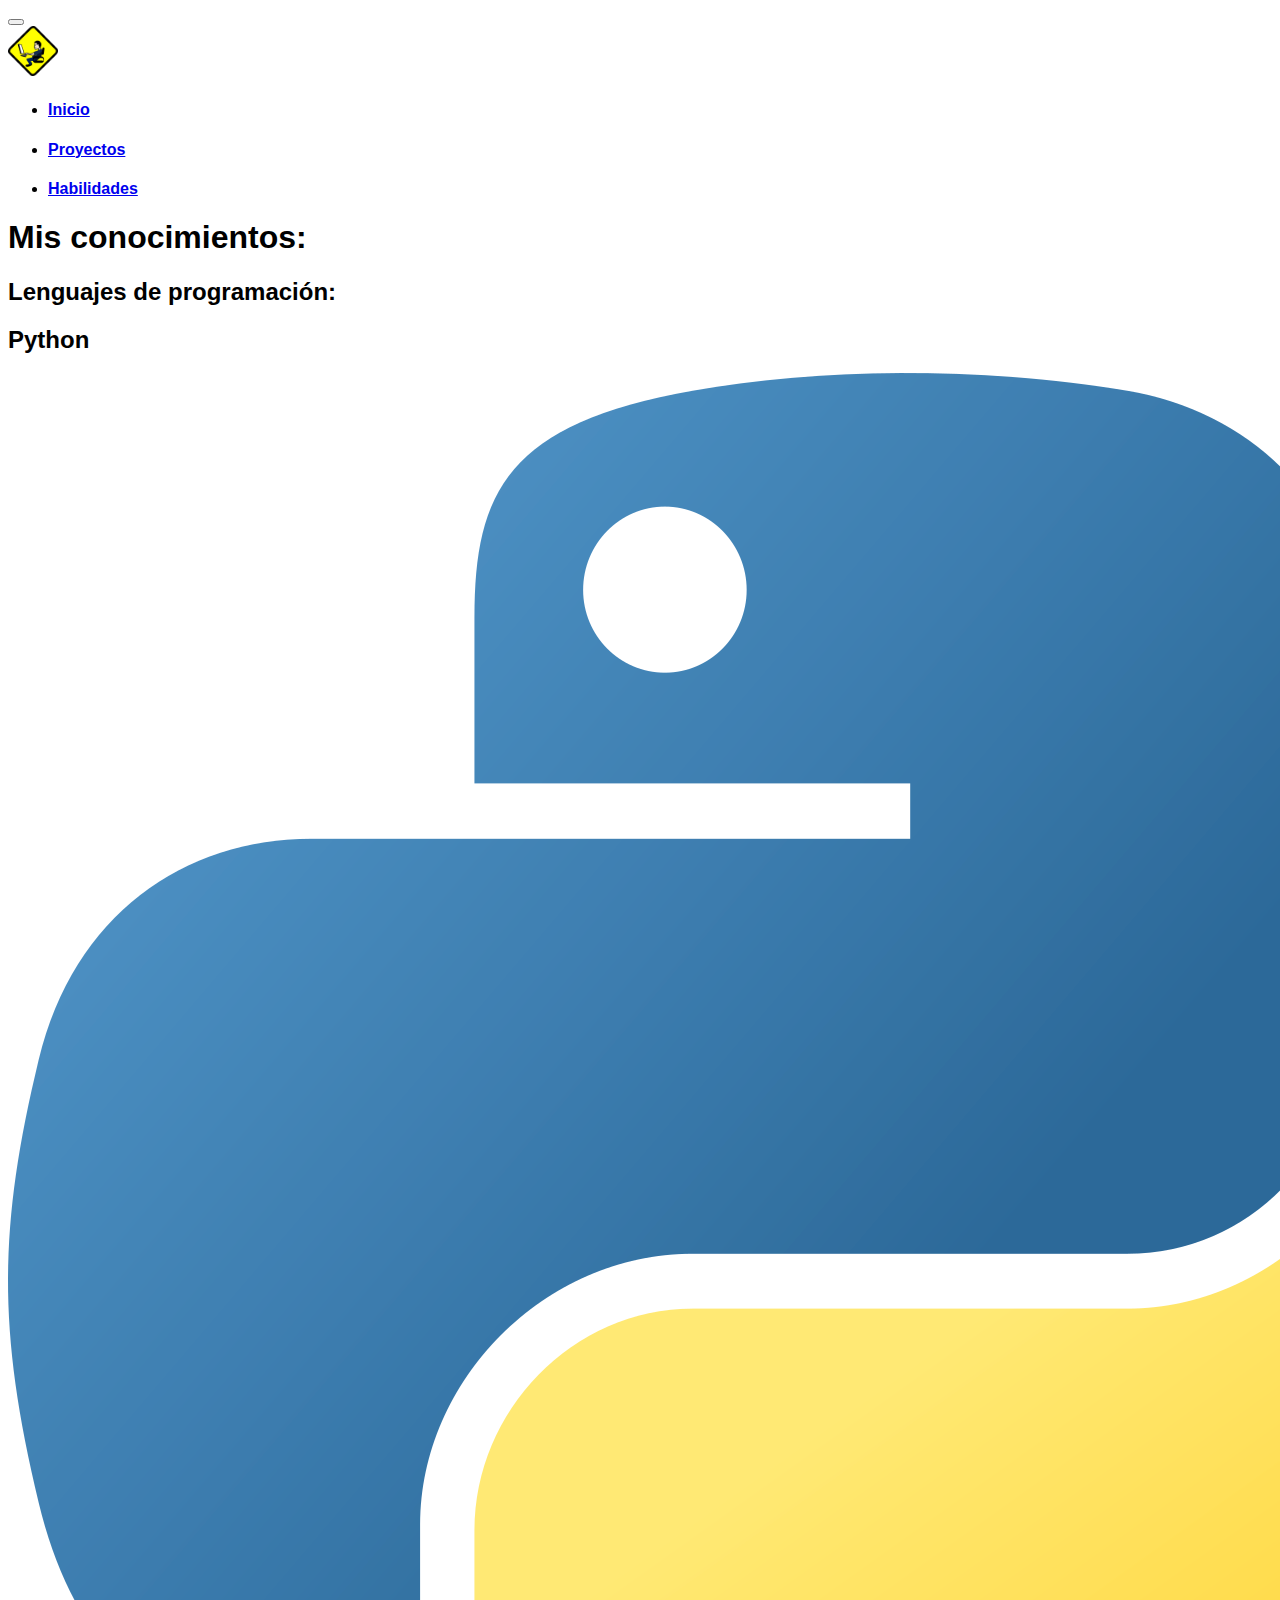
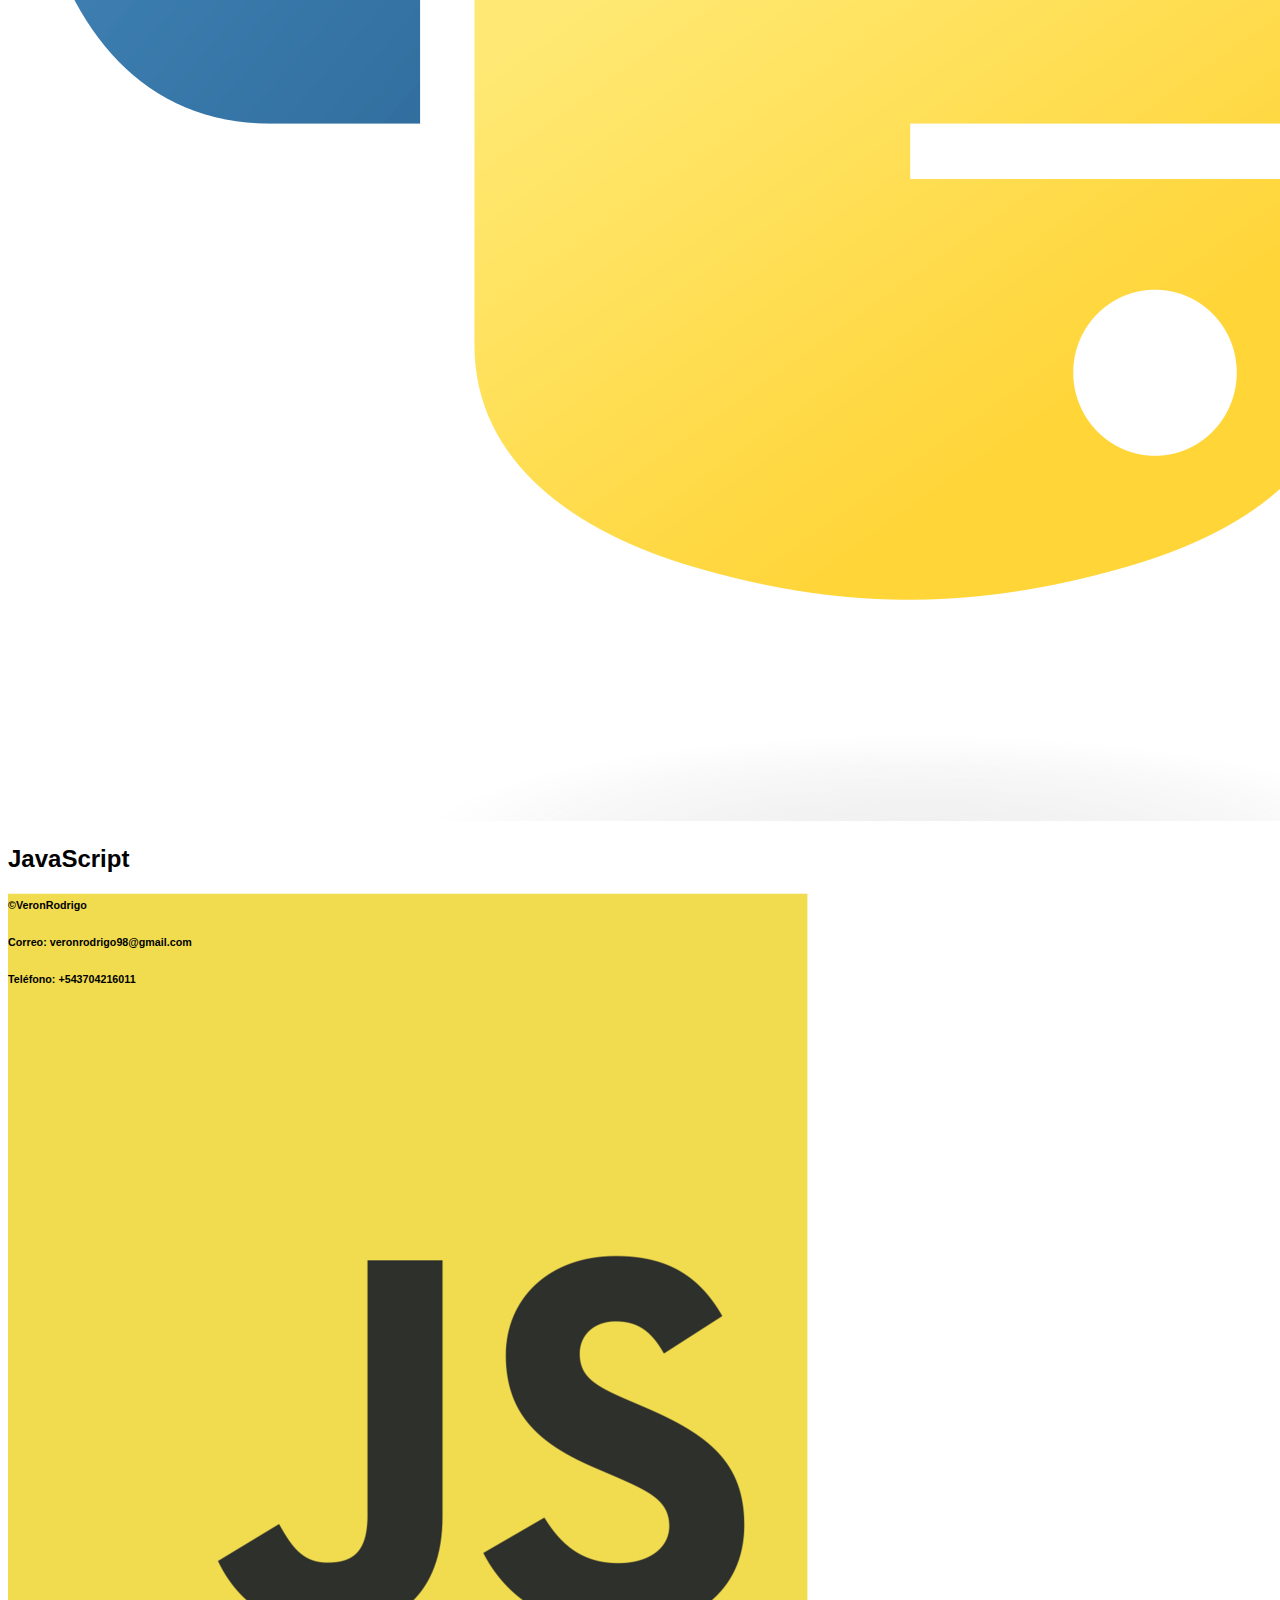
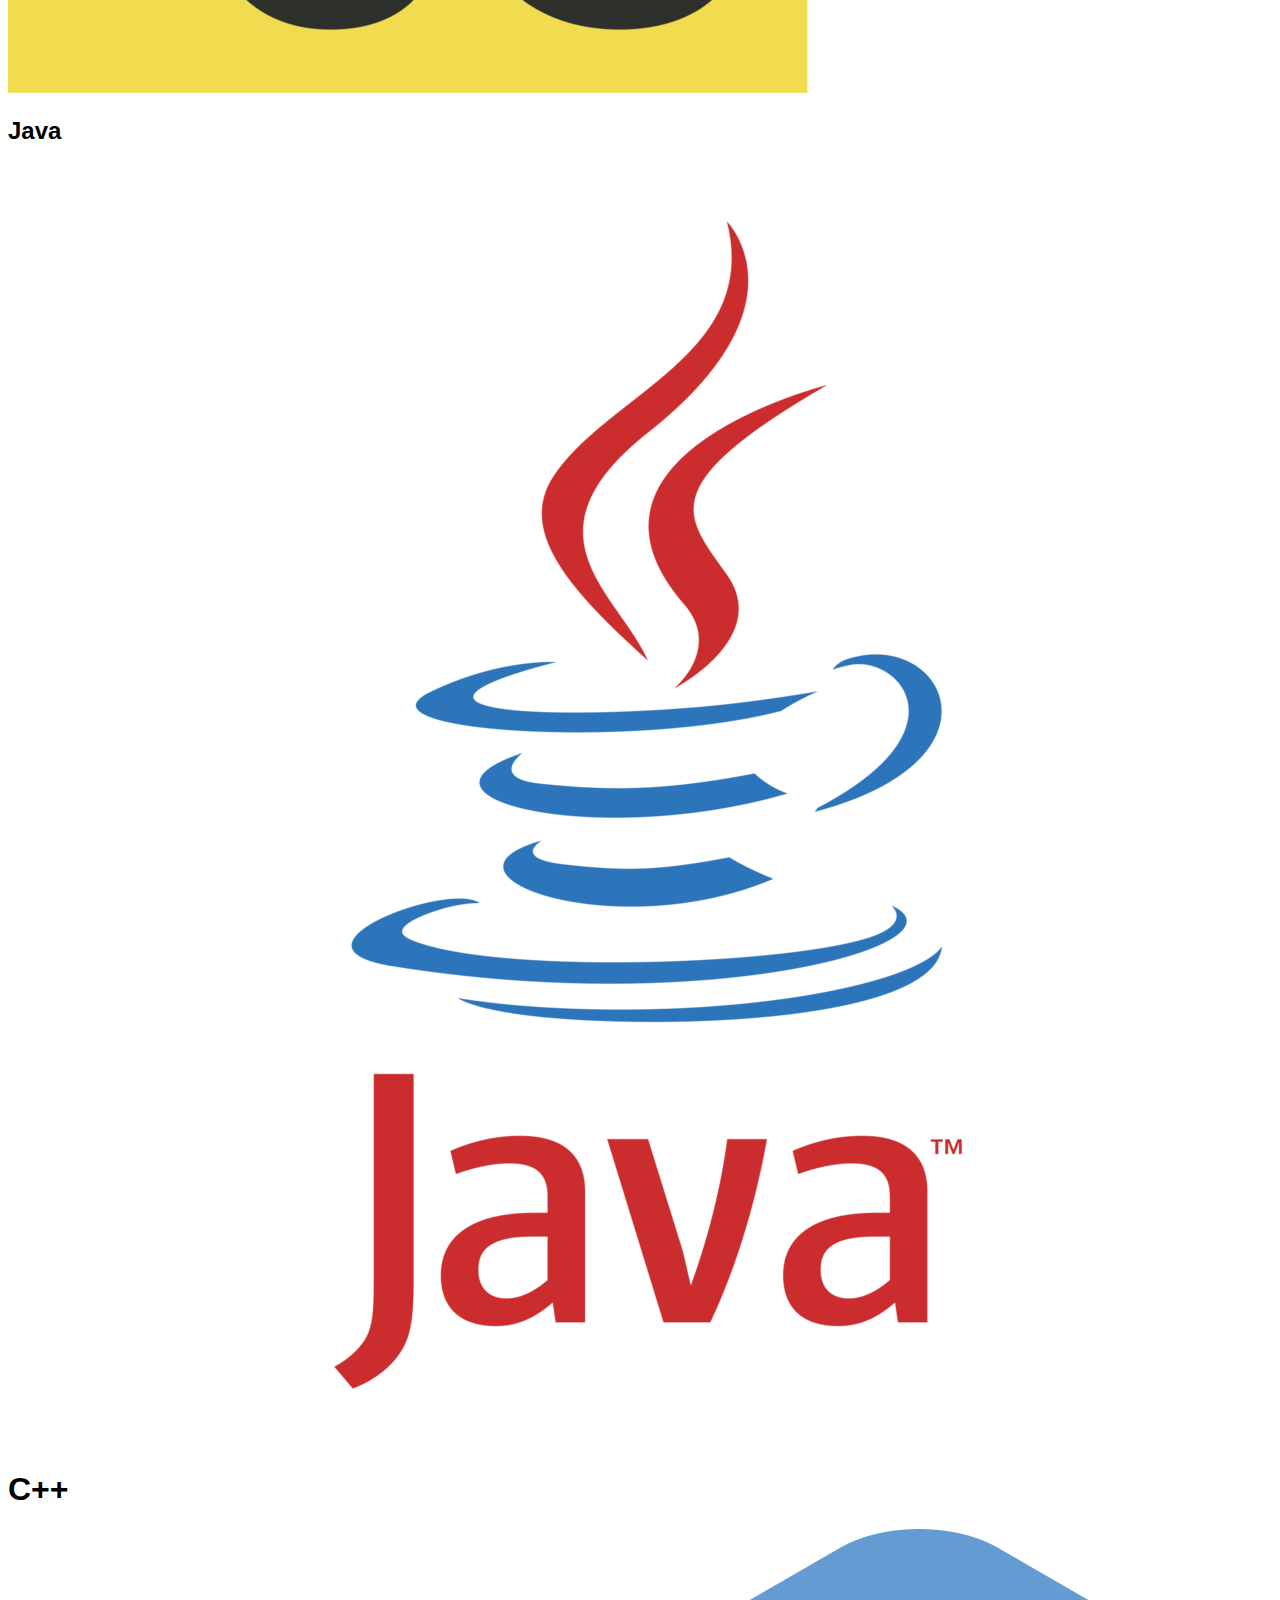
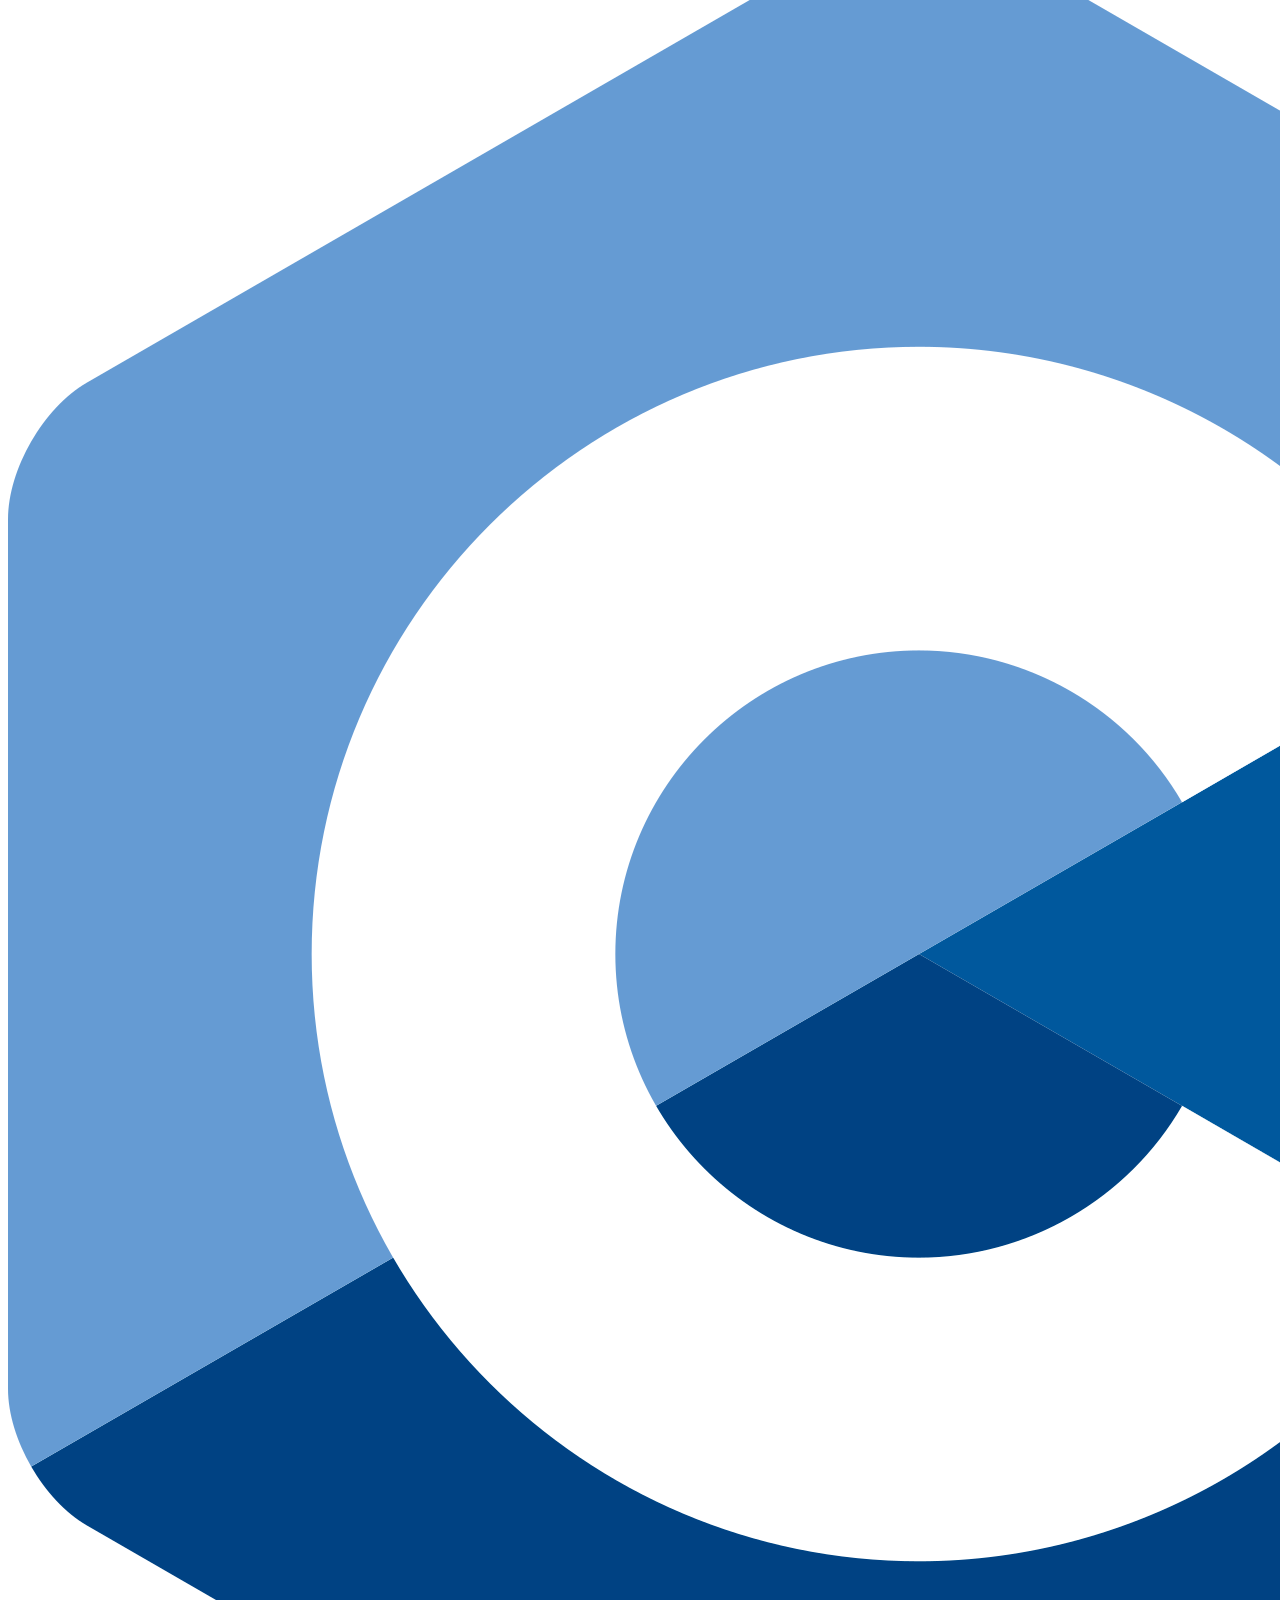
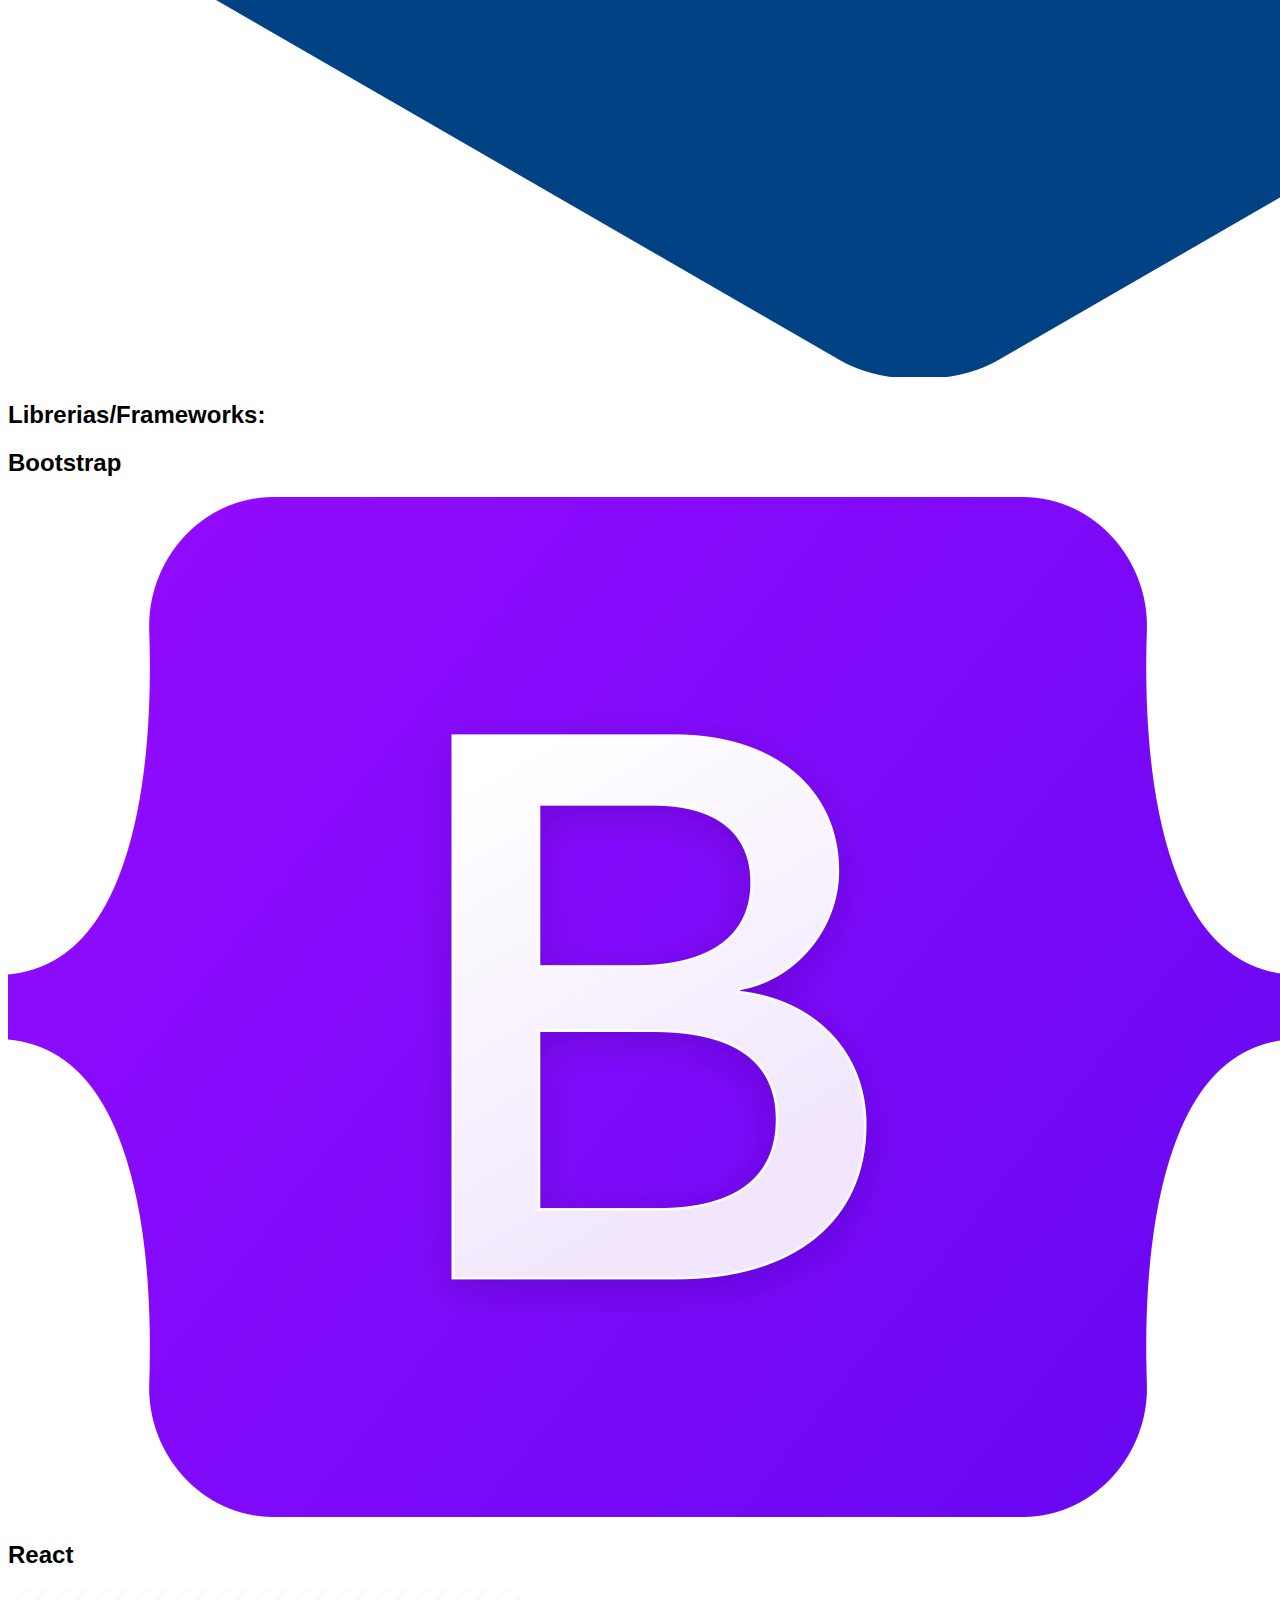
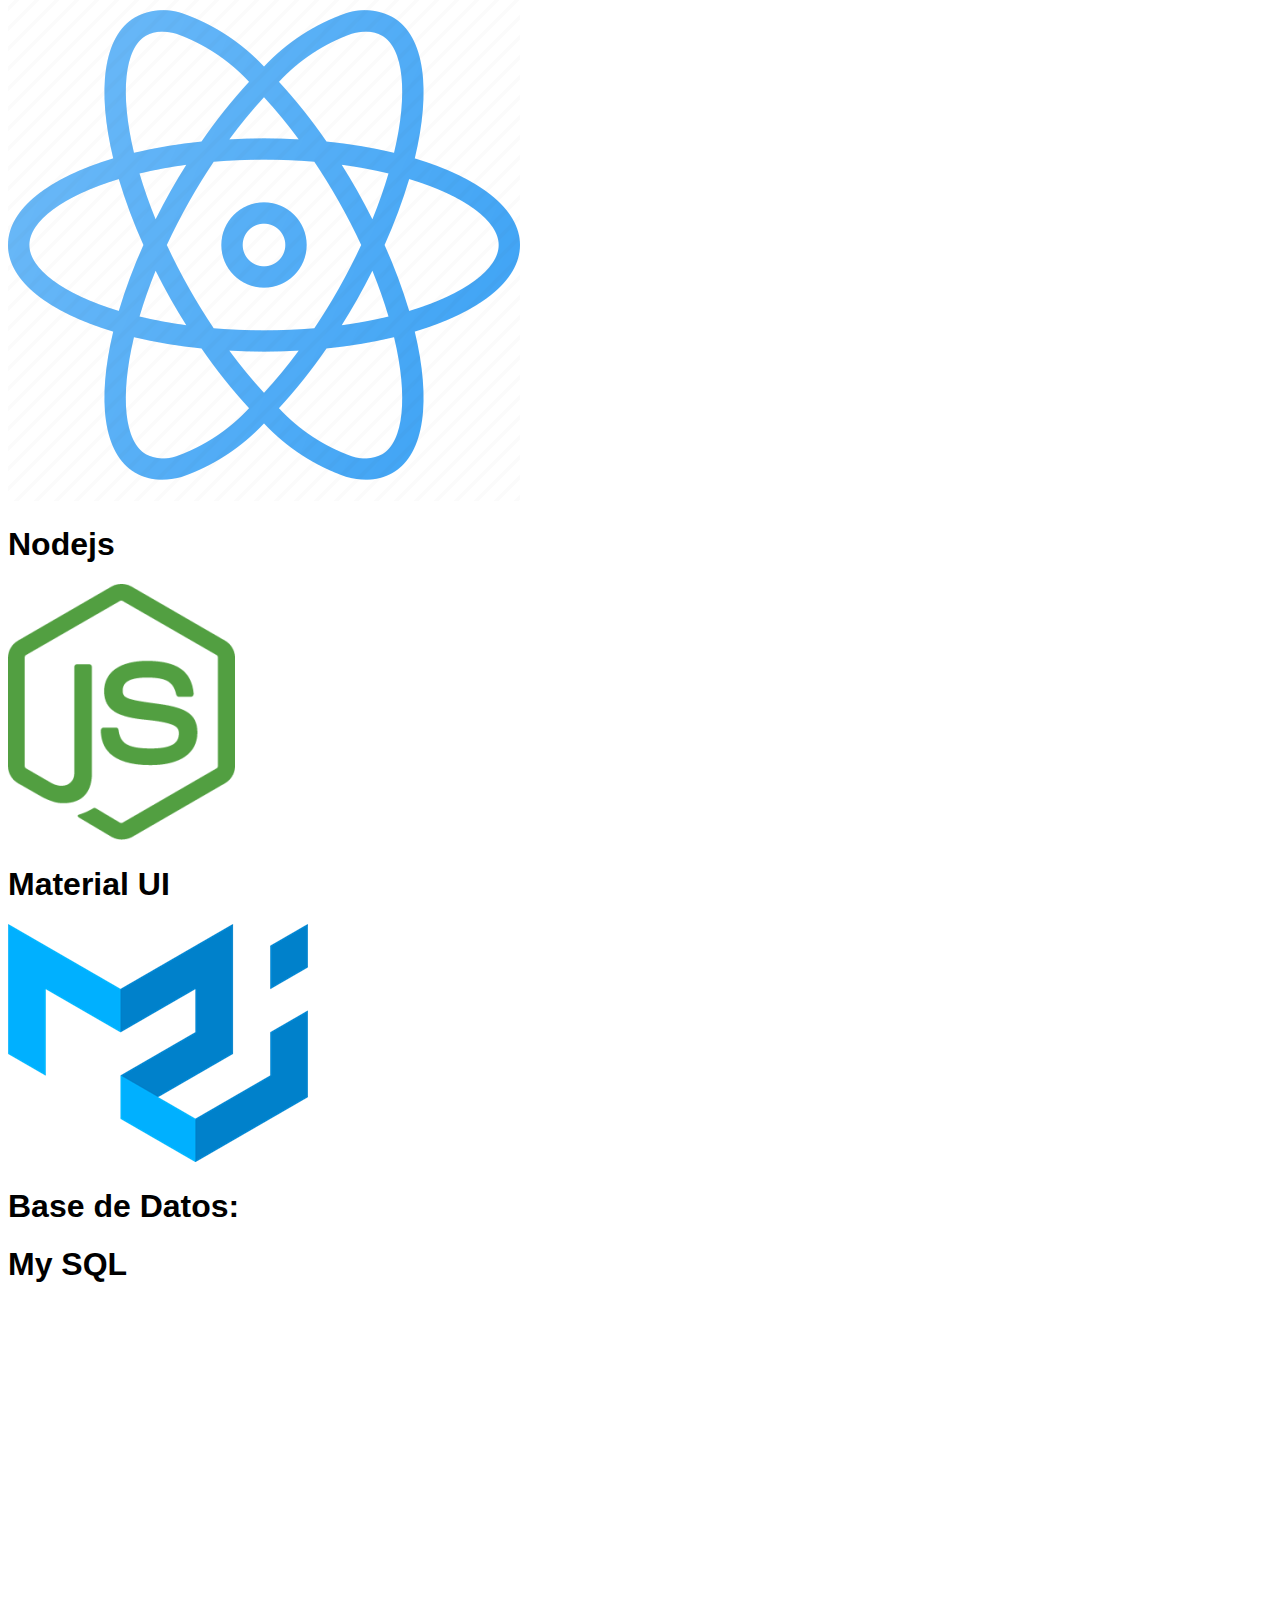
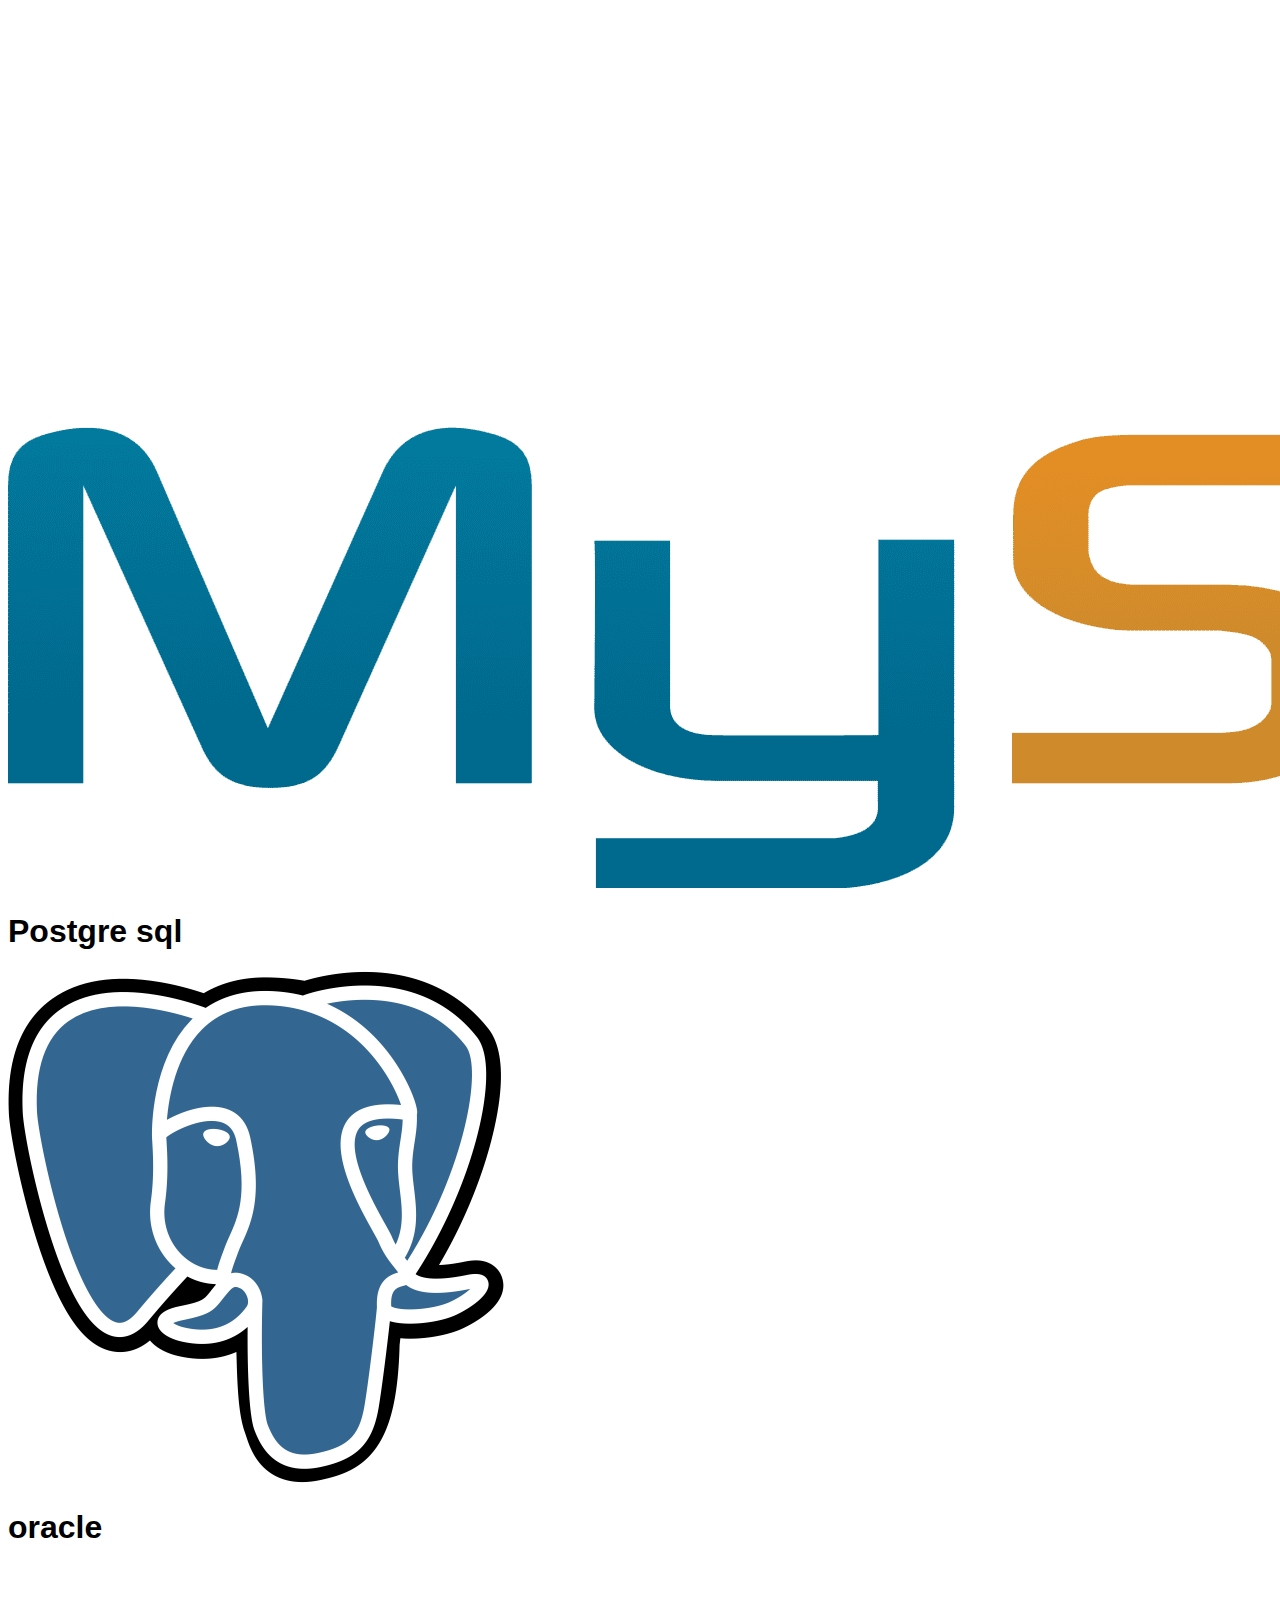
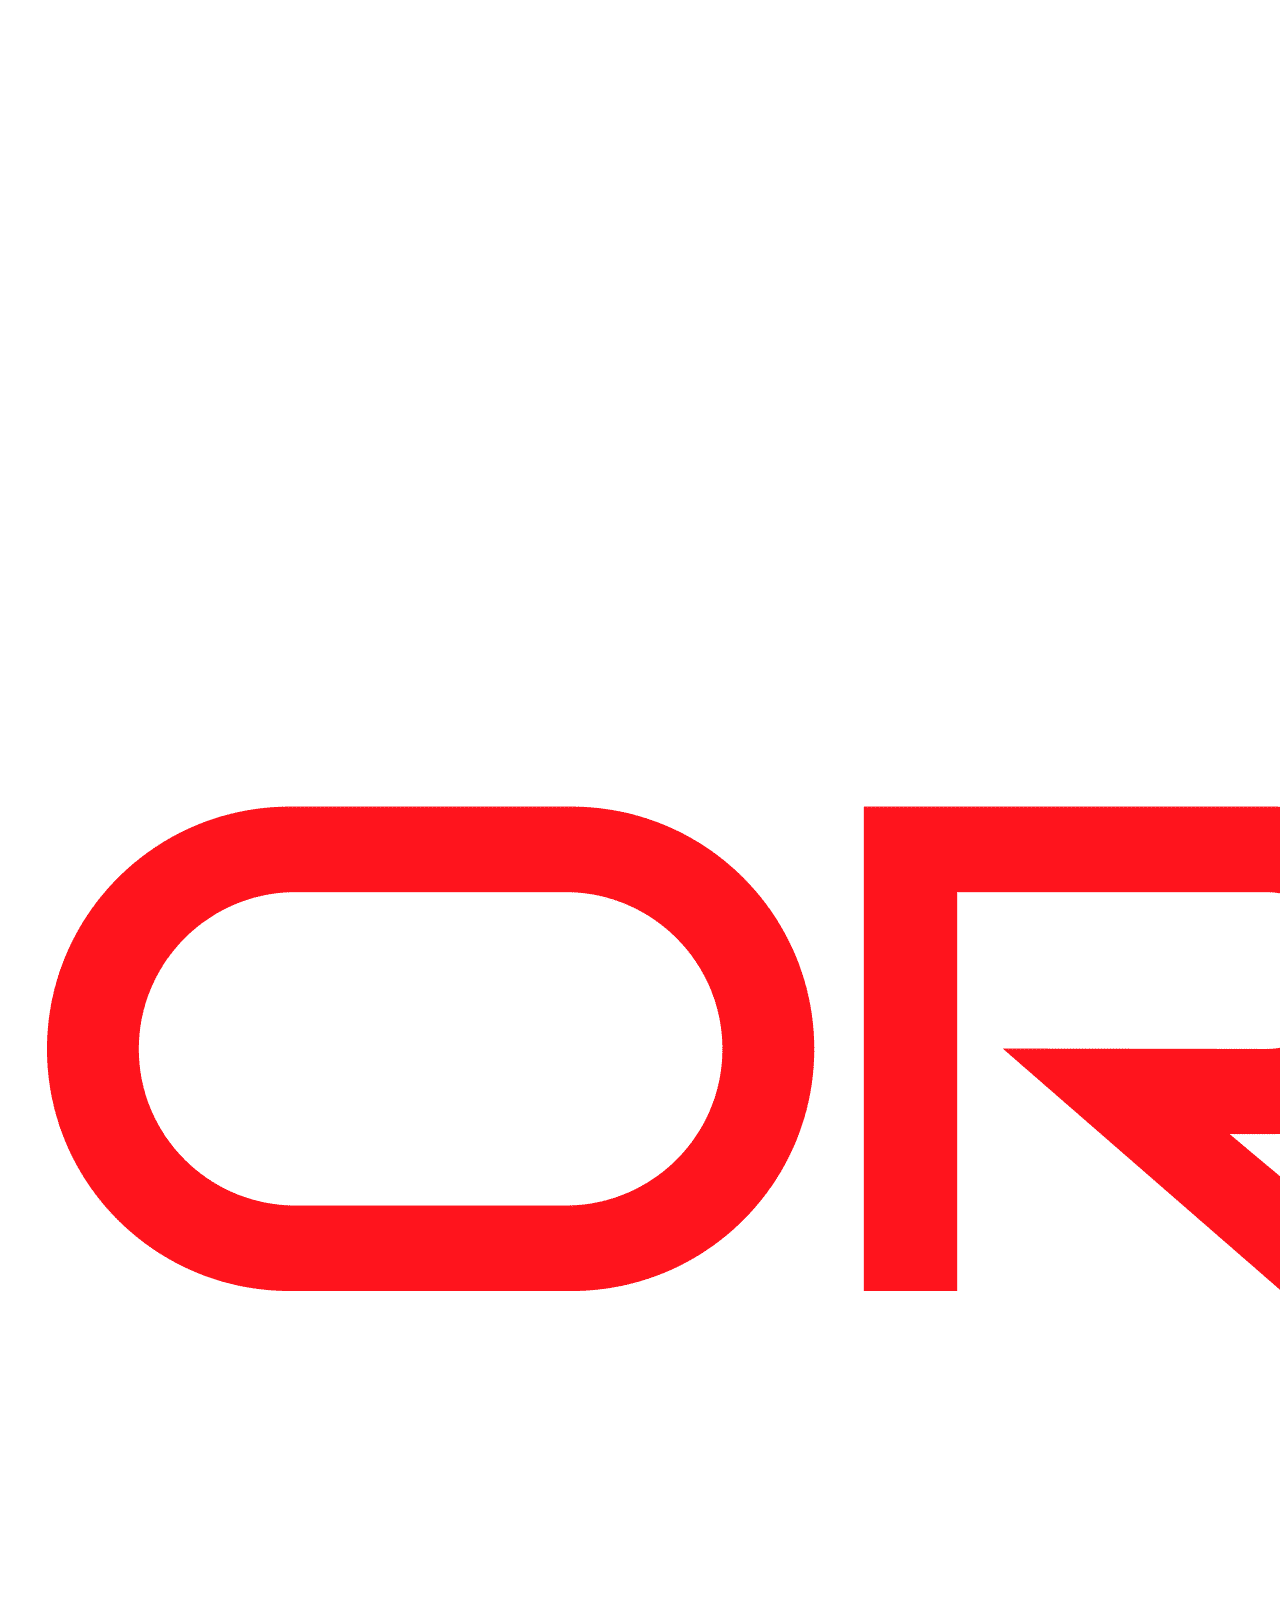
==== habilidades.html @ d745ae85 "Merge branch 'develop-Rodri' of https://github.com/VeronRodrigoGabriel/Parcial into develop-Rodri" ====
<!DOCTYPE html>
<html lang="en">
  <head>
    <meta charset="utf-8" />
    <meta name="viewport" content="width=device-width, initial-scale=1" />
    <title>Portfolio</title>
    <link
      href="https://cdn.jsdelivr.net/npm/bootstrap@5.3.0-alpha3/dist/css/bootstrap.min.css"
      rel="stylesheet"
      integrity="sha384-KK94CHFLLe+nY2dmCWGMq91rCGa5gtU4mk92HdvYe+M/SXH301p5ILy+dN9+nJOZ"
      crossorigin="anonymous"
    />
    <link rel="stylesheet" href="/styles/styleskills.css" />
    <link rel="shortcut icon" href="/img/R.avif" />
  </head>
  <body>
    <header>
      <nav class="navbar navbar-expand-lg bg-primary">
        <div class="container-fluid">
          <button
            class="navbar-toggler position-absolute top-0 start-50 translate-middle-x"
            type="button"
            data-bs-toggle="collapse"
            data-bs-target="#navbarSupportedContent"
            aria-controls="navbarSupportedContent"
            aria-expanded="false"
            aria-label="Toggle navigation"
          >
            <span class="navbar-toggler-icon"></span>
          </button>
          <div class="container">
            <img src="/img/logo.png" alt="" />
          </div>
          <div class="collapse navbar-collapse" id="navbarSupportedContent">
            <ul class="navbar-nav me-auto mb-0 mb-lg-0">
              <li class="nav-item m-1">
                <h4>
                  <a
                    class="nav-link active"
                    aria-current="page"
                    href="index.html"
                    >Inicio</a
                  >
                </h4>
              </li>
              <li class="nav-item m-1">
                <h4>
                  <a class="nav-link active" href="proyectos.html">Proyectos</a>
                </h4>
              </li>
              <li class="nav-item m-1">
                <h4>
                  <a class="nav-link active" href="habilidades.html"
                    >Habilidades</a
                  >
                </h4>
              </li>
            </ul>
          </div>
        </div>
      </nav>
    </header>
    <main>
      <article class="container p-5">
        <section class="bg-white p-2 text-black bg-opacity-75">
          <h1 class="text-center">Mis conocimientos:</h1>
          <h2 class="p-5">Lenguajes de programación:</h2>
          <div class="p-5">
            <div class="container">
              <div class="row">
                <div class="col">
                  <div class="text-center">
                    <h2>Python</h2>
                    <img
                      class="w-50"
                      src="/img/img skills/logopython.png"
                      alt=""
                    />
                  </div>
                </div>
                <div class="col">
                  <div class="text-center">
                    <h2>JavaScript</h2>
                    <img
                      class="w-50"
                      src="/img/img skills/JavaScriptlogo.png"
                      alt=""
                    />
                  </div>
                </div>
                <div class="col">
                  <div class="text-center">
                    <h2>Java</h2>
                    <img
                      class="w-50"
                      src="/img/img skills/javalogo.png"
                      alt=""
                    />
                  </div>
                </div>
                <div class="col">
                  <div class="text-center">
                    <h1>C++</h1>
                    <img
                      class="w-50"
                      src="/img/img skills/c++logo.png"
                      alt=""
                    />
                  </div>
                </div>
              </div>
              <div class="container">
                <div class="row">
                  <h2 class="p-5">Librerias/Frameworks:</h2>
                  <div class="col">
                    <div class="text-center">
                      <h2>Bootstrap</h2>
                      <img
                        class="w-50"
                        src="/img/img skills/logobootstrap.png"
                        alt=""
                      />
                    </div>
                  </div>
                  <div class="col">
                    <div class="text-center">
                      <h2>React</h2>
                      <img
                        class="w-50"
                        src="/img/img skills/reactlogo.png"
                        alt=""
                      />
                    </div>
                  </div>
                  <div class="col">
                    <div class="text-center">
                      <h1>Nodejs</h1>
                      <img
                        class="w-50"
                        src="/img/img skills/nodejslogo.png"
                        alt=""
                      />
                    </div>
                  </div>
                  <div class="col">
                    <div class="text-center">
                      <h1>Material UI</h1>
                      <img
                        class="w-75 p-4"
                        src="/img/img skills/materialuilogo.png"
                        alt=""
                      />
                    </div>
                  </div>
                </div>
              </div>
              <h1 class="p-5">Base de Datos:</h1>
              <div class="container">
                <div class="row">
                    <div class="col">
                        <div class="text-center">
                          <h1>My SQL</h1>
                          <img class="w-25" src="/img/img skills/mysqllogo.png" alt="">
                        </div>
                      </div>
                        <div class="col">
                            <div class="text-center">
                              <h1>Postgre sql</h1>
                              <img class="w-25" src="/img/img skills/postgresql.png" alt="">
                            </div>
                         </div>
                         <div class="col">
                          <div class="text-center">
                            <h1>oracle</h1>
                            <img class="w-50" src="/img/img skills/oraclelogo.png" alt="">
                          </div>
                         </div>
                </div>
              </div>
            </div>
          </div>
        </section>
      </article>
    </main>
    <footer class="position-relative bg-primary h-100">
      <div class="top-50 end-50 d-flex justify-content-around">
        <h6 class="text-center">©VeronRodrigo</h6>
        <div class="d-flex justify-content-around">
          <div>
            <h6>Correo: veronrodrigo98@gmail.com</h6>
            <h6>Teléfono: +543704216011</h6>
          </div>
        </div>
      </div>
    </footer>
    <script
      src="https://cdn.jsdelivr.net/npm/bootstrap@5.3.0-alpha3/dist/js/bootstrap.bundle.min.js"
      integrity="sha384-ENjdO4Dr2bkBIFxQpeoTz1HIcje39Wm4jDKdf19U8gI4ddQ3GYNS7NTKfAdVQSZe"
      crossorigin="anonymous"
    ></script>
  </body>
</html>
---- styles/styleskills.css ----
body{
    font-family: Arial, Helvetica, sans-serif;
}
main{
    background-image: url(/img/fondoskills.jpg);
    background-position: center;
    height: 250vh;
    background-repeat: no-repeat;
    background-size: cover;
}
nav img{
    width: 50px;
}
footer{
    padding: 5px 0;
    color: black;
}
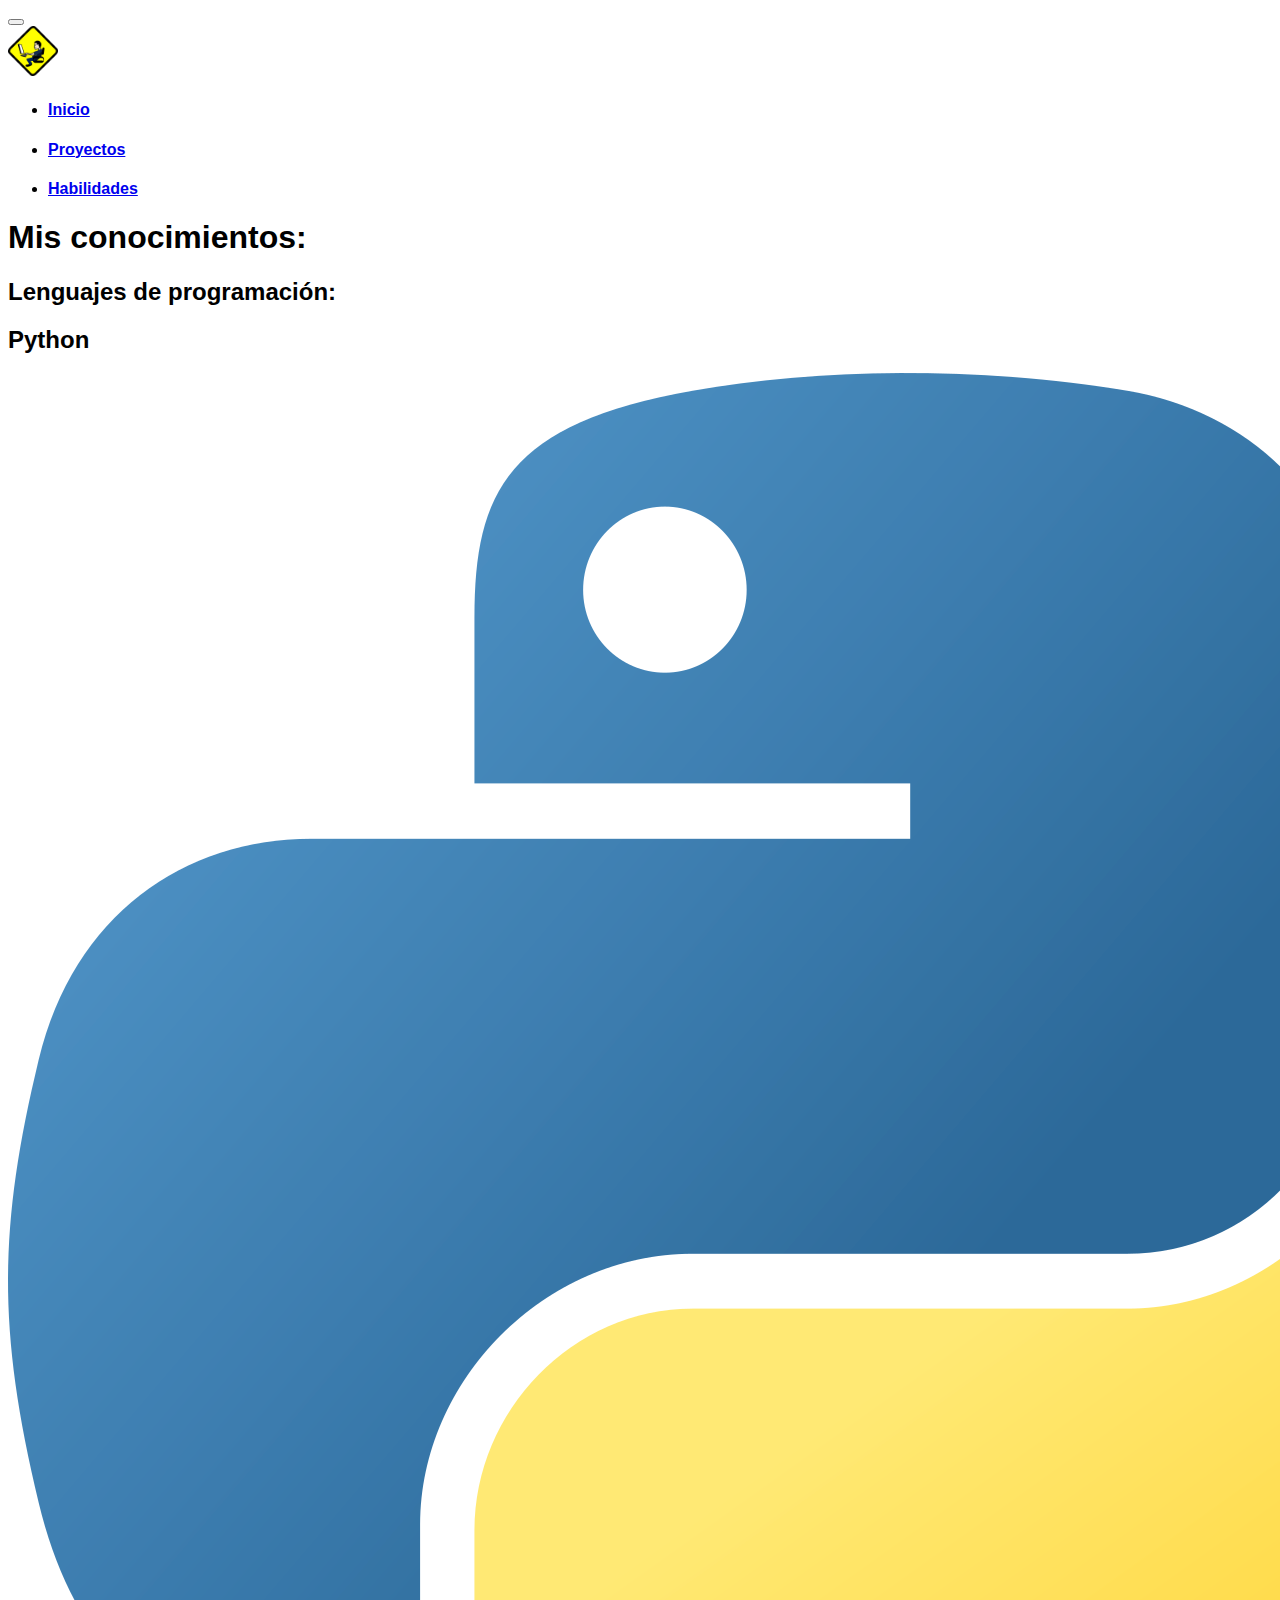
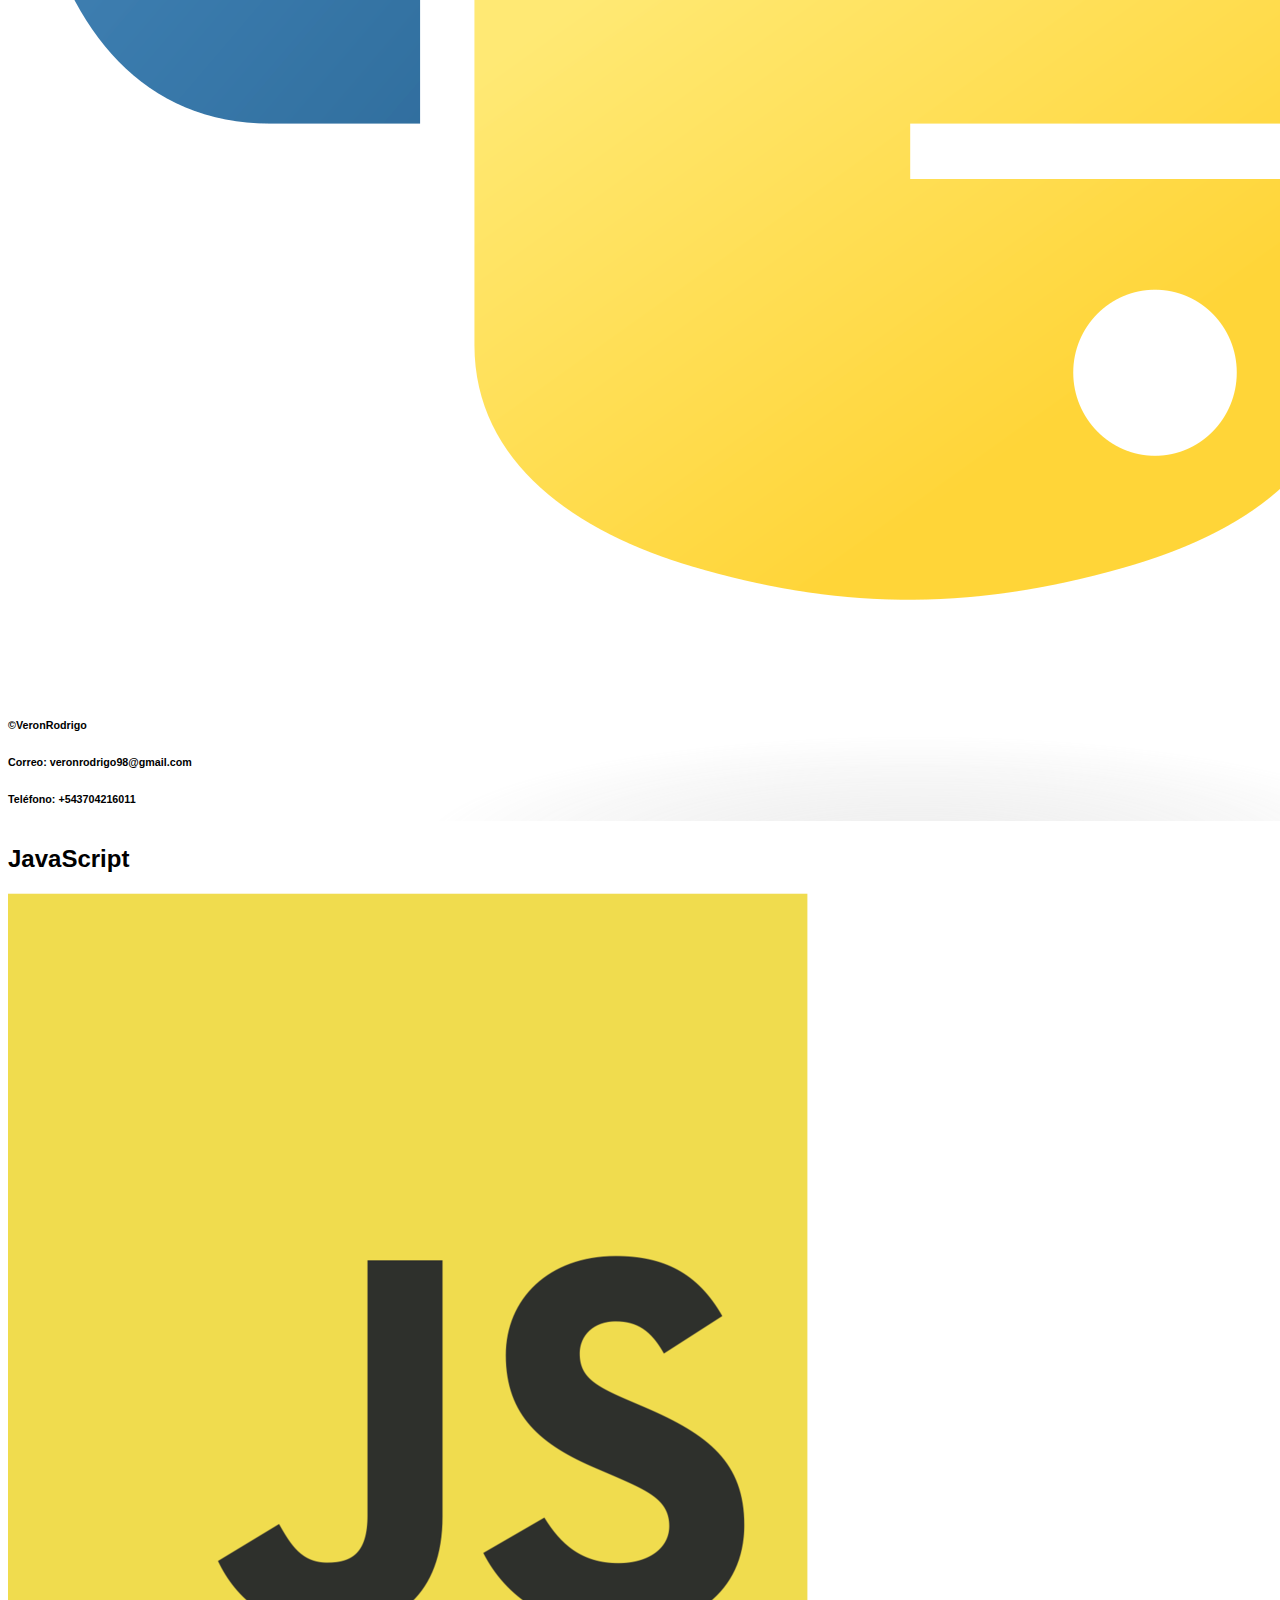
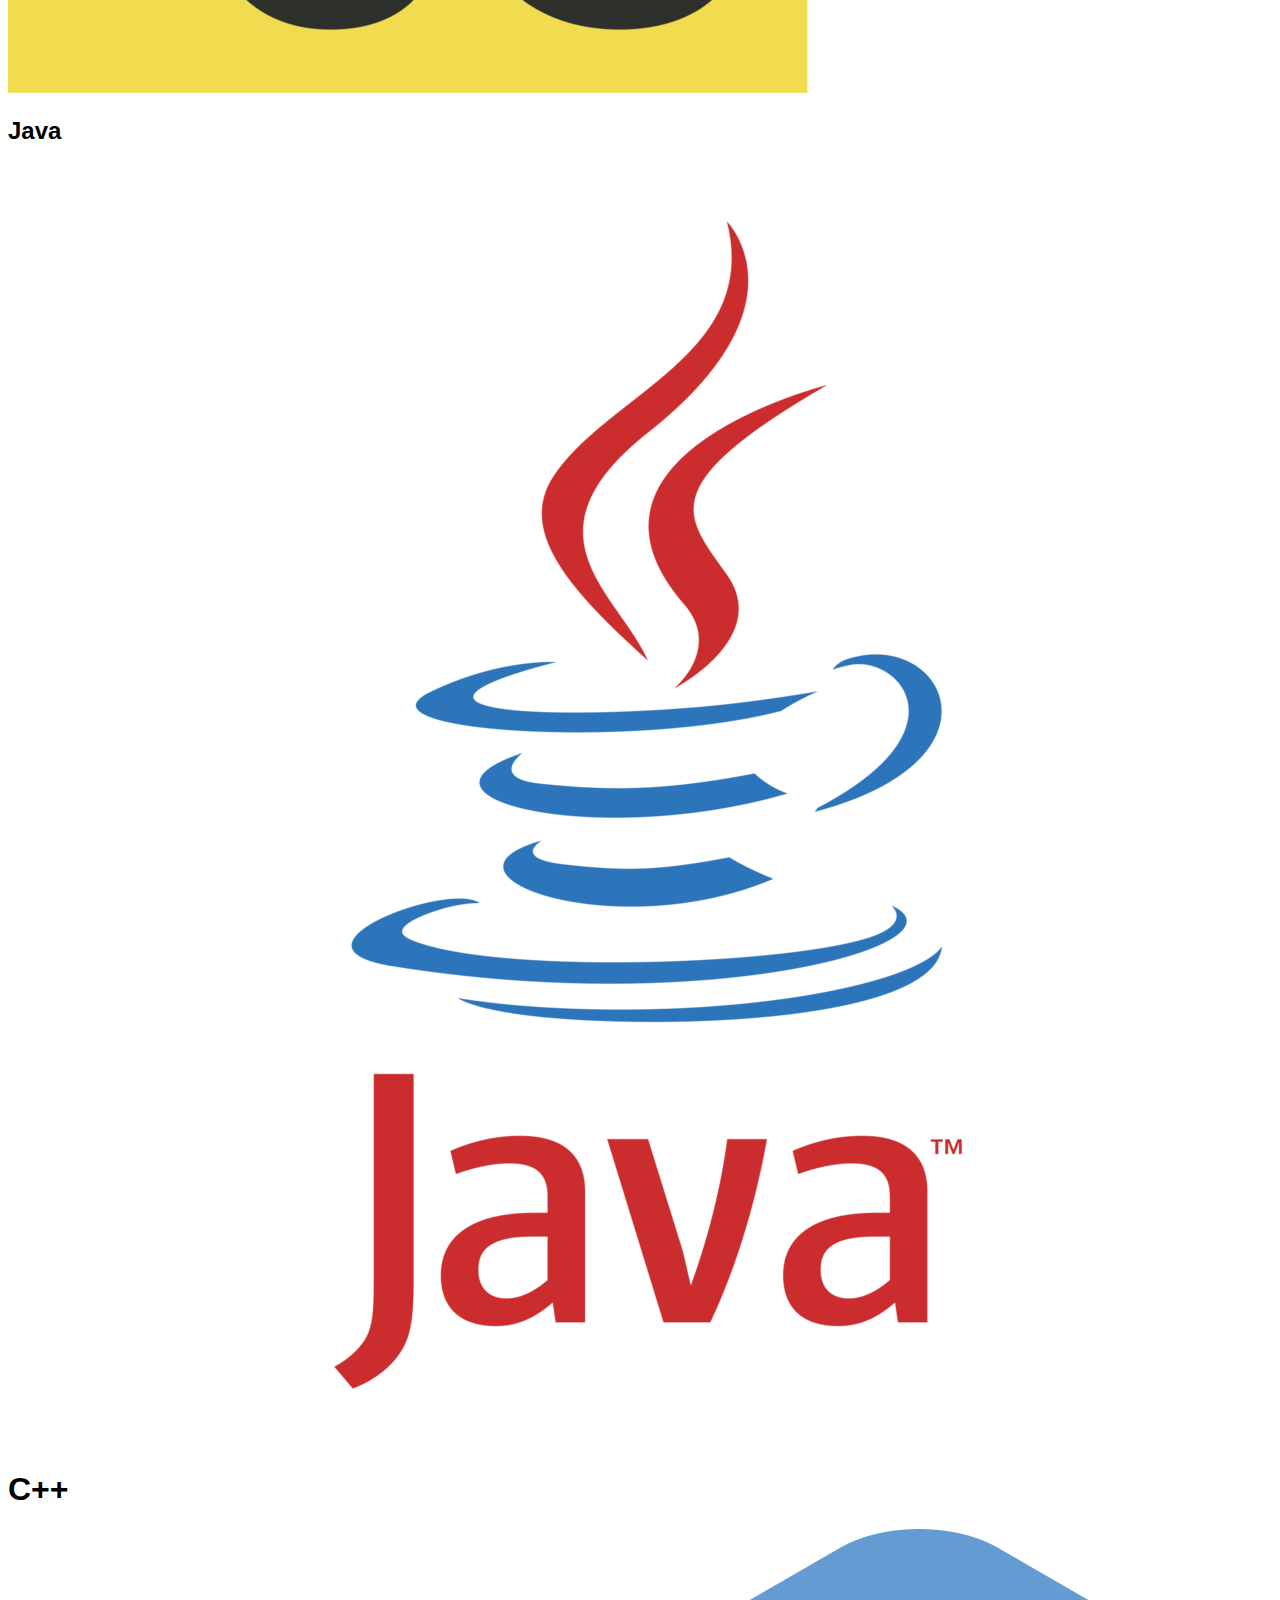
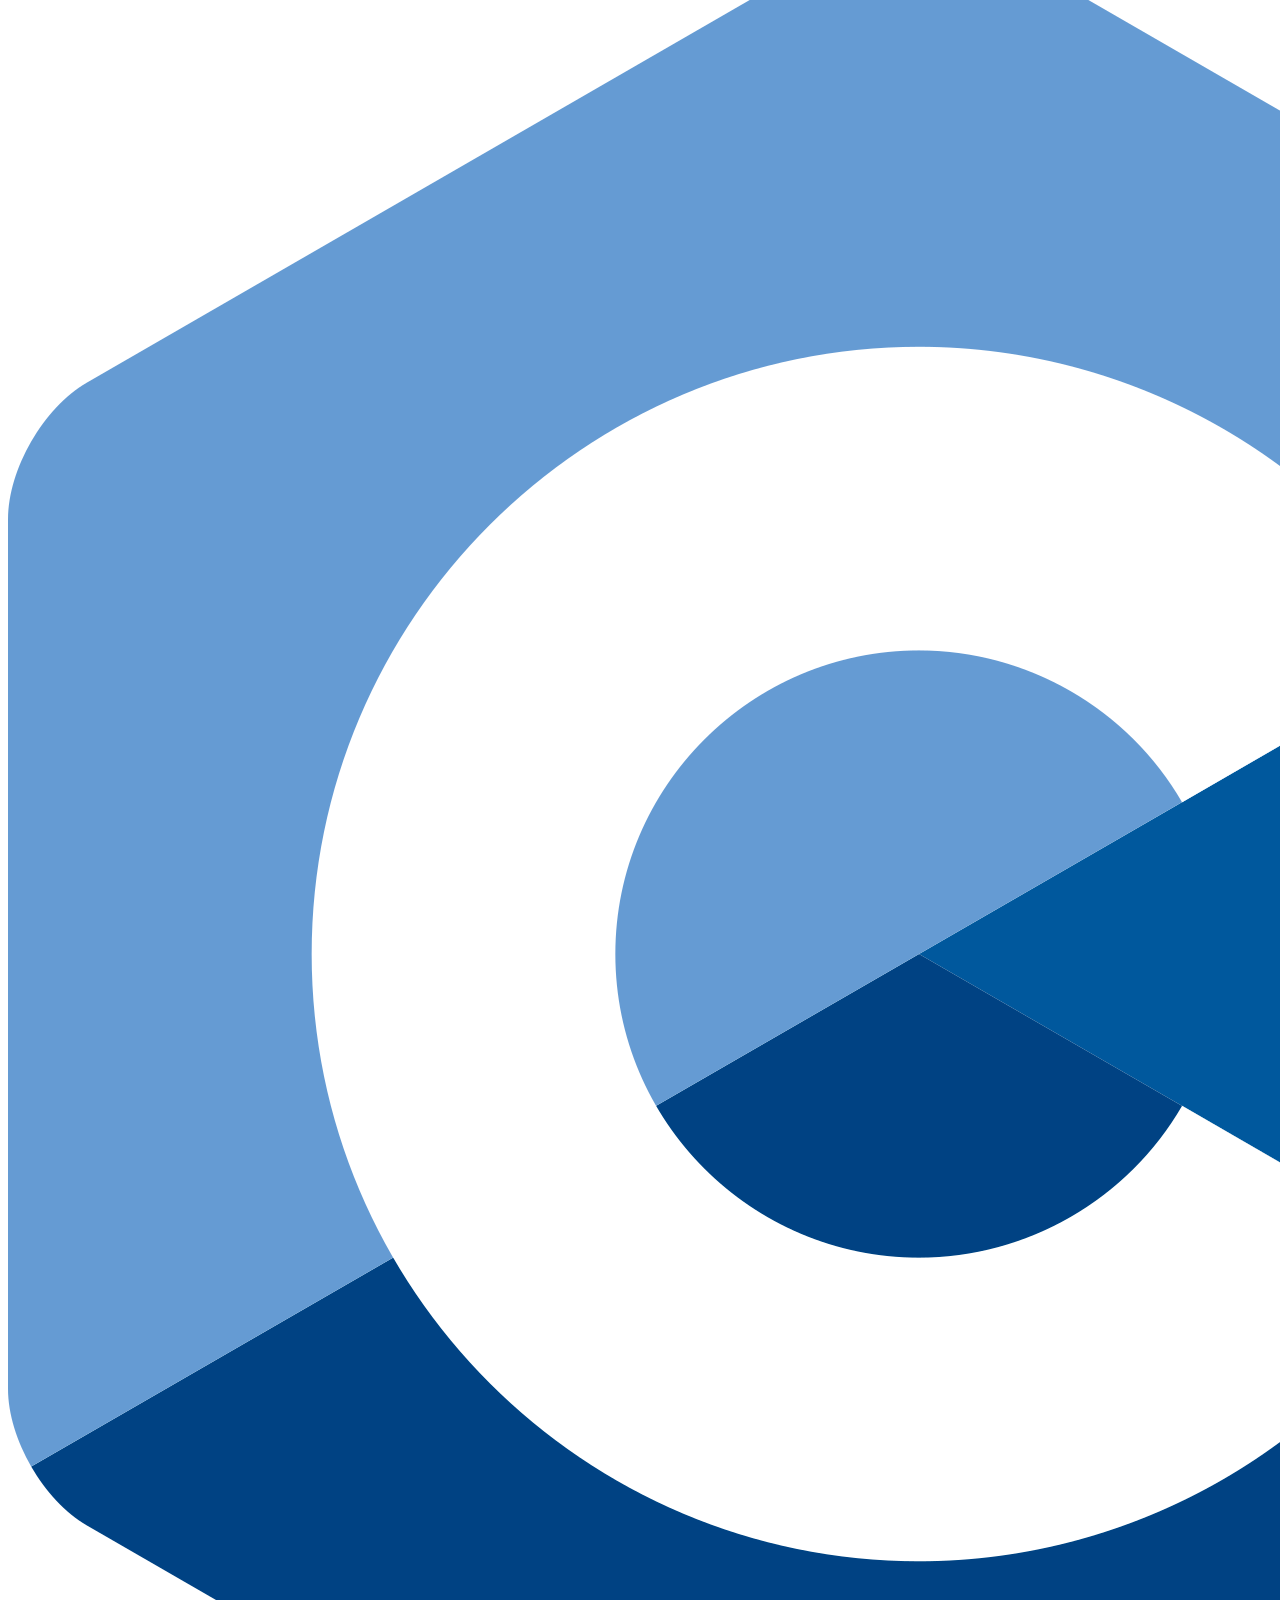
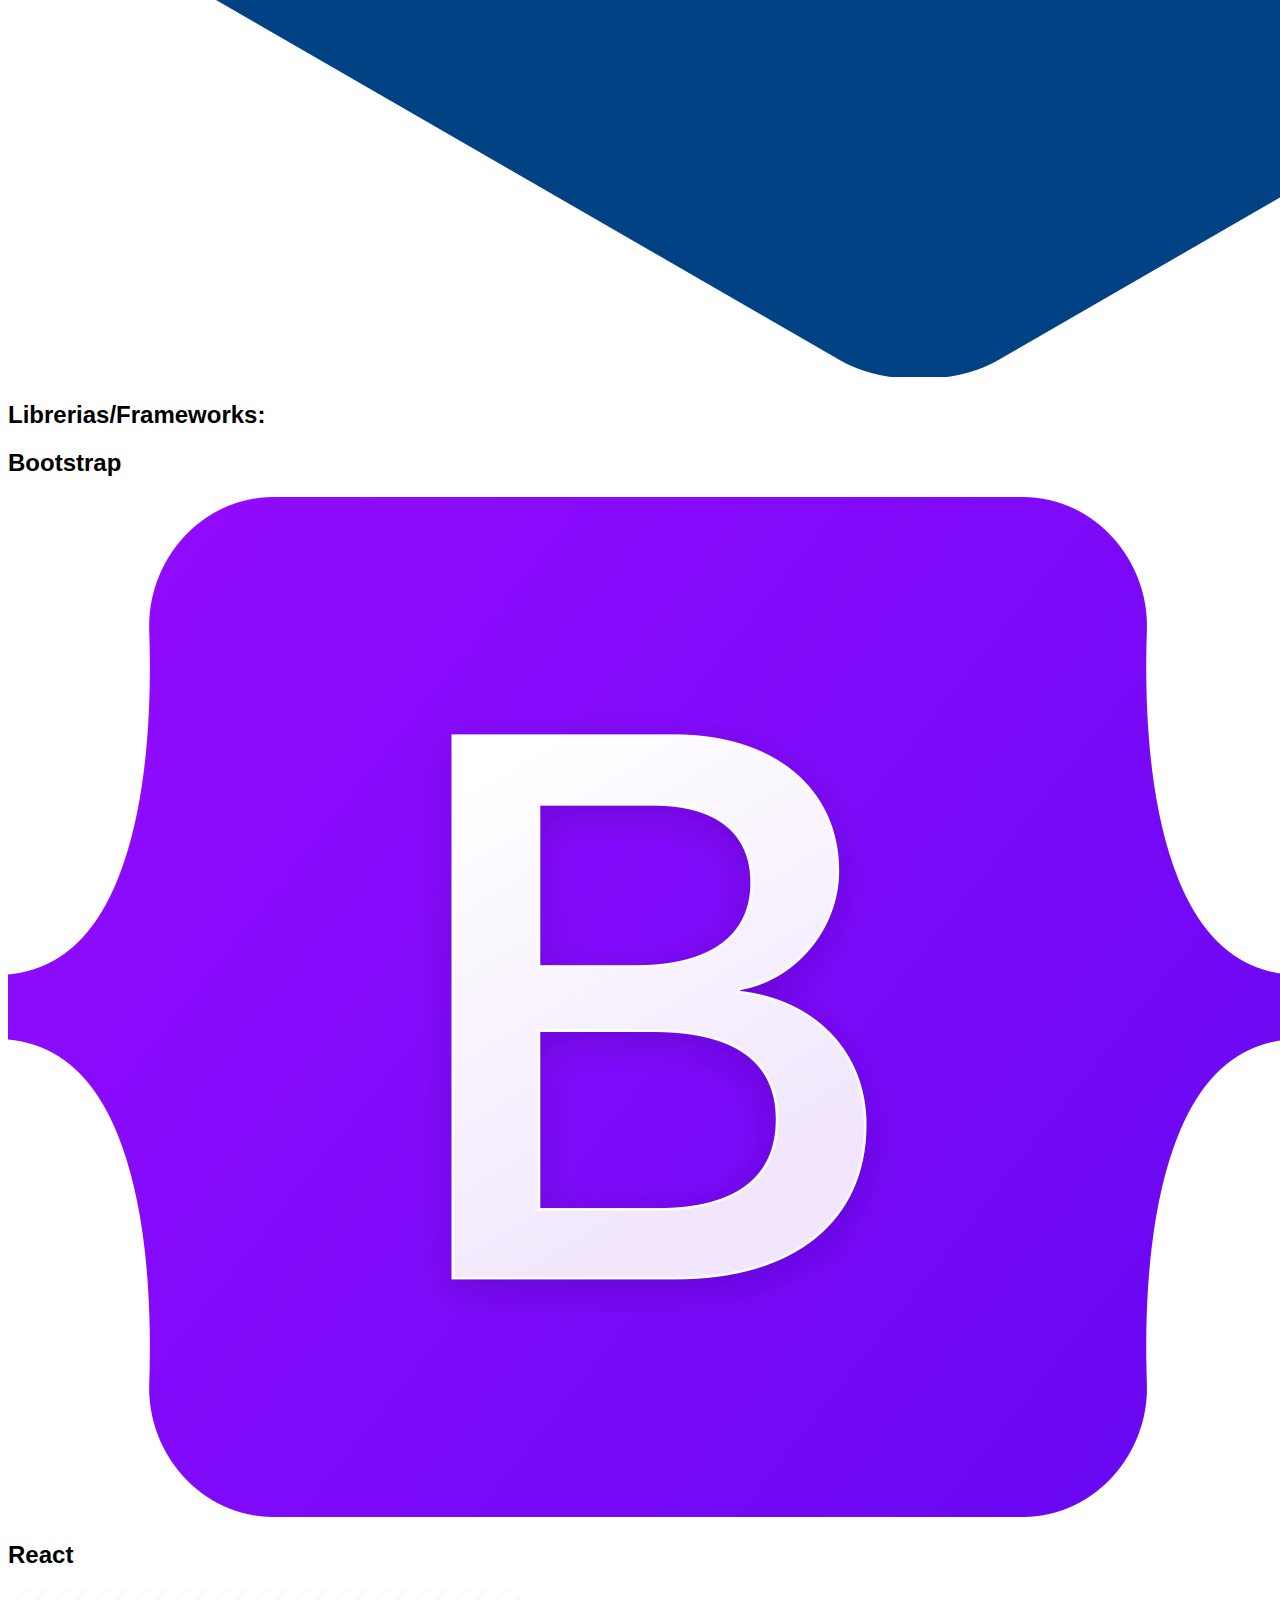
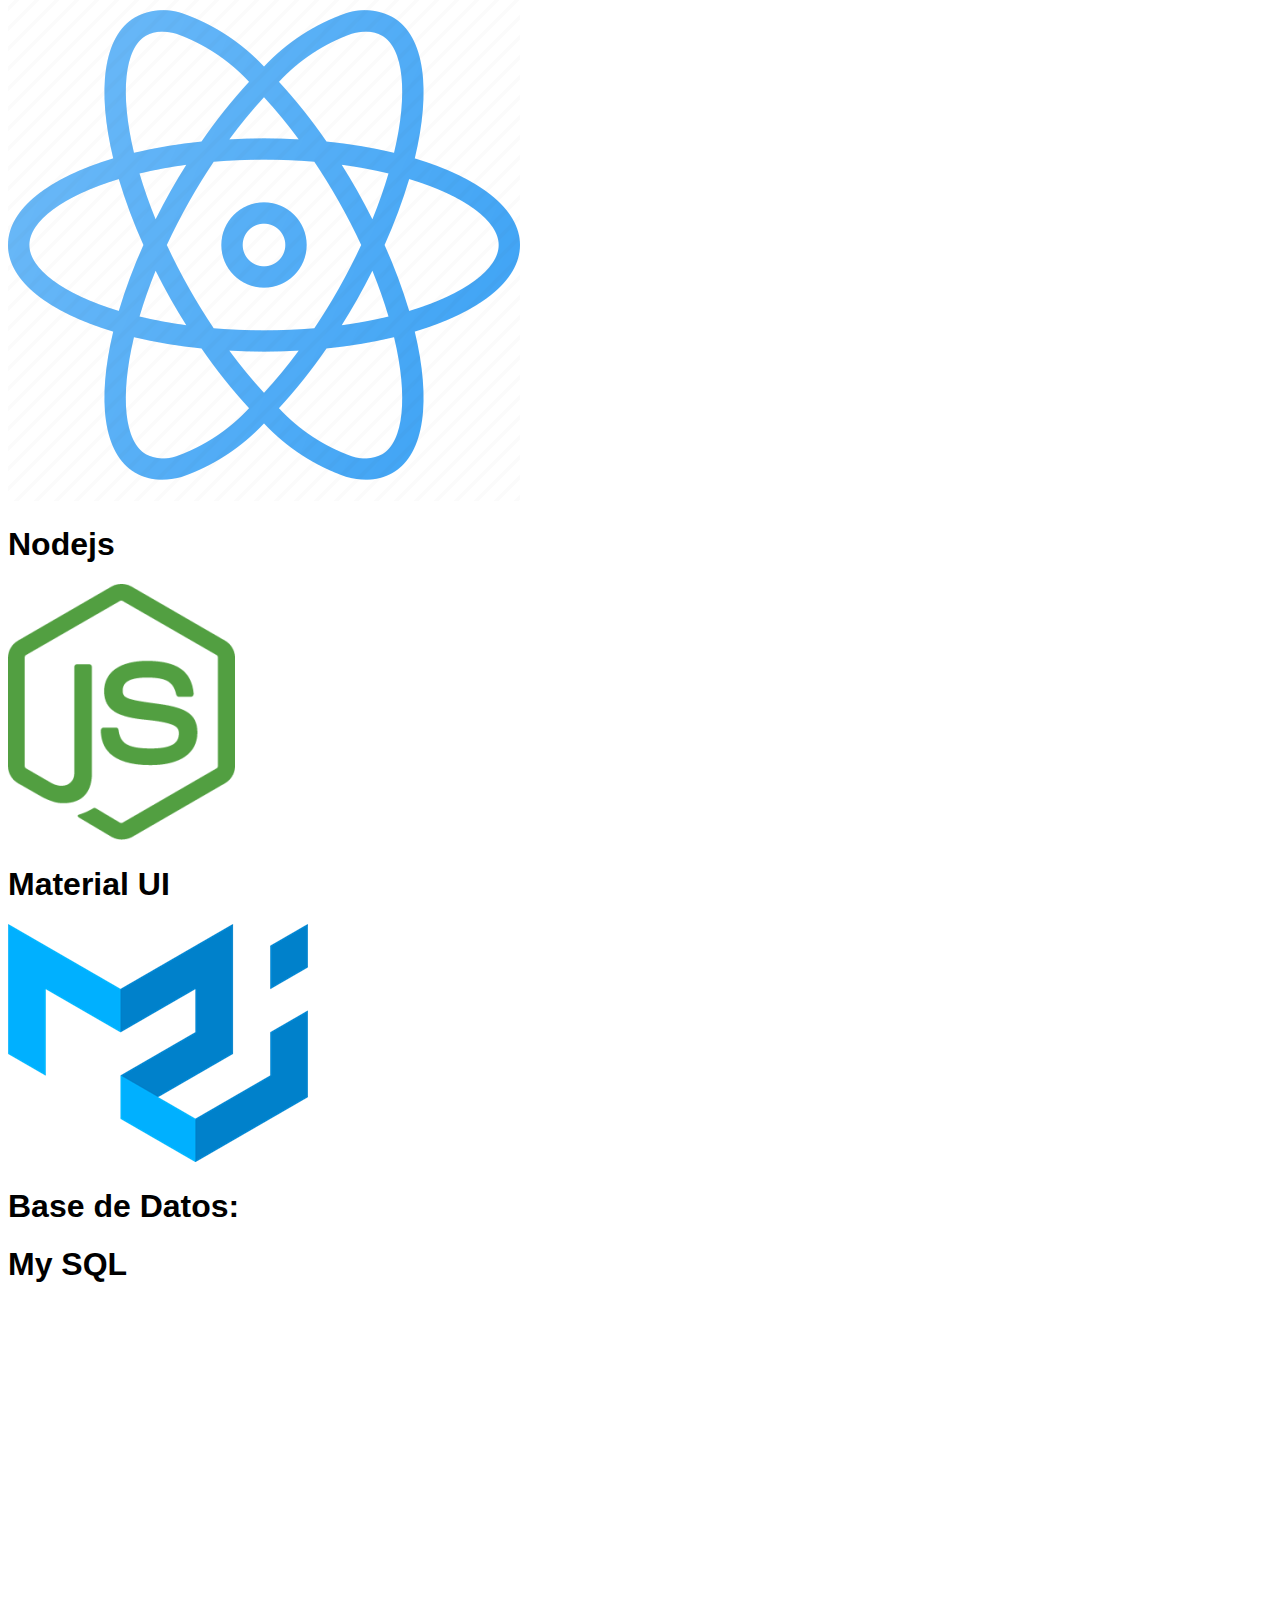
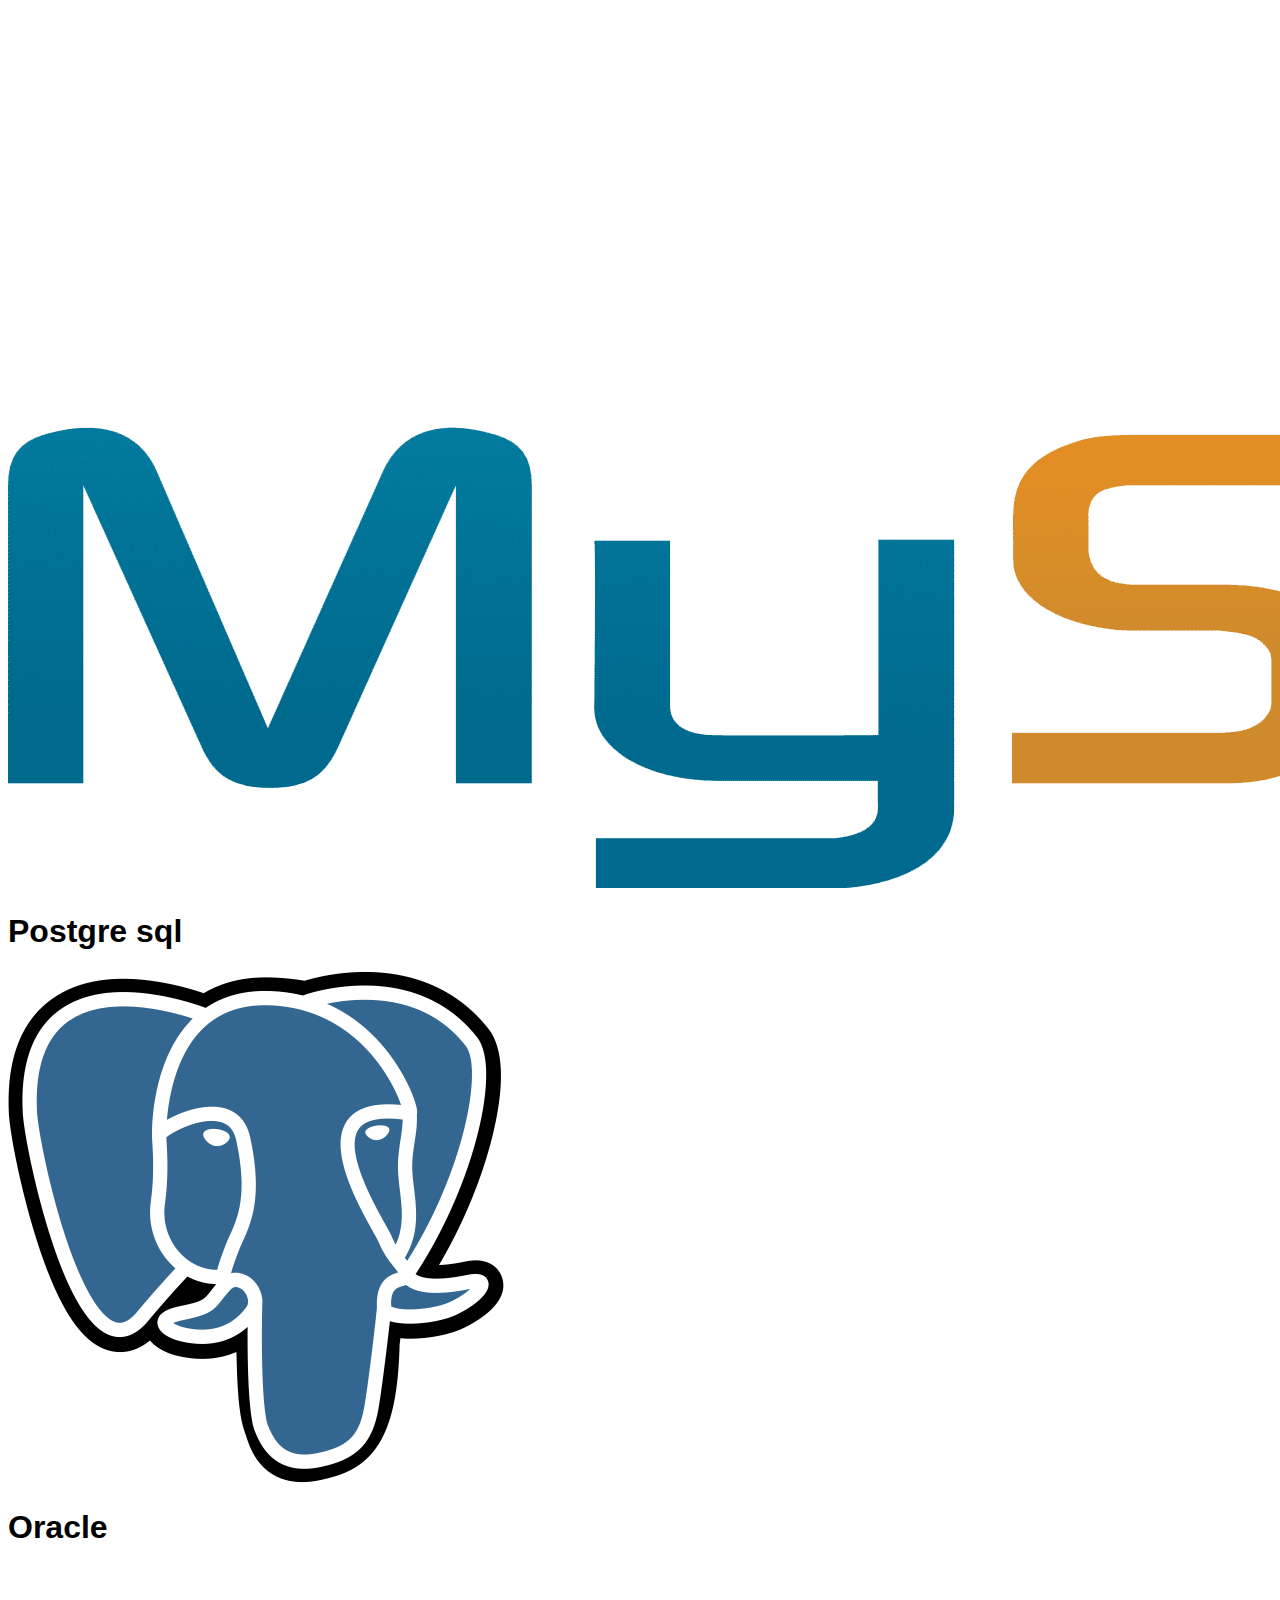
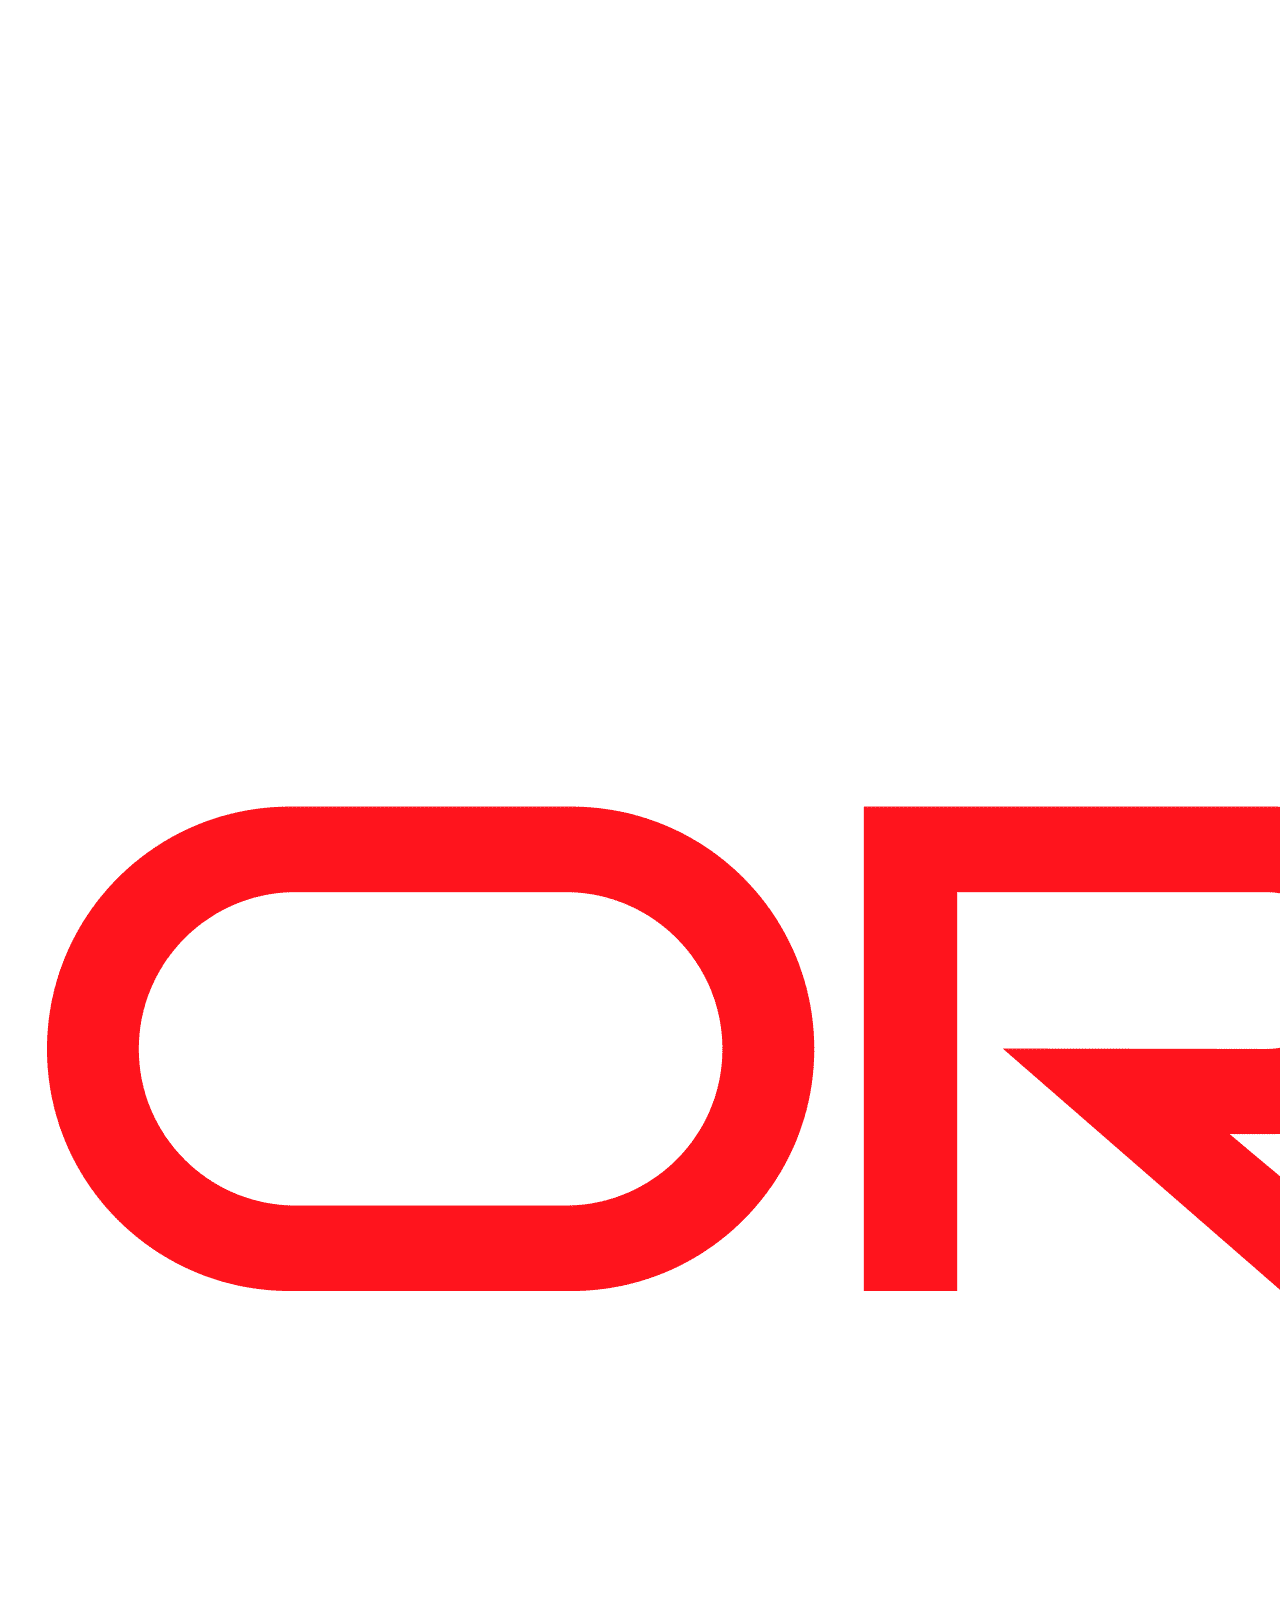
==== commit 21b318e0: "Se modifico proyectos.html" ====
--- a/habilidades.html
+++ b/habilidades.html
@@ -50,7 +50,9 @@
               </li>
               <li class="nav-item m-1">
                 <h4>
-                  <a class="nav-link active" href="habilidades.html"
+                  <a
+                    class="nav-link active bg-dark rounded text-white"
+                    href="habilidades.html"
                     >Habilidades</a
                   >
                 </h4>
@@ -63,11 +65,13 @@
     <main>
       <article class="container p-5">
         <section class="bg-white p-2 text-black bg-opacity-75">
-          <h1 class="text-center">Mis conocimientos:</h1>
-          <h2 class="p-5">Lenguajes de programación:</h2>
+          <div class="d-flex justify-content-center">
+            <h1>Mis conocimientos:</h1>
+          </div>
           <div class="p-5">
             <div class="container">
               <div class="row">
+                <h2 class="p-5">Lenguajes de programación:</h2>
                 <div class="col">
                   <div class="text-center">
                     <h2>Python</h2>
@@ -146,7 +150,7 @@
                     <div class="text-center">
                       <h1>Material UI</h1>
                       <img
-                        class="w-75 p-4"
+                        class="p-3 w-75"
                         src="/img/img skills/materialuilogo.png"
                         alt=""
                       />
@@ -157,24 +161,36 @@
               <h1 class="p-5">Base de Datos:</h1>
               <div class="container">
                 <div class="row">
-                    <div class="col">
-                        <div class="text-center">
-                          <h1>My SQL</h1>
-                          <img class="w-25" src="/img/img skills/mysqllogo.png" alt="">
-                        </div>
-                      </div>
-                        <div class="col">
-                            <div class="text-center">
-                              <h1>Postgre sql</h1>
-                              <img class="w-25" src="/img/img skills/postgresql.png" alt="">
-                            </div>
-                         </div>
-                         <div class="col">
-                          <div class="text-center">
-                            <h1>oracle</h1>
-                            <img class="w-50" src="/img/img skills/oraclelogo.png" alt="">
-                          </div>
-                         </div>
+                  <div class="col">
+                    <div class="text-center">
+                      <h1>My SQL</h1>
+                      <img
+                        class="w-25"
+                        src="/img/img skills/mysqllogo.png"
+                        alt=""
+                      />
+                    </div>
+                  </div>
+                  <div class="col">
+                    <div class="text-center">
+                      <h1>Postgre sql</h1>
+                      <img
+                        class="w-25"
+                        src="/img/img skills/postgresql.png"
+                        alt=""
+                      />
+                    </div>
+                  </div>
+                  <div class="col">
+                    <div class="text-center">
+                      <h1>Oracle</h1>
+                      <img
+                        class="w-50"
+                        src="/img/img skills/oraclelogo.png"
+                        alt=""
+                      />
+                    </div>
+                  </div>
                 </div>
               </div>
             </div>
--- a/styles/styleskills.css
+++ b/styles/styleskills.css
@@ -4,7 +4,7 @@
 main{
     background-image: url(/img/fondoskills.jpg);
     background-position: center;
-    height: 250vh;
+    height: 230vh;
     background-repeat: no-repeat;
     background-size: cover;
 }
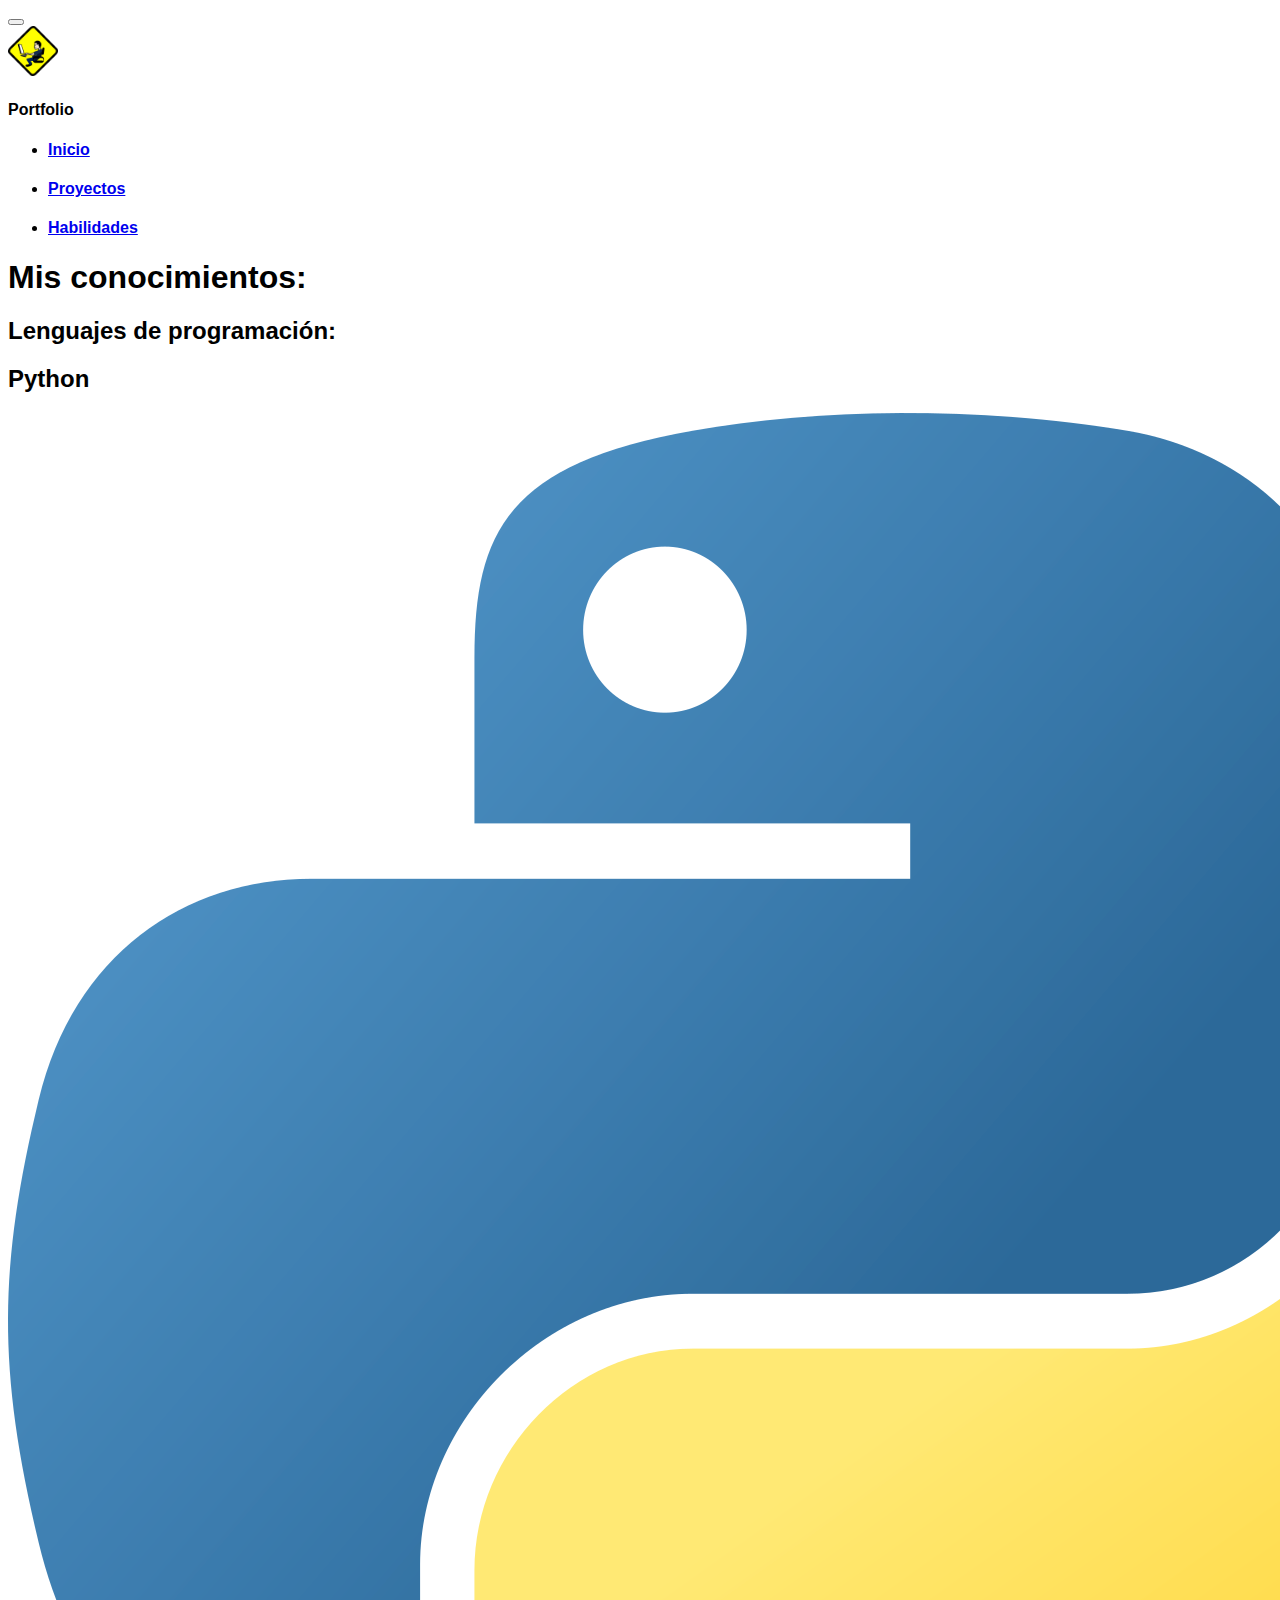
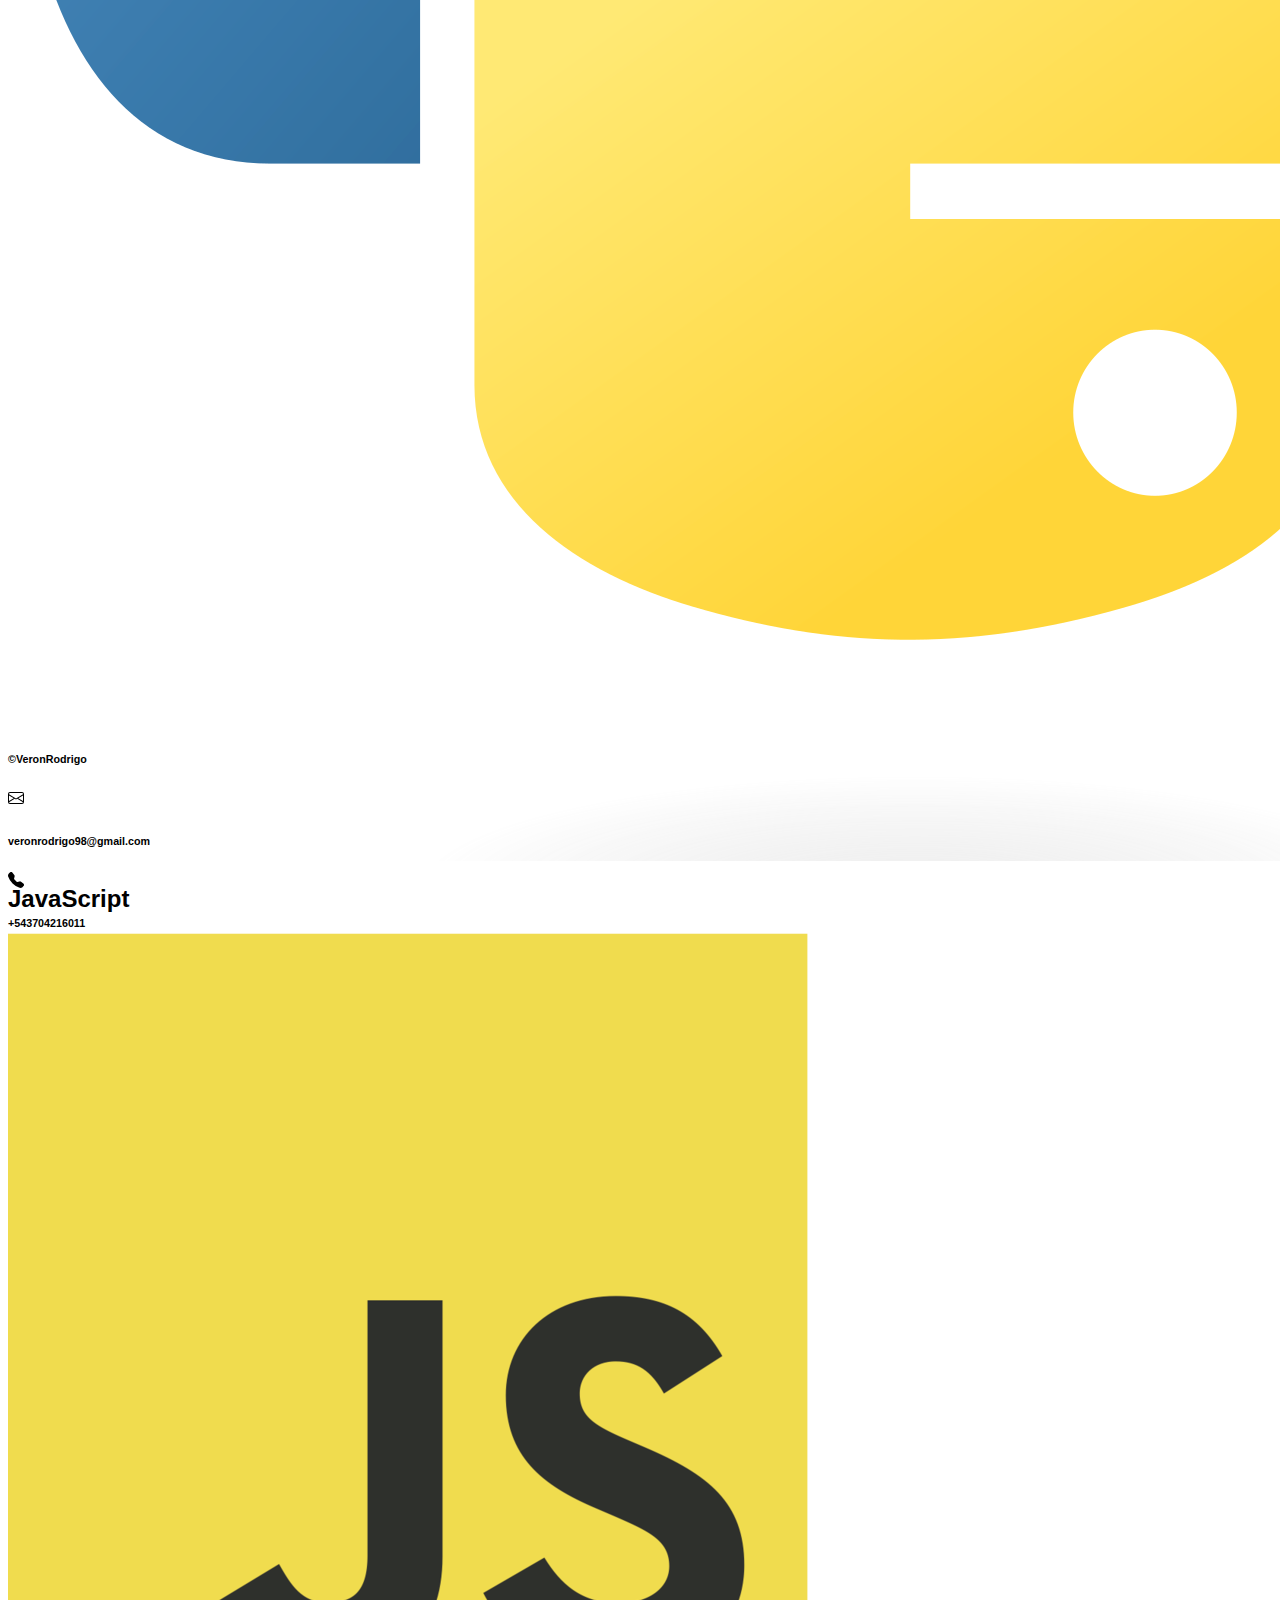
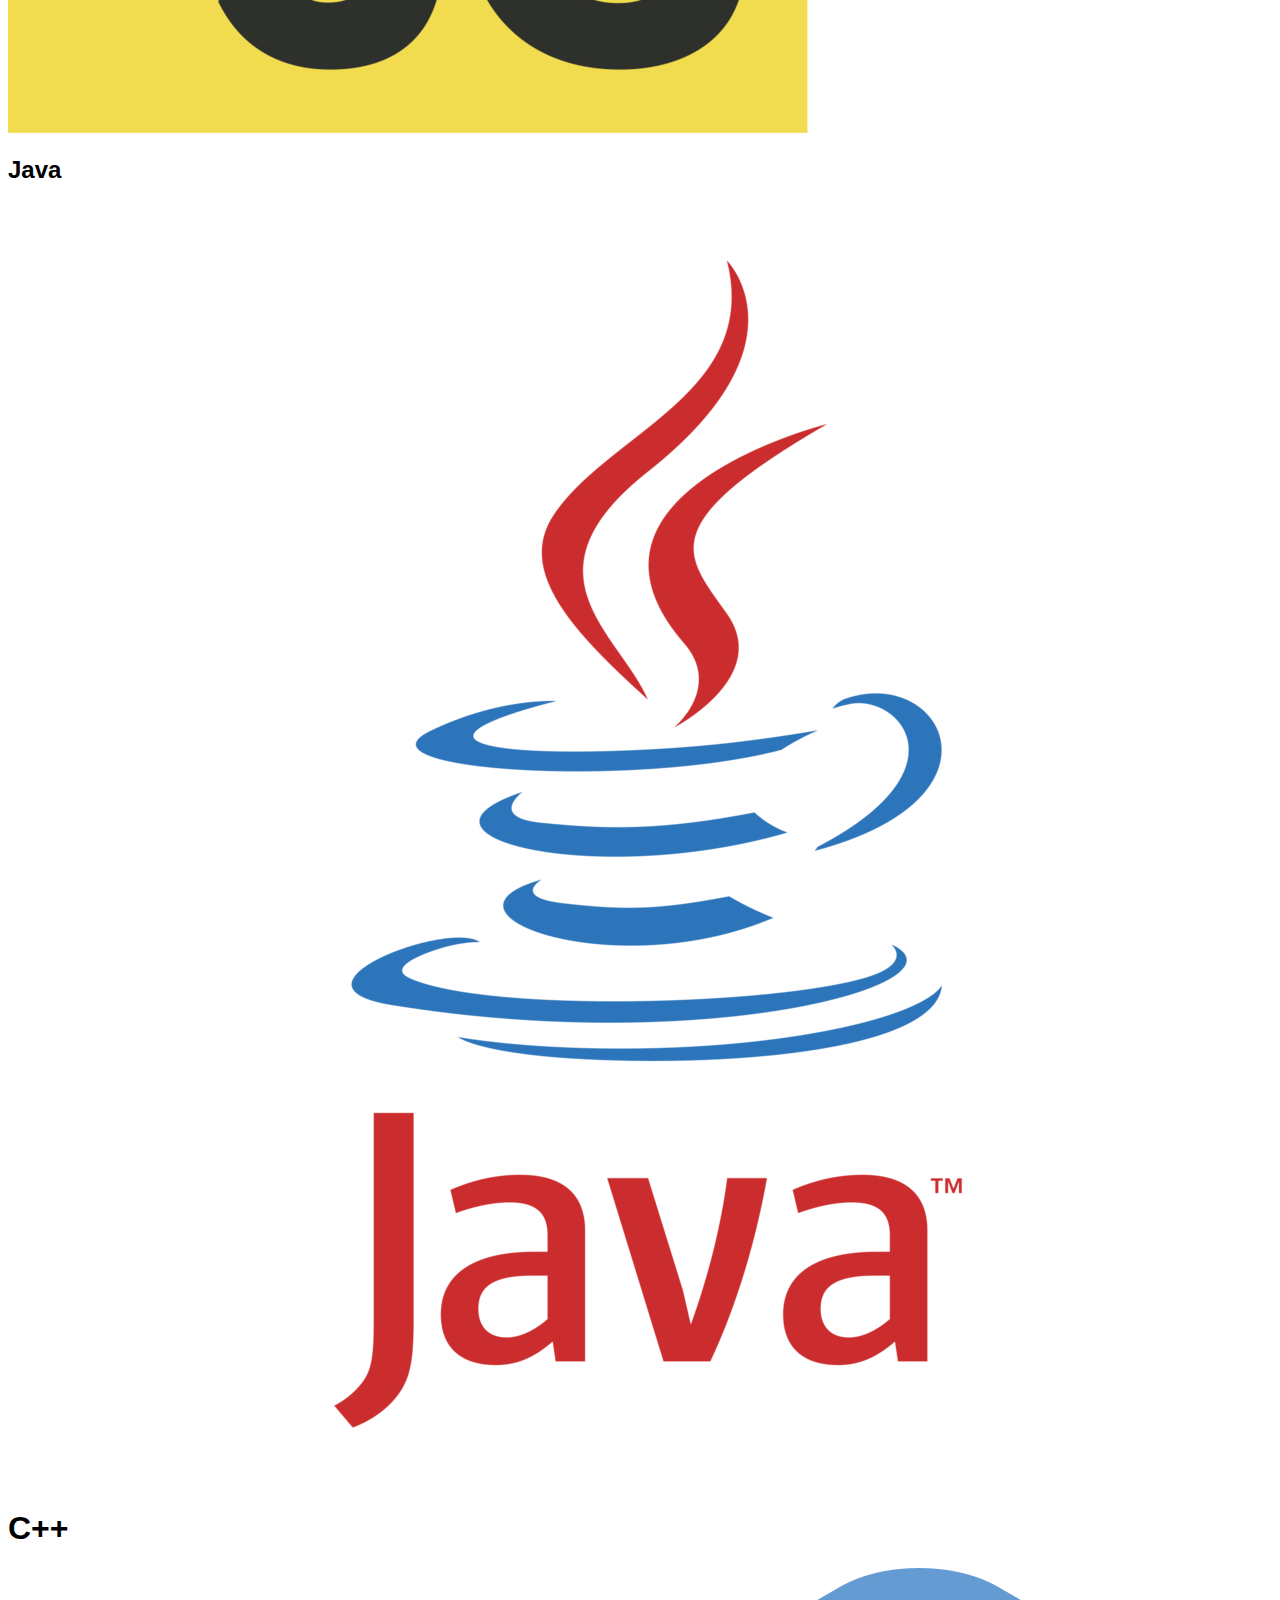
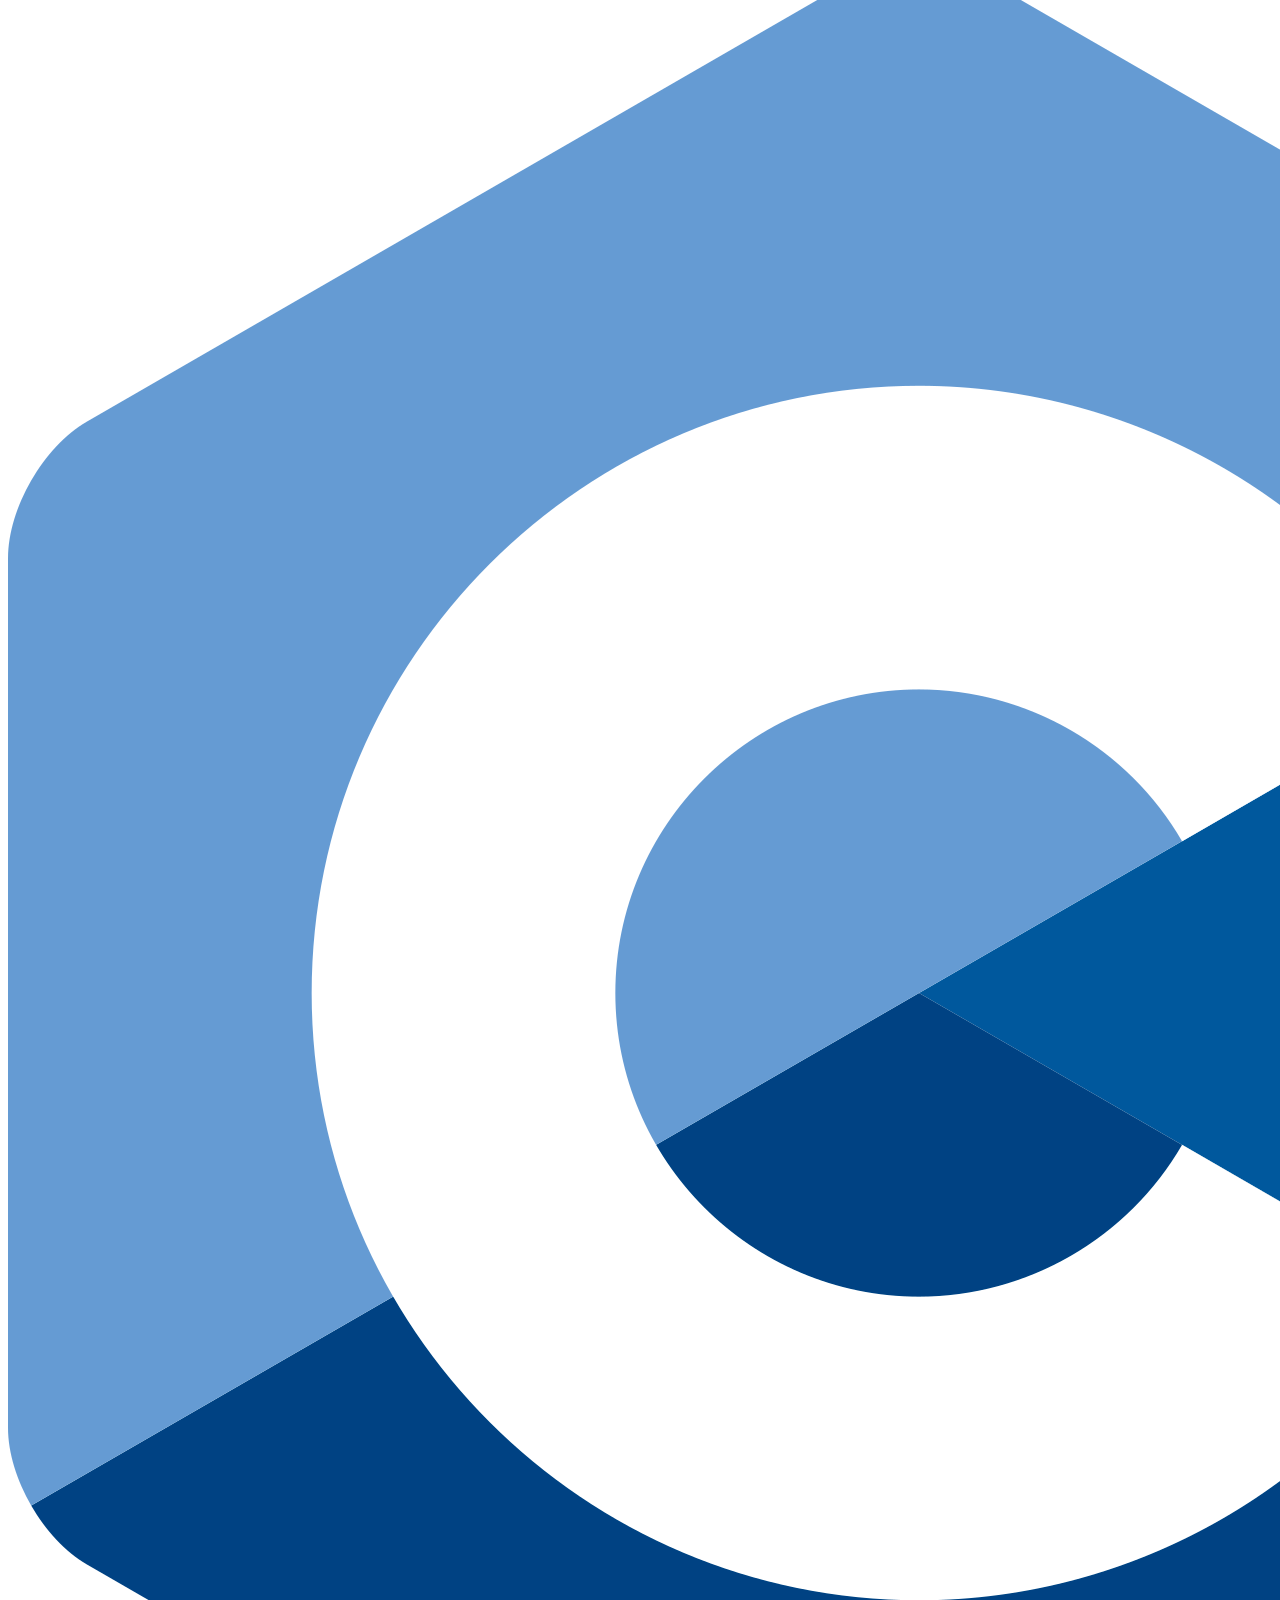
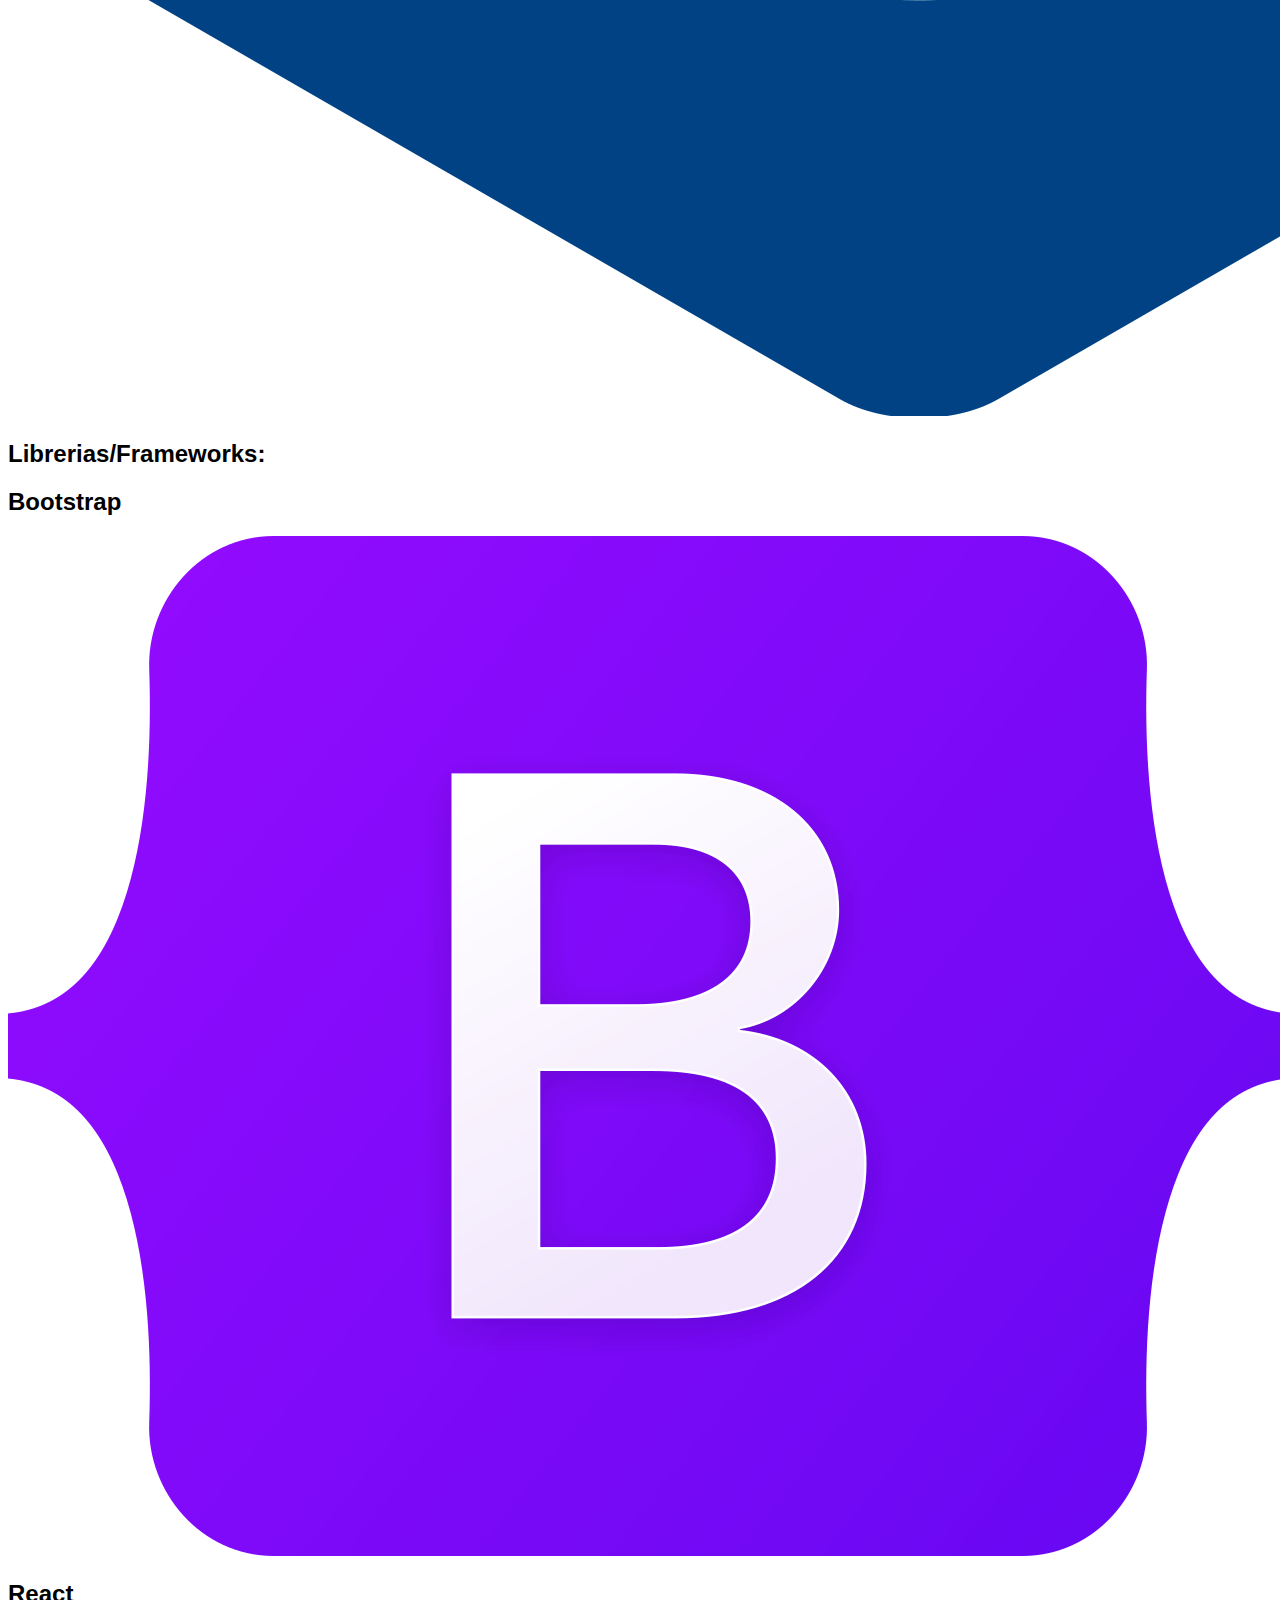
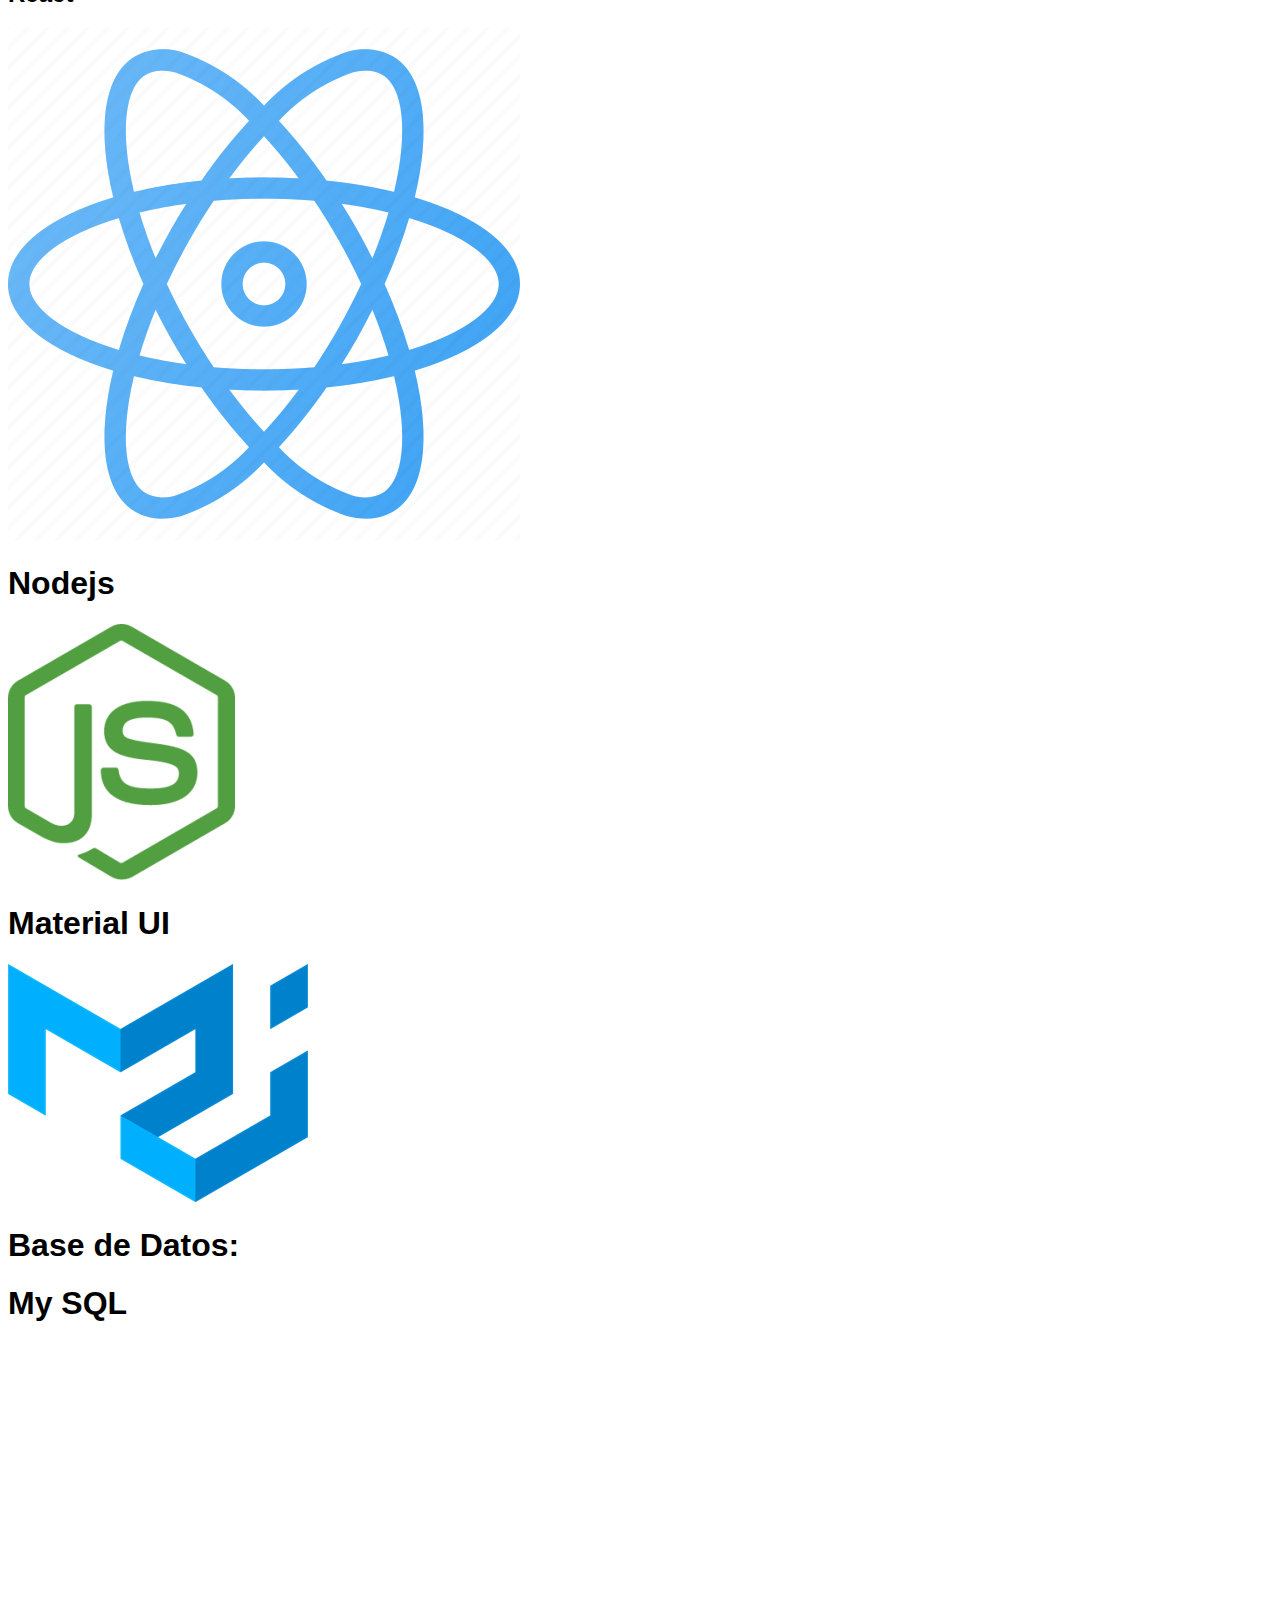
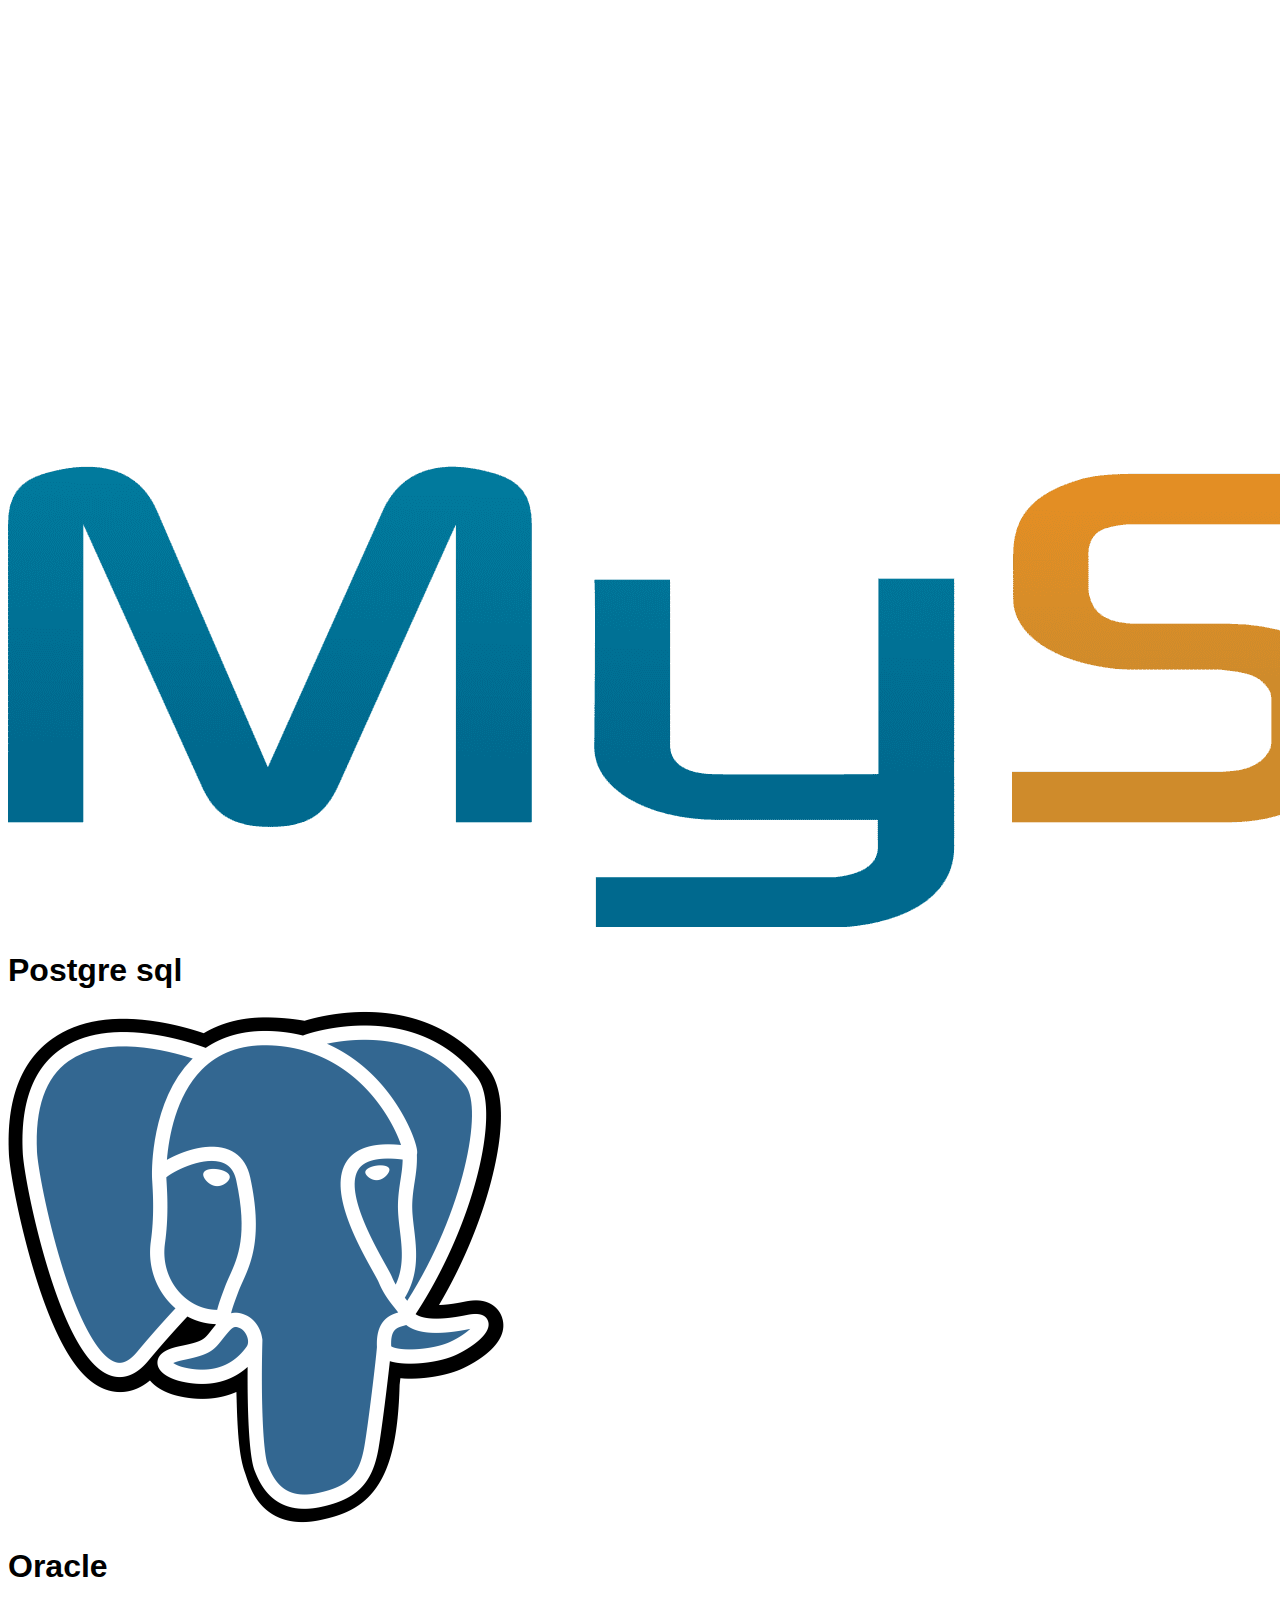
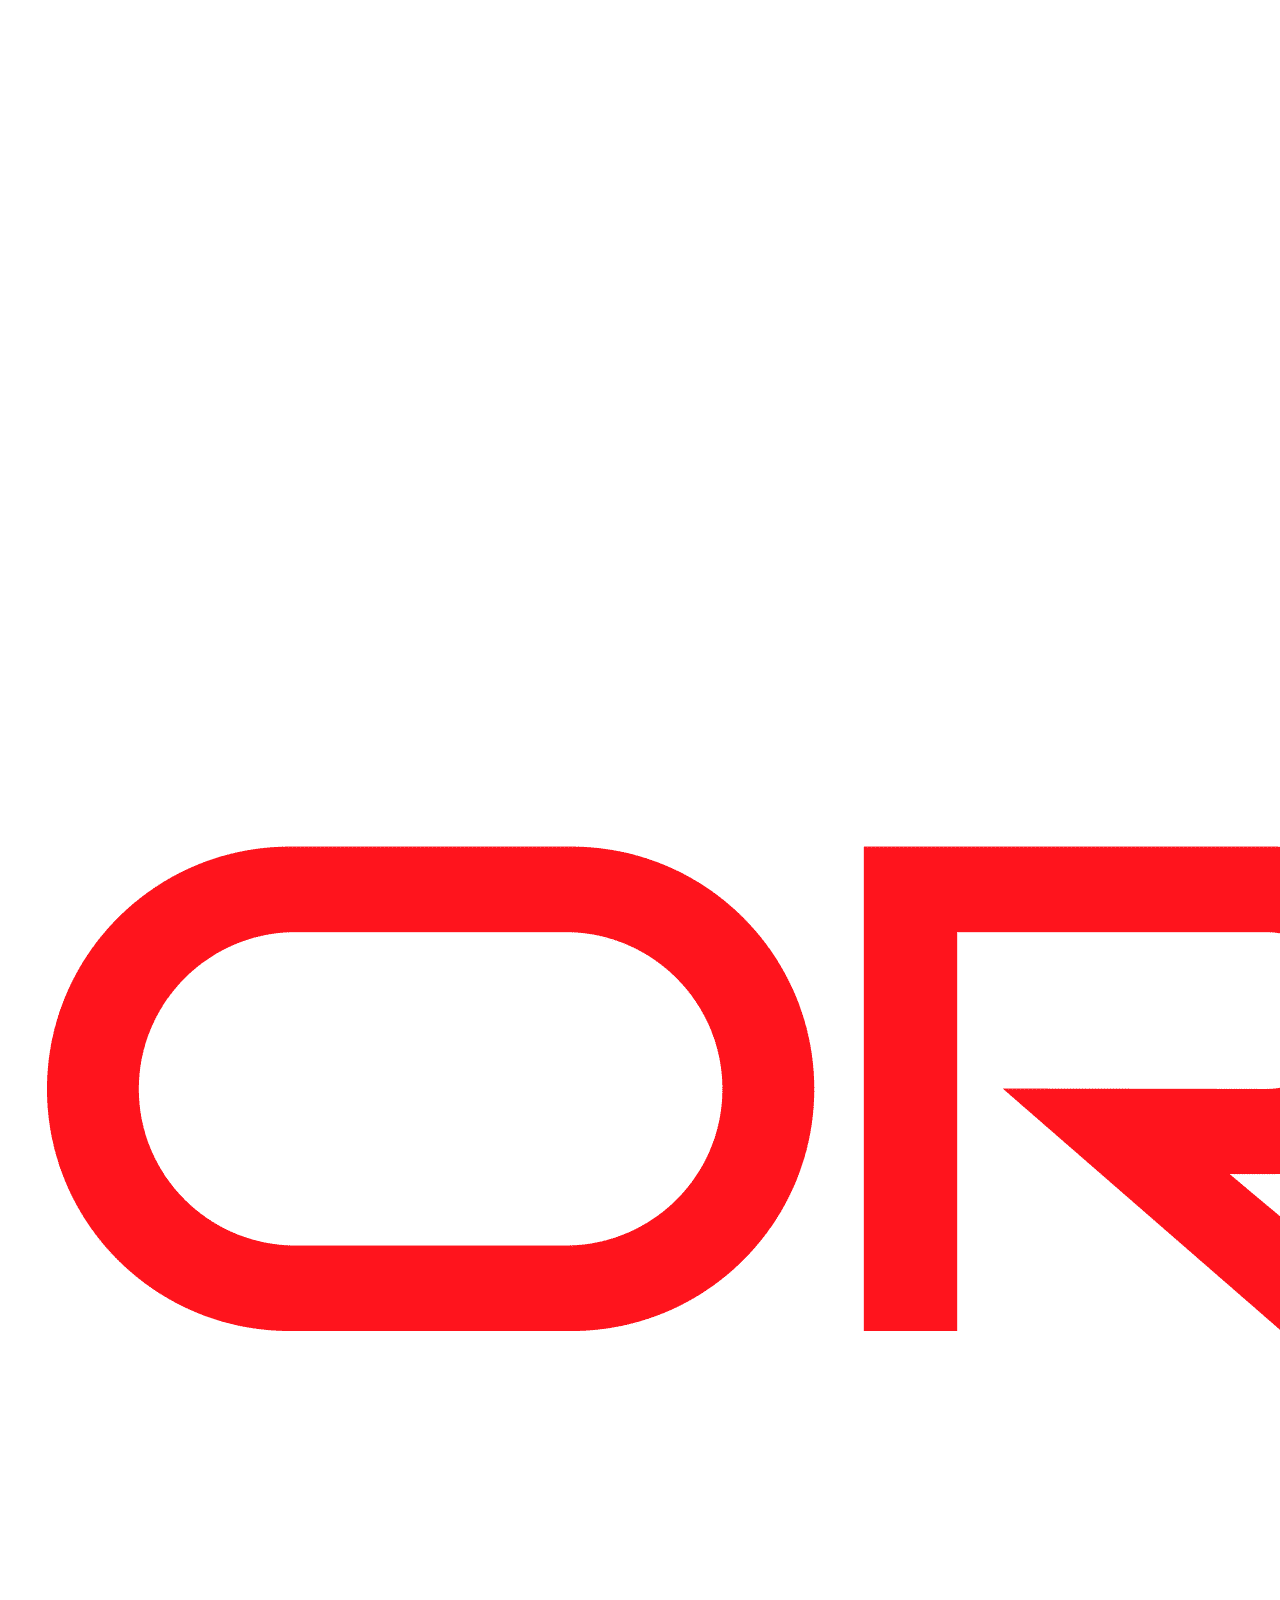
==== commit 936d6f38: "Se modifico el nav y footer" ====
--- a/habilidades.html
+++ b/habilidades.html
@@ -29,7 +29,10 @@
             <span class="navbar-toggler-icon"></span>
           </button>
           <div class="container">
-            <img src="/img/logo.png" alt="" />
+            <div class="d-flex">
+              <img src="/img/logo.png" alt="" />
+              <h4 class="rounded bg-dark text-white p-1 m-1">Portfolio</h4>
+            </div>
           </div>
           <div class="collapse navbar-collapse" id="navbarSupportedContent">
             <ul class="navbar-nav me-auto mb-0 mb-lg-0">
@@ -200,11 +203,17 @@
     </main>
     <footer class="position-relative bg-primary h-100">
       <div class="top-50 end-50 d-flex justify-content-around">
-        <h6 class="text-center">©VeronRodrigo</h6>
+        <h6 class="text-center p-3 text-black">©VeronRodrigo</h6>
         <div class="d-flex justify-content-around">
           <div>
-            <h6>Correo: veronrodrigo98@gmail.com</h6>
-            <h6>Teléfono: +543704216011</h6>
+            <div class="d-flex">
+              <img src="/icon/envelope.svg" alt="" />
+              <h6 class="m-1 p-1 text-black">veronrodrigo98@gmail.com</h6>
+            </div>
+            <div class="d-flex">
+              <img src="/icon/telephone-fill.svg" alt="" />
+              <h6 class="m-1 text-black">+543704216011</h6>
+            </div>
           </div>
         </div>
       </div>
--- a/styles/styleskills.css
+++ b/styles/styleskills.css
@@ -11,7 +11,3 @@
 nav img{
     width: 50px;
 }
-footer{
-    padding: 5px 0;
-    color: black;
-}
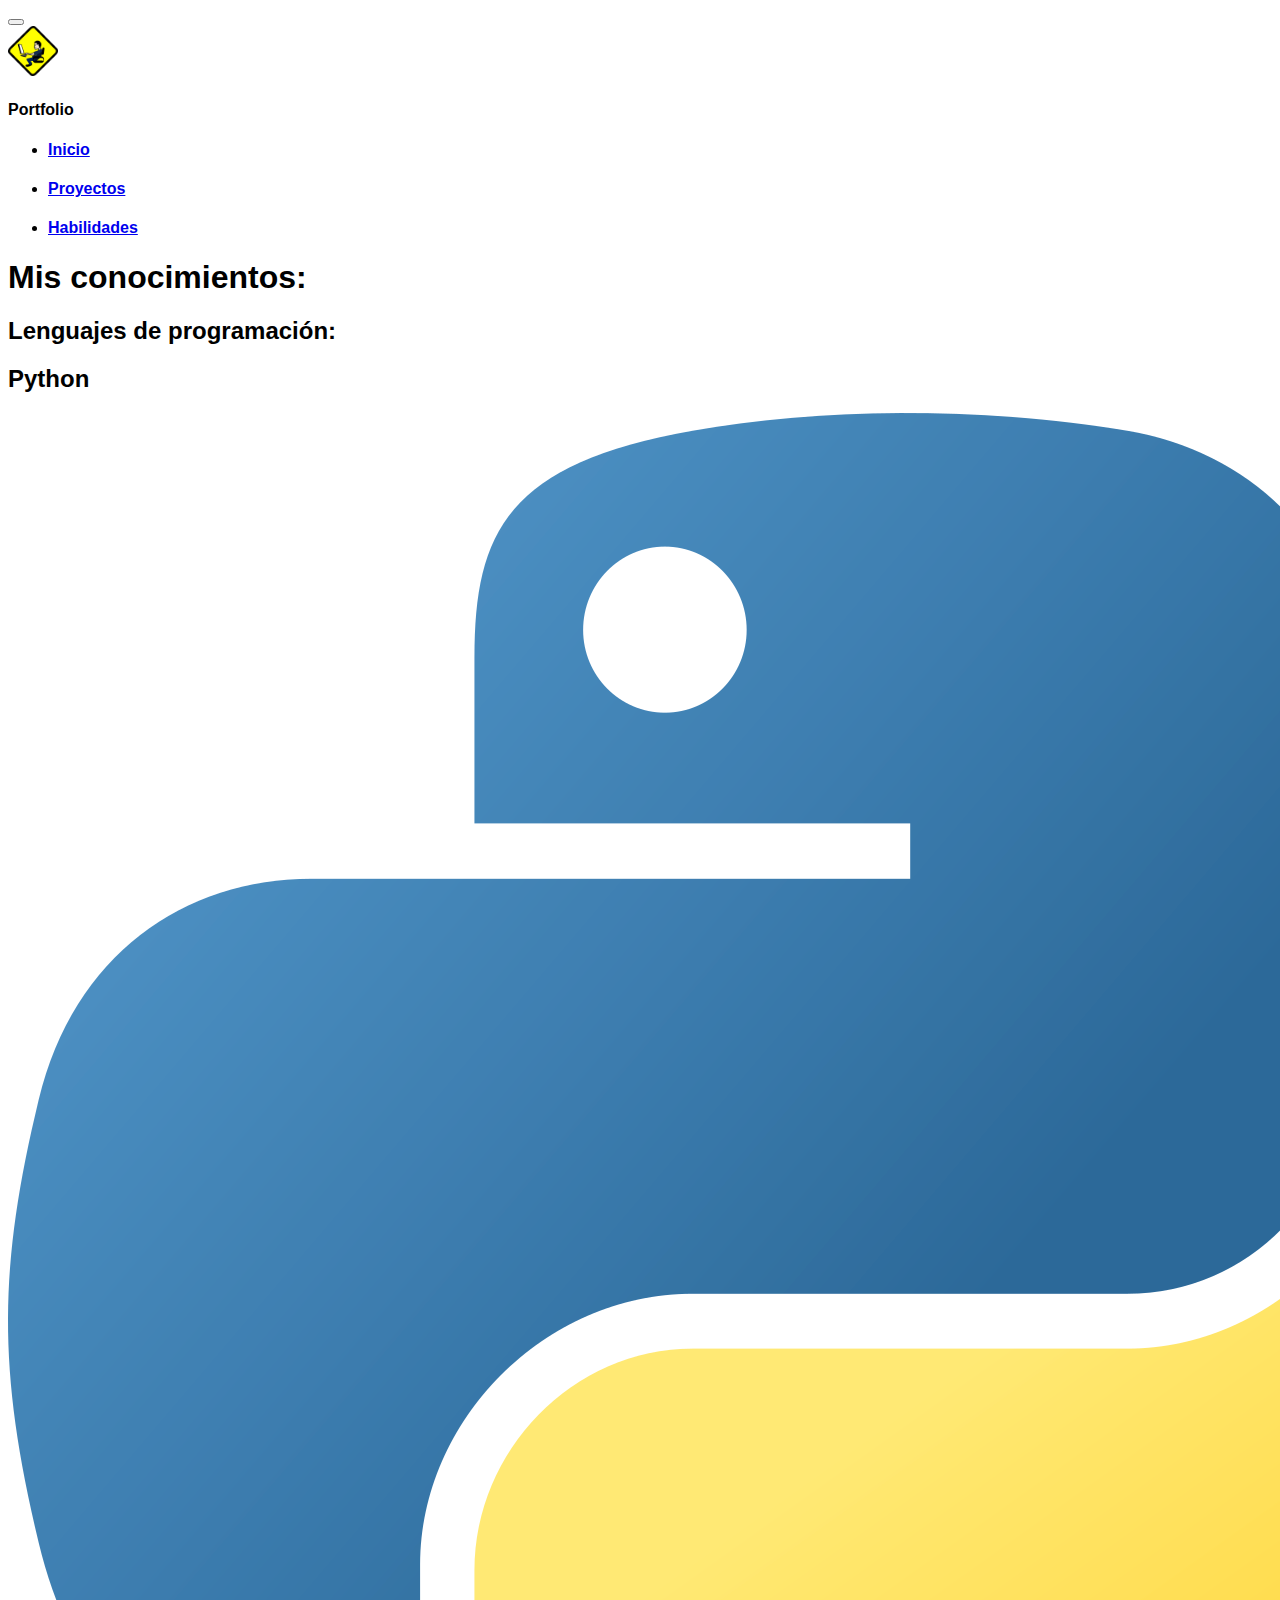
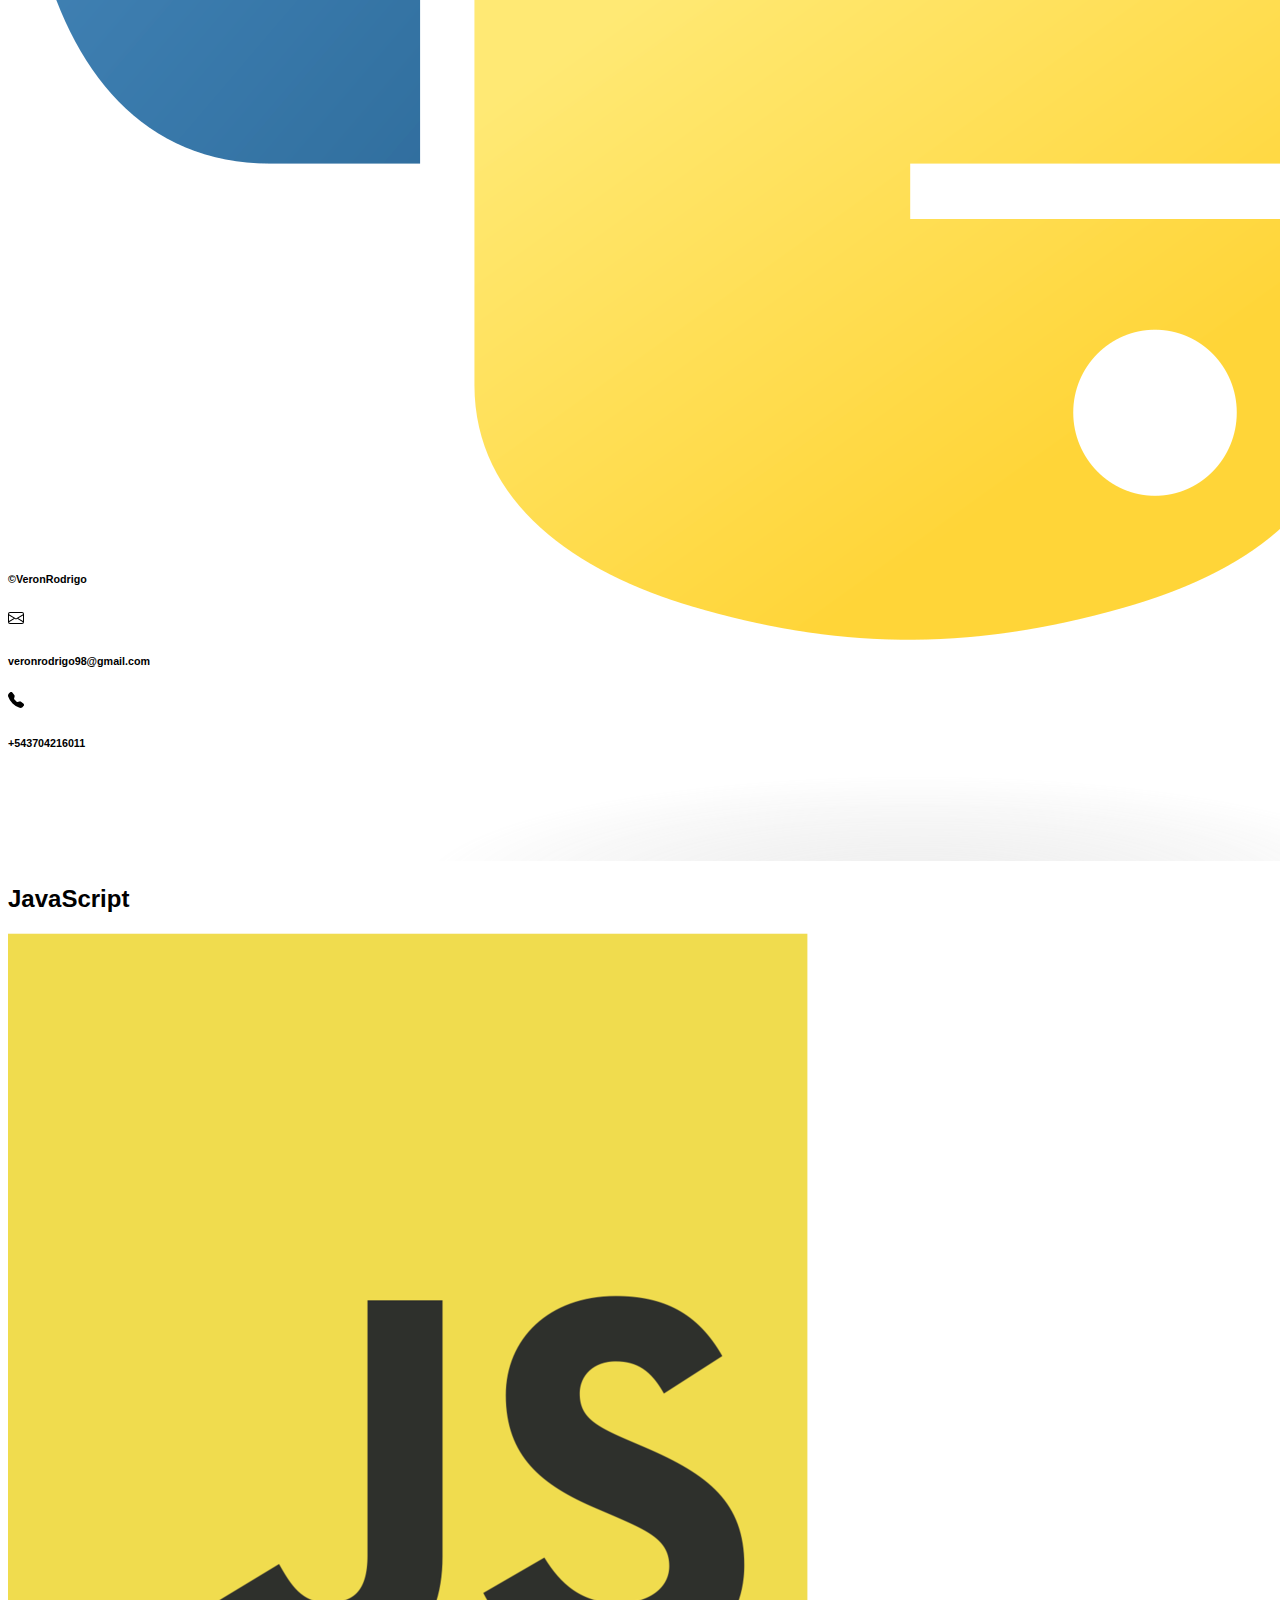
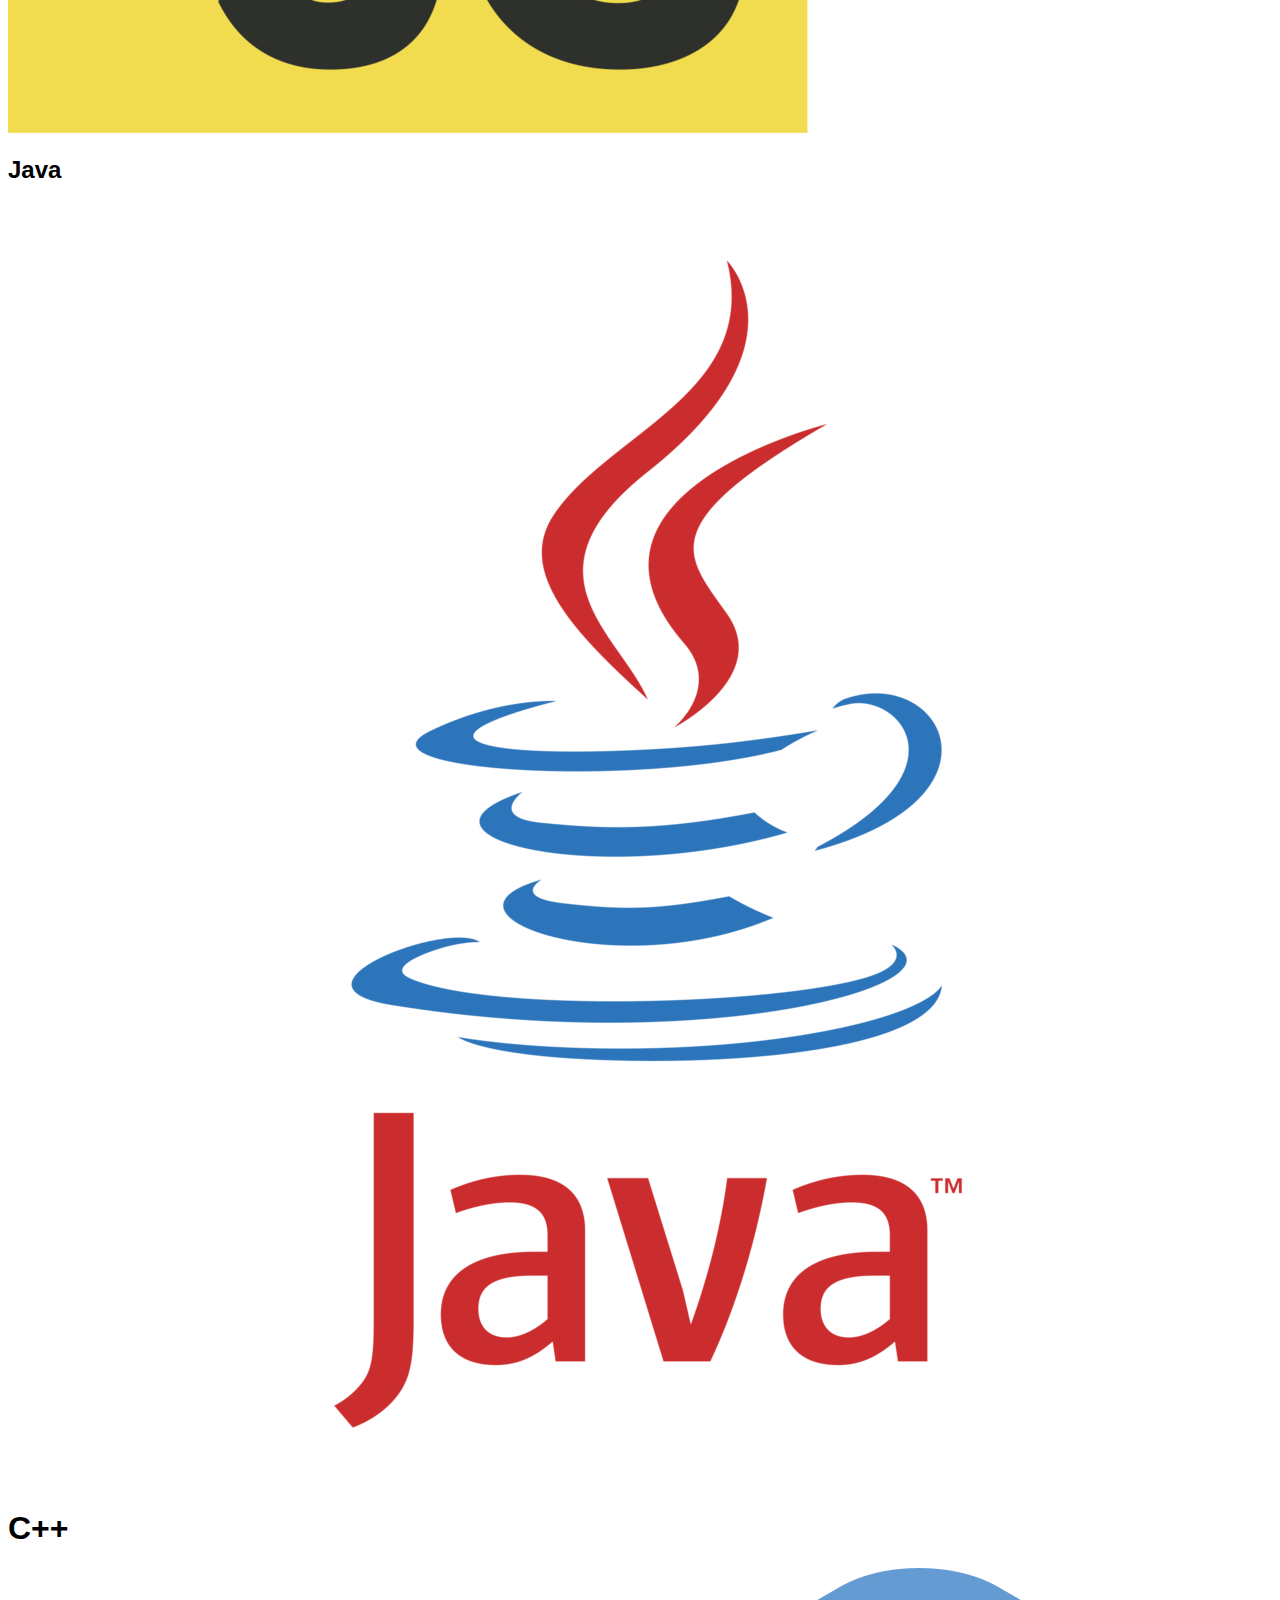
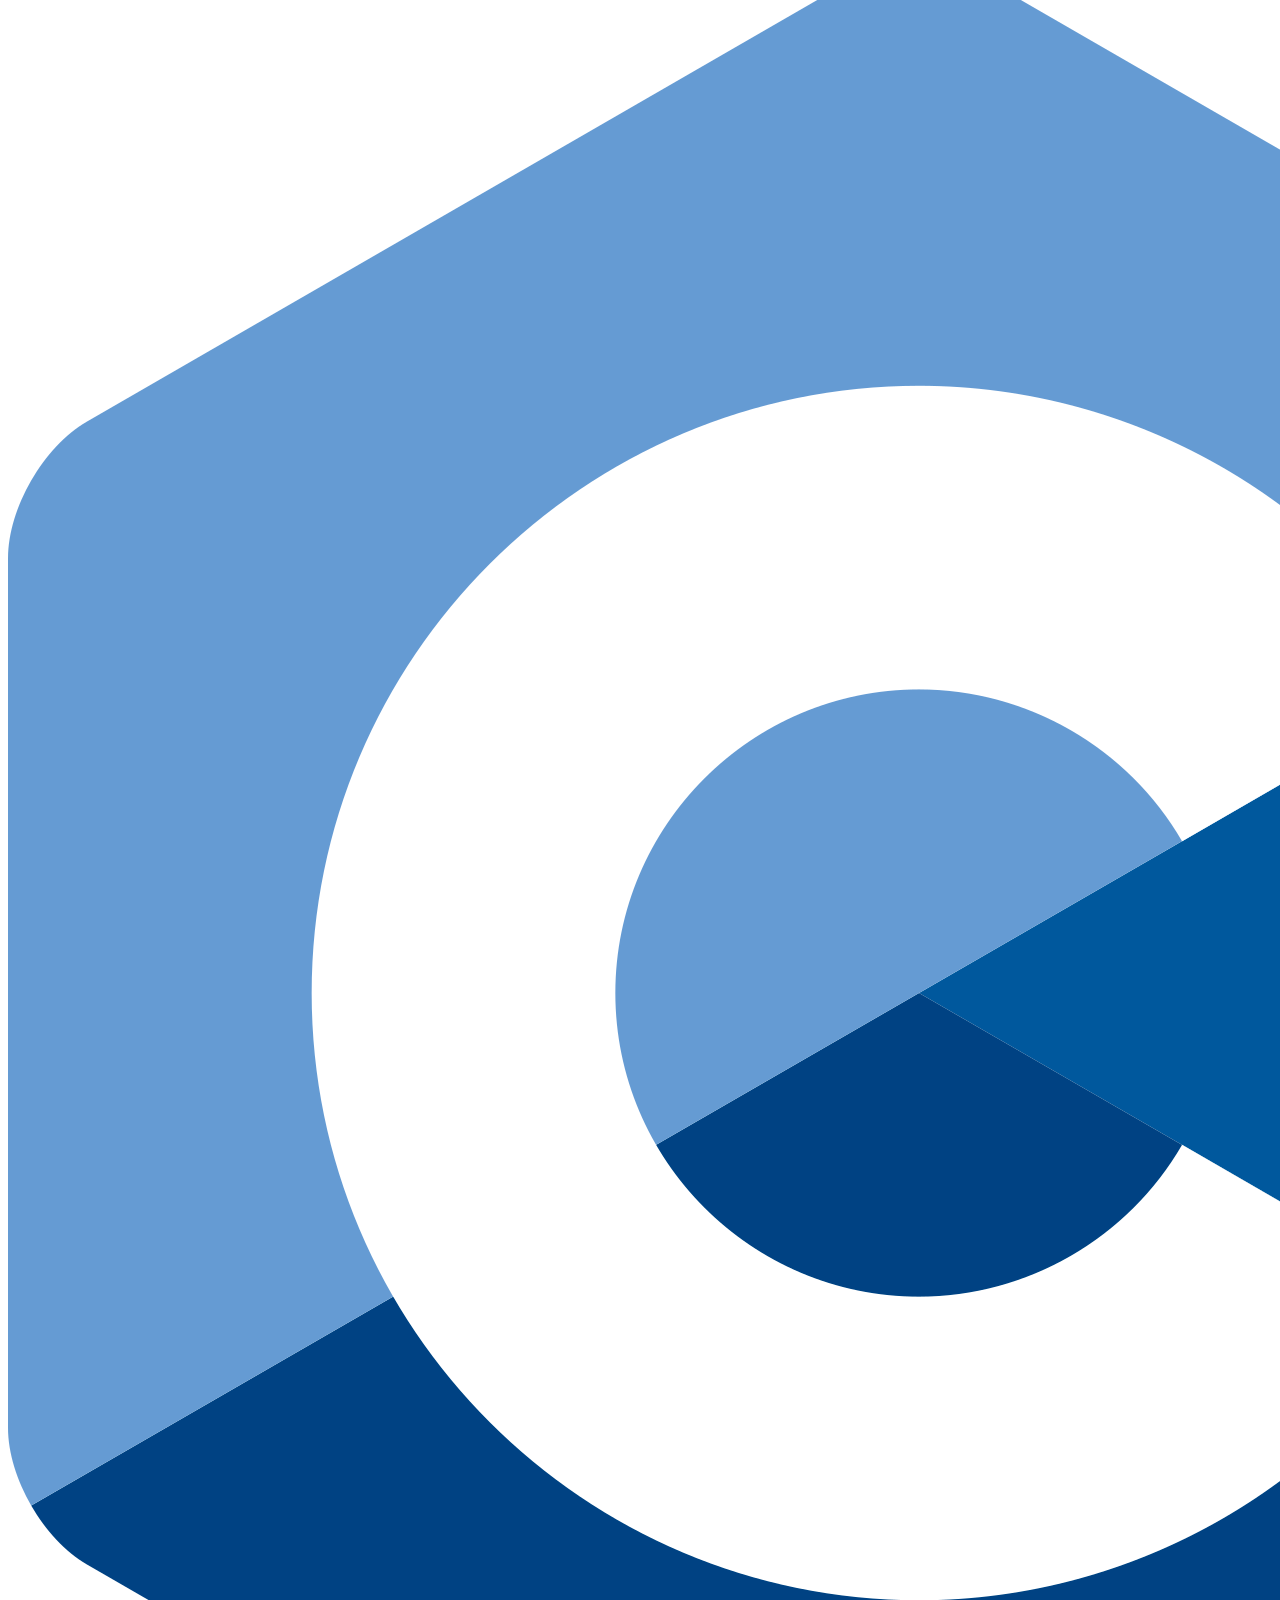
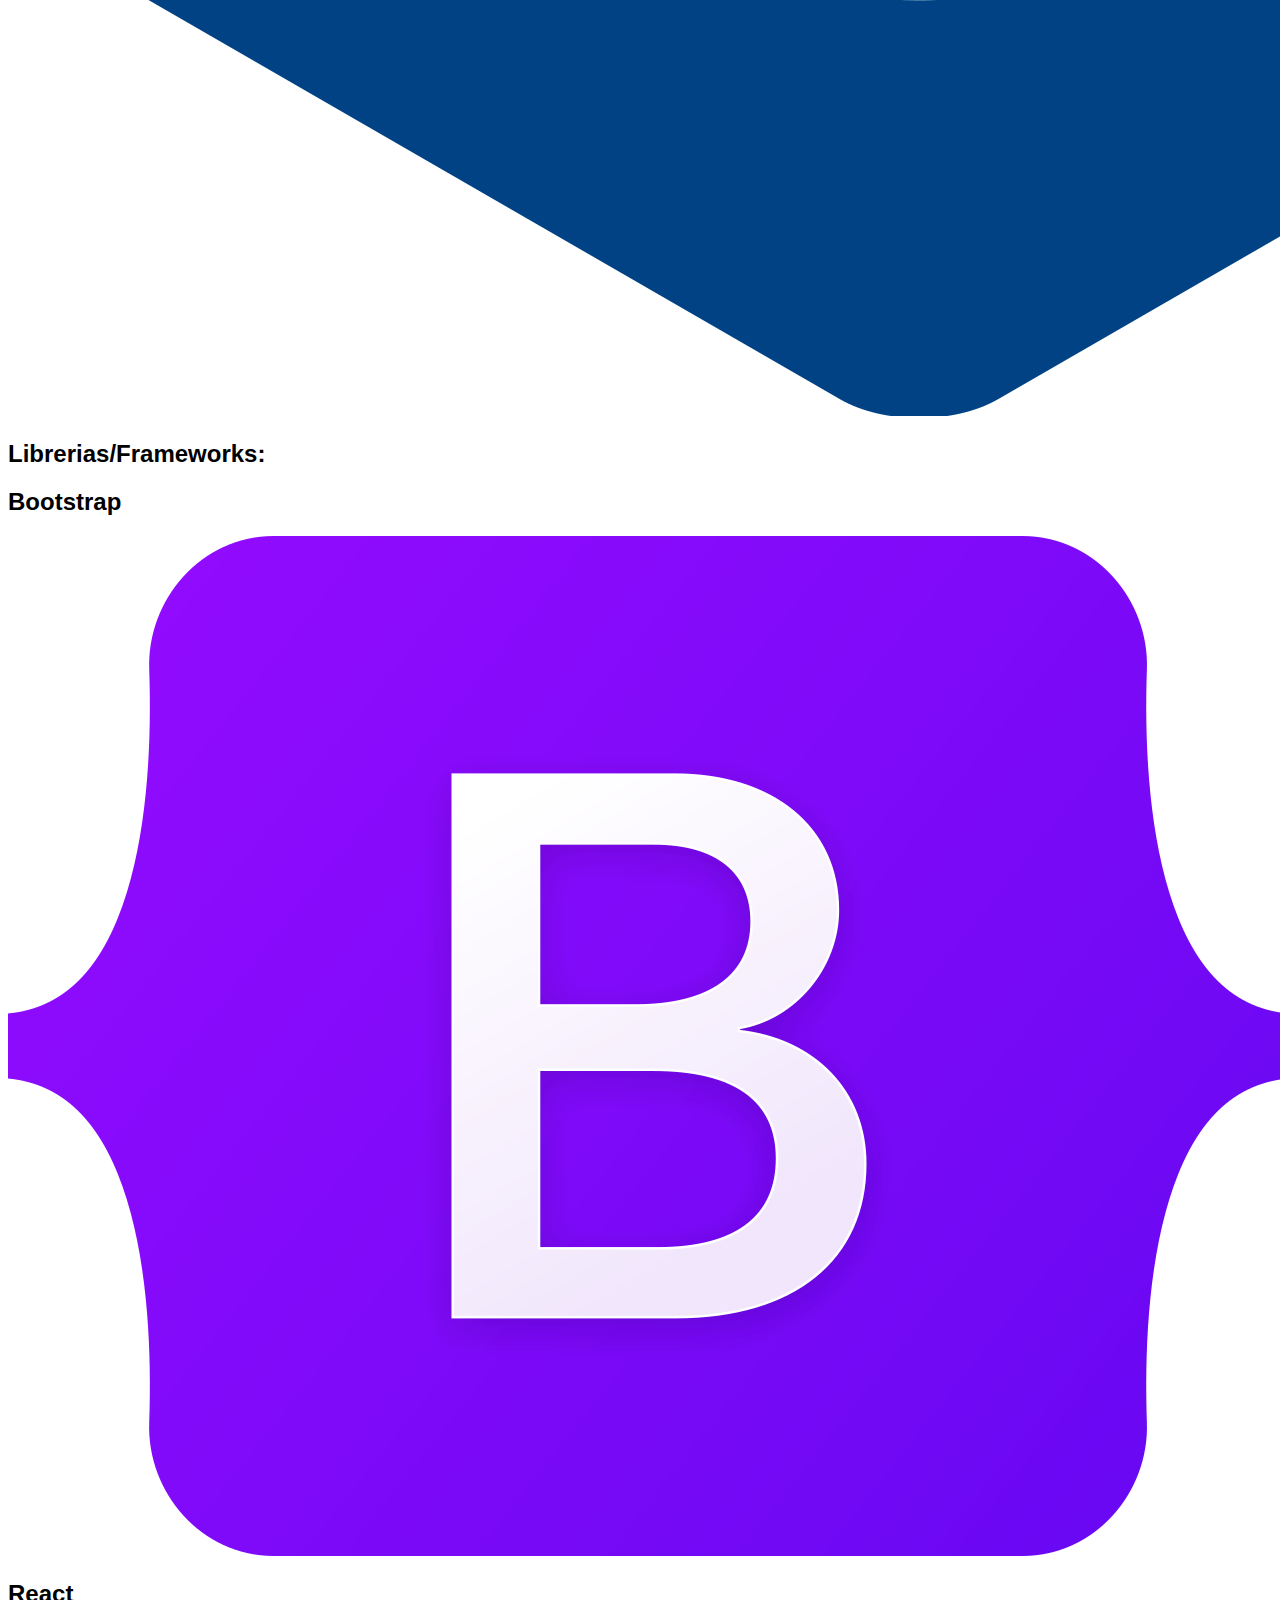
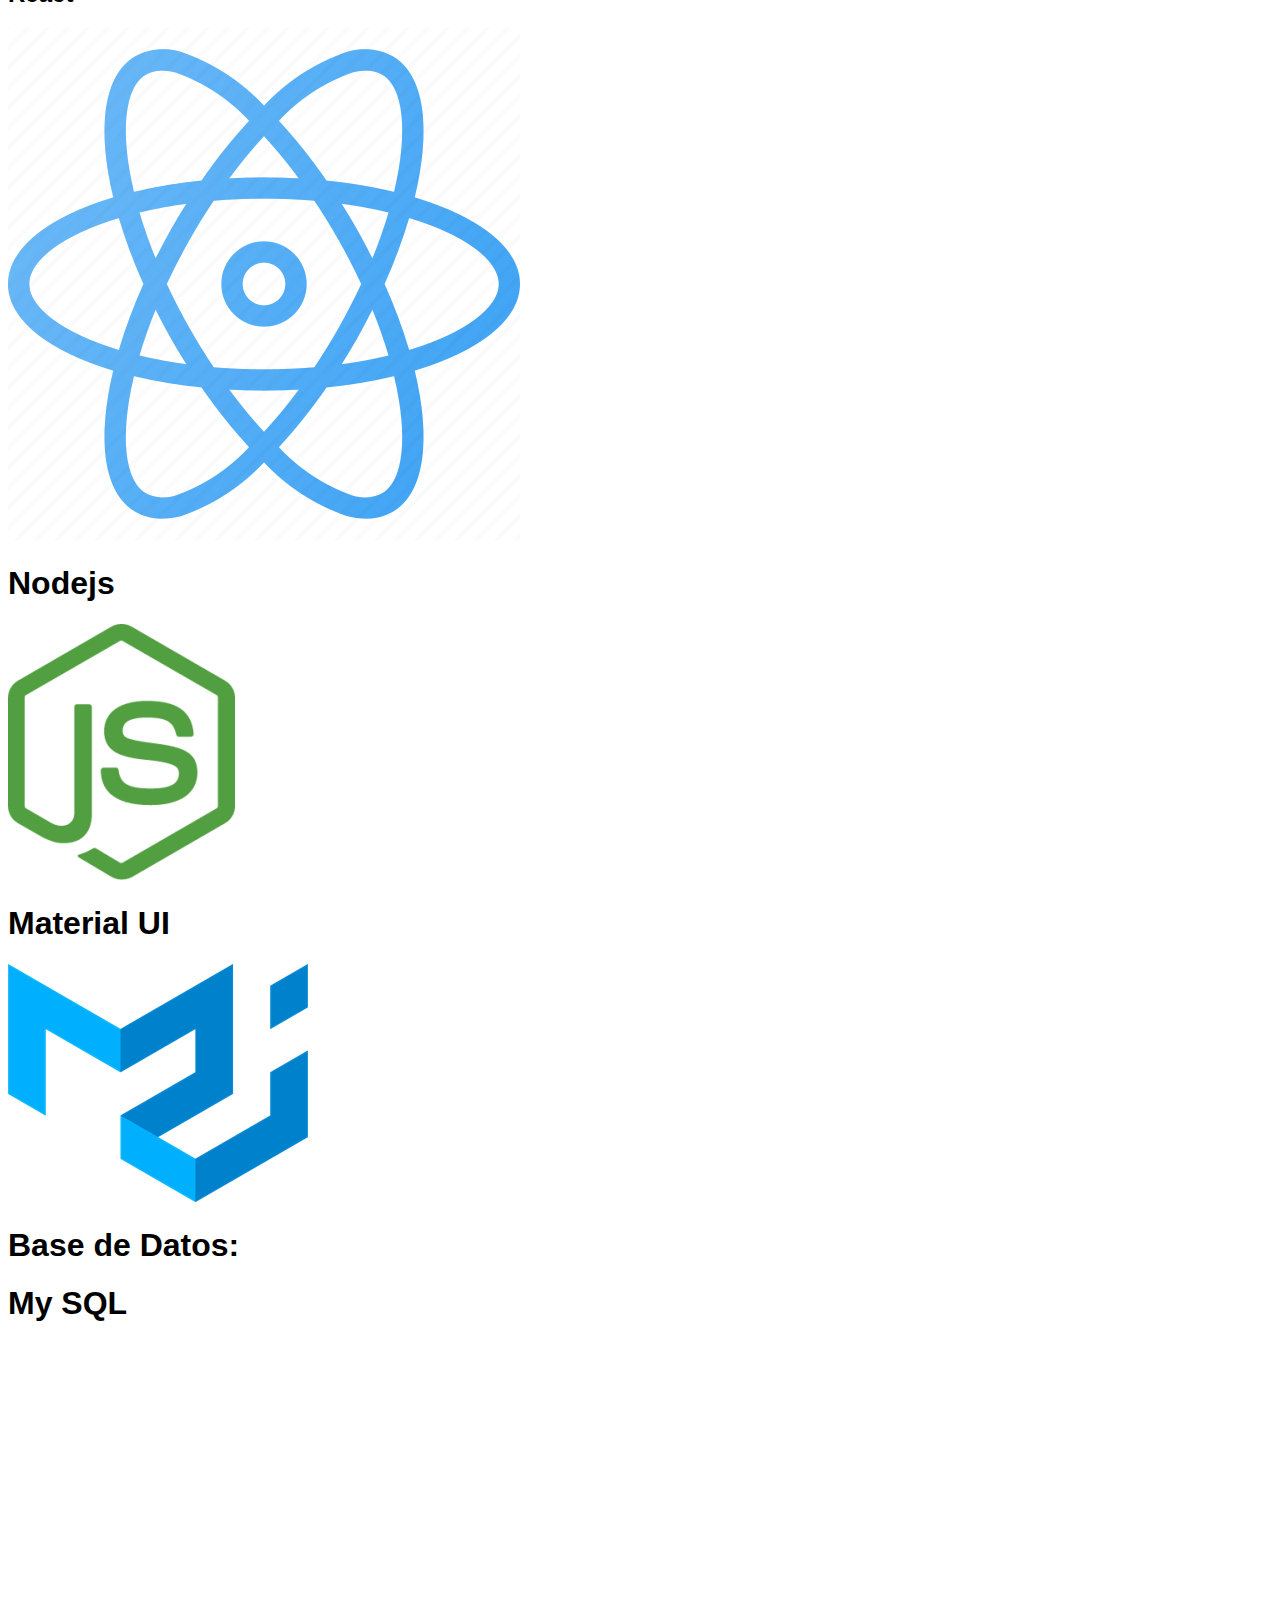
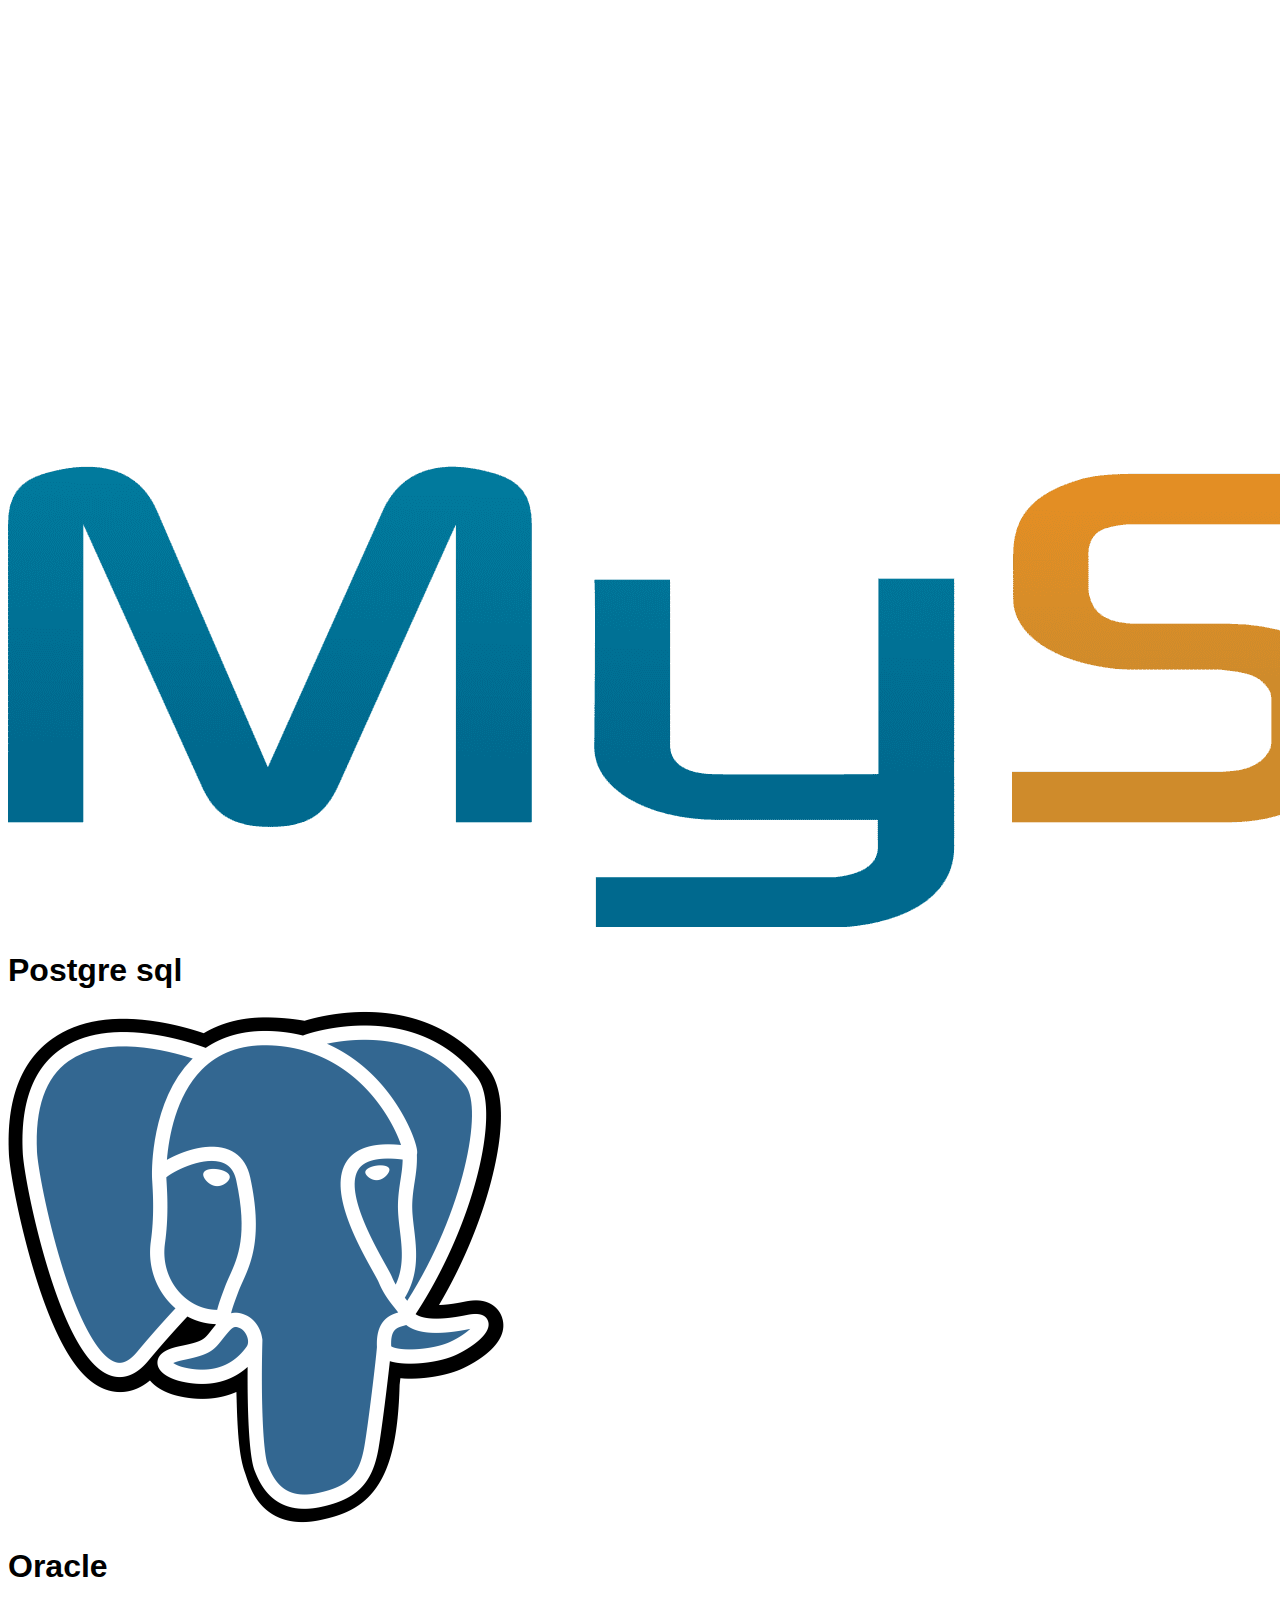
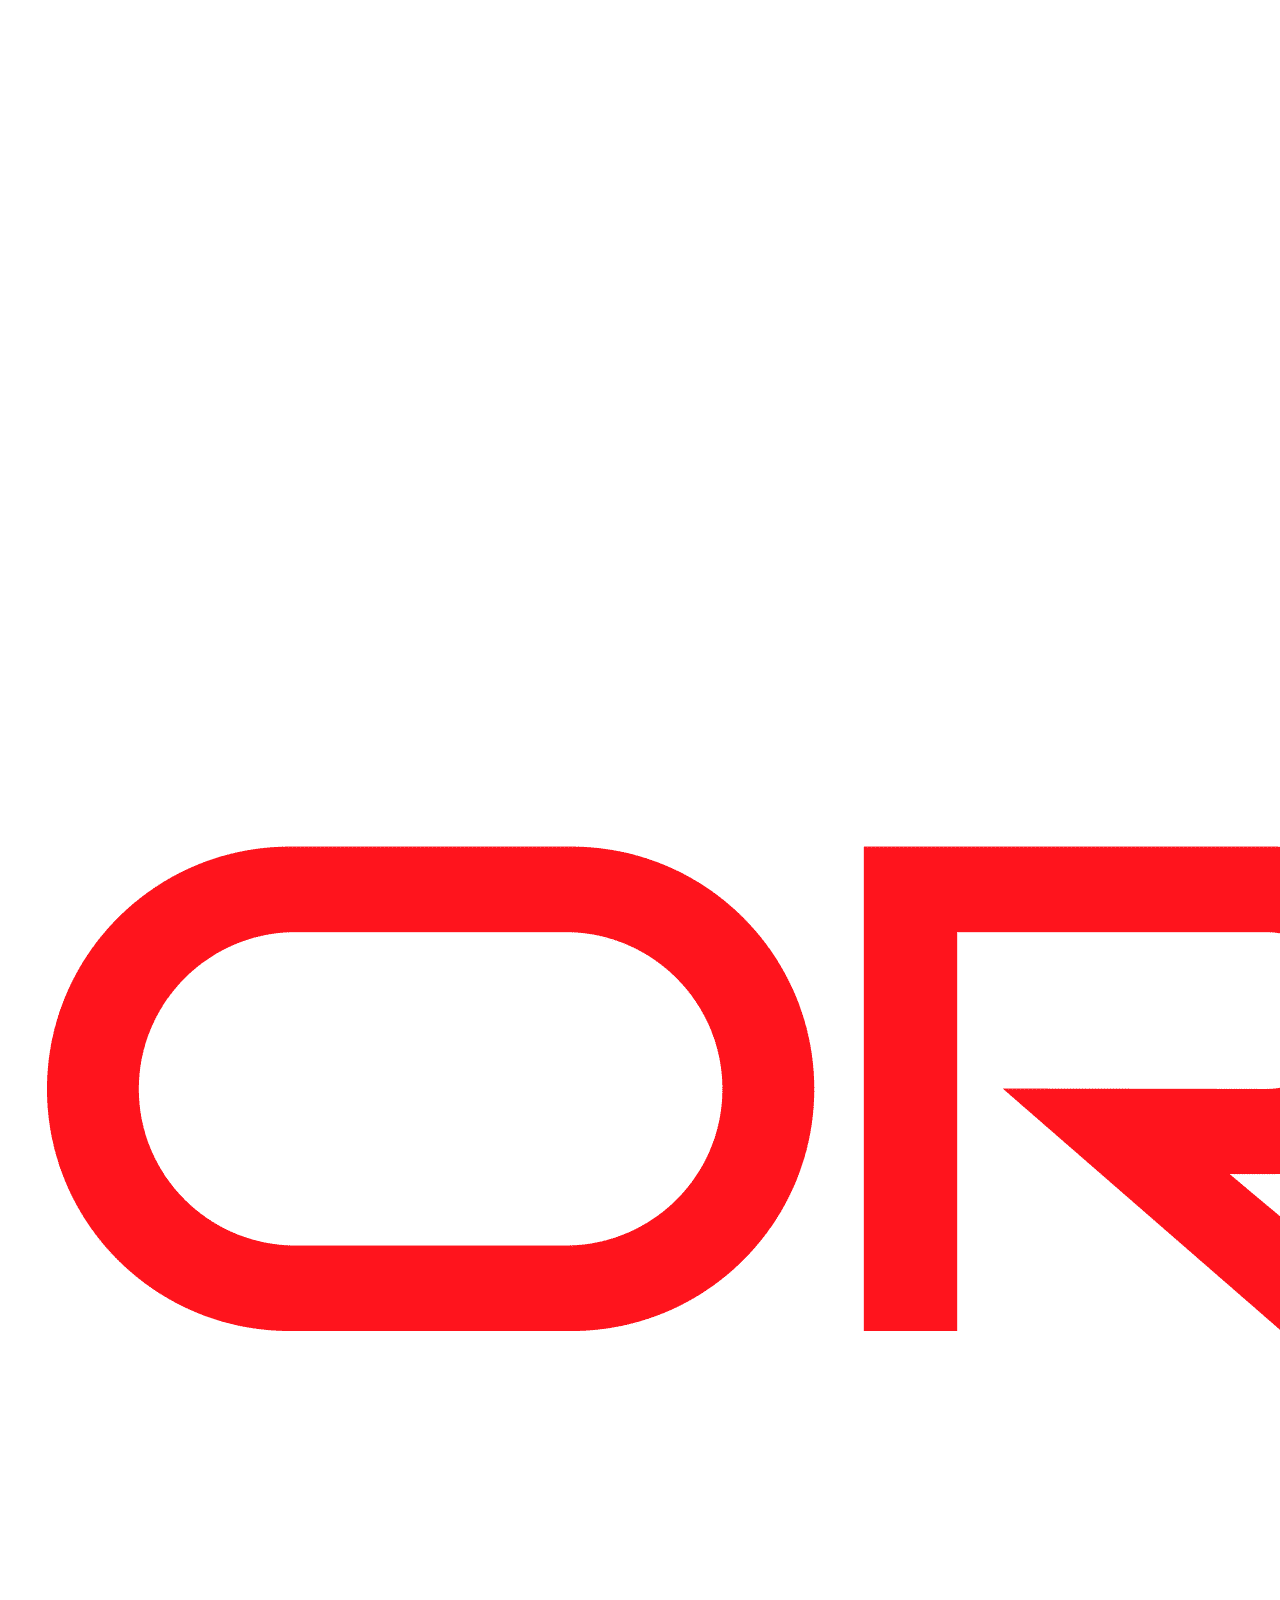
==== commit bf82c8e5: "Se agrego un img en proyectos.html y se modifico el titulo y los subtitulos de habilidades.html" ====
--- a/habilidades.html
+++ b/habilidades.html
@@ -1,227 +1,165 @@
 <!DOCTYPE html>
 <html lang="en">
-  <head>
-    <meta charset="utf-8" />
-    <meta name="viewport" content="width=device-width, initial-scale=1" />
-    <title>Portfolio</title>
-    <link
-      href="https://cdn.jsdelivr.net/npm/bootstrap@5.3.0-alpha3/dist/css/bootstrap.min.css"
-      rel="stylesheet"
-      integrity="sha384-KK94CHFLLe+nY2dmCWGMq91rCGa5gtU4mk92HdvYe+M/SXH301p5ILy+dN9+nJOZ"
-      crossorigin="anonymous"
-    />
-    <link rel="stylesheet" href="/styles/styleskills.css" />
-    <link rel="shortcut icon" href="/img/R.avif" />
-  </head>
-  <body>
-    <header>
-      <nav class="navbar navbar-expand-lg bg-primary">
-        <div class="container-fluid">
-          <button
-            class="navbar-toggler position-absolute top-0 start-50 translate-middle-x"
-            type="button"
-            data-bs-toggle="collapse"
-            data-bs-target="#navbarSupportedContent"
-            aria-controls="navbarSupportedContent"
-            aria-expanded="false"
-            aria-label="Toggle navigation"
-          >
-            <span class="navbar-toggler-icon"></span>
-          </button>
-          <div class="container">
-            <div class="d-flex">
-              <img src="/img/logo.png" alt="" />
-              <h4 class="rounded bg-dark text-white p-1 m-1">Portfolio</h4>
-            </div>
-          </div>
-          <div class="collapse navbar-collapse" id="navbarSupportedContent">
-            <ul class="navbar-nav me-auto mb-0 mb-lg-0">
-              <li class="nav-item m-1">
-                <h4>
-                  <a
-                    class="nav-link active"
-                    aria-current="page"
-                    href="index.html"
-                    >Inicio</a
-                  >
-                </h4>
-              </li>
-              <li class="nav-item m-1">
-                <h4>
-                  <a class="nav-link active" href="proyectos.html">Proyectos</a>
-                </h4>
-              </li>
-              <li class="nav-item m-1">
-                <h4>
-                  <a
-                    class="nav-link active bg-dark rounded text-white"
-                    href="habilidades.html"
-                    >Habilidades</a
-                  >
-                </h4>
-              </li>
-            </ul>
+
+<head>
+  <meta charset="utf-8" />
+  <meta name="viewport" content="width=device-width, initial-scale=1" />
+  <title>Portfolio</title>
+  <link href="https://cdn.jsdelivr.net/npm/bootstrap@5.3.0-alpha3/dist/css/bootstrap.min.css" rel="stylesheet"
+    integrity="sha384-KK94CHFLLe+nY2dmCWGMq91rCGa5gtU4mk92HdvYe+M/SXH301p5ILy+dN9+nJOZ" crossorigin="anonymous" />
+  <link rel="stylesheet" href="/styles/styleskills.css" />
+  <link rel="shortcut icon" href="/img/R.avif" />
+</head>
+
+<body>
+  <header>
+    <nav class="navbar navbar-expand-lg bg-primary">
+      <div class="container-fluid">
+        <button class="navbar-toggler position-absolute top-0 start-50 translate-middle-x" type="button"
+          data-bs-toggle="collapse" data-bs-target="#navbarSupportedContent" aria-controls="navbarSupportedContent"
+          aria-expanded="false" aria-label="Toggle navigation">
+          <span class="navbar-toggler-icon"></span>
+        </button>
+        <div class="container">
+          <div class="d-flex">
+            <img src="/img/logo.png" alt="" />
+            <h4 class="rounded bg-dark text-white p-1 m-1">Portfolio</h4>
           </div>
         </div>
-      </nav>
-    </header>
-    <main>
-      <article class="container p-5">
-        <section class="bg-white p-2 text-black bg-opacity-75">
-          <div class="d-flex justify-content-center">
-            <h1>Mis conocimientos:</h1>
-          </div>
-          <div class="p-5">
+        <div class="collapse navbar-collapse" id="navbarSupportedContent">
+          <ul class="navbar-nav me-auto mb-0 mb-lg-0">
+            <li class="nav-item m-1">
+              <h4>
+                <a class="nav-link active" aria-current="page" href="index.html">Inicio</a>
+              </h4>
+            </li>
+            <li class="nav-item m-1">
+              <h4>
+                <a class="nav-link active" href="proyectos.html">Proyectos</a>
+              </h4>
+            </li>
+            <li class="nav-item m-1">
+              <h4>
+                <a class="nav-link active bg-dark rounded text-white" href="habilidades.html">Habilidades</a>
+              </h4>
+            </li>
+          </ul>
+        </div>
+      </div>
+    </nav>
+  </header>
+  <main>
+    <article class="container p-5">
+      <section class="bg-white p-2 text-black bg-opacity-75">
+        <div class="d-flex justify-content-center">
+          <h1>Mis conocimientos:</h1>
+        </div>
+        <div class="p-5">
+          <div class="container">
+            <div class="row">
+              <h2 class="p-5">Lenguajes de programación:</h2>
+              <div class="col">
+                <div class="text-center">
+                  <h2>Python</h2>
+                  <img class="w-50" src="/img/img skills/logopython.png" alt="" />
+                </div>
+              </div>
+              <div class="col">
+                <div class="text-center">
+                  <h2>JavaScript</h2>
+                  <img class="w-50" src="/img/img skills/JavaScriptlogo.png" alt="" />
+                </div>
+              </div>
+              <div class="col">
+                <div class="text-center">
+                  <h2>Java</h2>
+                  <img class="w-50" src="/img/img skills/javalogo.png" alt="" />
+                </div>
+              </div>
+              <div class="col">
+                <div class="text-center">
+                  <h1>C++</h1>
+                  <img class="w-50" src="/img/img skills/c++logo.png" alt="" />
+                </div>
+              </div>
+            </div>
             <div class="container">
               <div class="row">
-                <h2 class="p-5">Lenguajes de programación:</h2>
+                <h2 class="p-5">Librerias/Frameworks:</h2>
                 <div class="col">
                   <div class="text-center">
-                    <h2>Python</h2>
-                    <img
-                      class="w-50"
-                      src="/img/img skills/logopython.png"
-                      alt=""
-                    />
+                    <h2>Bootstrap</h2>
+                    <img class="w-50" src="/img/img skills/logobootstrap.png" alt="" />
                   </div>
                 </div>
                 <div class="col">
                   <div class="text-center">
-                    <h2>JavaScript</h2>
-                    <img
-                      class="w-50"
-                      src="/img/img skills/JavaScriptlogo.png"
-                      alt=""
-                    />
+                    <h2>React</h2>
+                    <img class="w-50" src="/img/img skills/reactlogo.png" alt="" />
                   </div>
                 </div>
                 <div class="col">
                   <div class="text-center">
-                    <h2>Java</h2>
-                    <img
-                      class="w-50"
-                      src="/img/img skills/javalogo.png"
-                      alt=""
-                    />
+                    <h1>Nodejs</h1>
+                    <img class="w-50" src="/img/img skills/nodejslogo.png" alt="" />
                   </div>
                 </div>
                 <div class="col">
                   <div class="text-center">
-                    <h1>C++</h1>
-                    <img
-                      class="w-50"
-                      src="/img/img skills/c++logo.png"
-                      alt=""
-                    />
+                    <h1>Material UI</h1>
+                    <img class="p-3 w-75" src="/img/img skills/materialuilogo.png" alt="" />
                   </div>
                 </div>
               </div>
-              <div class="container">
-                <div class="row">
-                  <h2 class="p-5">Librerias/Frameworks:</h2>
-                  <div class="col">
-                    <div class="text-center">
-                      <h2>Bootstrap</h2>
-                      <img
-                        class="w-50"
-                        src="/img/img skills/logobootstrap.png"
-                        alt=""
-                      />
-                    </div>
-                  </div>
-                  <div class="col">
-                    <div class="text-center">
-                      <h2>React</h2>
-                      <img
-                        class="w-50"
-                        src="/img/img skills/reactlogo.png"
-                        alt=""
-                      />
-                    </div>
-                  </div>
-                  <div class="col">
-                    <div class="text-center">
-                      <h1>Nodejs</h1>
-                      <img
-                        class="w-50"
-                        src="/img/img skills/nodejslogo.png"
-                        alt=""
-                      />
-                    </div>
-                  </div>
-                  <div class="col">
-                    <div class="text-center">
-                      <h1>Material UI</h1>
-                      <img
-                        class="p-3 w-75"
-                        src="/img/img skills/materialuilogo.png"
-                        alt=""
-                      />
-                    </div>
+            </div>
+            <h1 class="p-5">Base de Datos:</h1>
+            <div class="container">
+              <div class="row">
+                <div class="col">
+                  <div class="text-center">
+                    <h1>My SQL</h1>
+                    <img class="w-25" src="/img/img skills/mysqllogo.png" alt="" />
                   </div>
                 </div>
-              </div>
-              <h1 class="p-5">Base de Datos:</h1>
-              <div class="container">
-                <div class="row">
-                  <div class="col">
-                    <div class="text-center">
-                      <h1>My SQL</h1>
-                      <img
-                        class="w-25"
-                        src="/img/img skills/mysqllogo.png"
-                        alt=""
-                      />
-                    </div>
+                <div class="col">
+                  <div class="text-center">
+                    <h1>Postgre sql</h1>
+                    <img class="w-25" src="/img/img skills/postgresql.png" alt="" />
                   </div>
-                  <div class="col">
-                    <div class="text-center">
-                      <h1>Postgre sql</h1>
-                      <img
-                        class="w-25"
-                        src="/img/img skills/postgresql.png"
-                        alt=""
-                      />
-                    </div>
-                  </div>
-                  <div class="col">
-                    <div class="text-center">
-                      <h1>Oracle</h1>
-                      <img
-                        class="w-50"
-                        src="/img/img skills/oraclelogo.png"
-                        alt=""
-                      />
-                    </div>
+                </div>
+                <div class="col">
+                  <div class="text-center">
+                    <h1>Oracle</h1>
+                    <img class="w-50" src="/img/img skills/oraclelogo.png" alt="" />
                   </div>
                 </div>
               </div>
             </div>
           </div>
-        </section>
-      </article>
-    </main>
-    <footer class="position-relative bg-primary h-100">
-      <div class="top-50 end-50 d-flex justify-content-around">
-        <h6 class="text-center p-3 text-black">©VeronRodrigo</h6>
-        <div class="d-flex justify-content-around">
-          <div>
-            <div class="d-flex">
-              <img src="/icon/envelope.svg" alt="" />
-              <h6 class="m-1 p-1 text-black">veronrodrigo98@gmail.com</h6>
-            </div>
-            <div class="d-flex">
-              <img src="/icon/telephone-fill.svg" alt="" />
-              <h6 class="m-1 text-black">+543704216011</h6>
-            </div>
+        </div>
+      </section>
+    </article>
+  </main>
+  <footer class="position-relative bg-primary h-100">
+    <div class="top-50 end-50 d-flex justify-content-around">
+      <h6 class="text-center p-3 text-black">©VeronRodrigo</h6>
+      <div class="d-flex justify-content-around">
+        <div>
+          <div class="d-flex">
+            <img src="/icon/envelope.svg" alt="" />
+            <h6 class="m-1 p-1 text-black">veronrodrigo98@gmail.com</h6>
+          </div>
+          <div class="d-flex">
+            <img src="/icon/telephone-fill.svg" alt="" />
+            <h6 class="m-1 text-black">+543704216011</h6>
           </div>
         </div>
       </div>
-    </footer>
-    <script
-      src="https://cdn.jsdelivr.net/npm/bootstrap@5.3.0-alpha3/dist/js/bootstrap.bundle.min.js"
-      integrity="sha384-ENjdO4Dr2bkBIFxQpeoTz1HIcje39Wm4jDKdf19U8gI4ddQ3GYNS7NTKfAdVQSZe"
-      crossorigin="anonymous"
-    ></script>
-  </body>
-</html>
+    </div>
+  </footer>
+  <script src="https://cdn.jsdelivr.net/npm/bootstrap@5.3.0-alpha3/dist/js/bootstrap.bundle.min.js"
+    integrity="sha384-ENjdO4Dr2bkBIFxQpeoTz1HIcje39Wm4jDKdf19U8gI4ddQ3GYNS7NTKfAdVQSZe"
+    crossorigin="anonymous"></script>
+</body>
+
+</html>--- a/styles/styleskills.css
+++ b/styles/styleskills.css
@@ -4,10 +4,20 @@
 main{
     background-image: url(/img/fondoskills.jpg);
     background-position: center;
-    height: 230vh;
+    height: 210vh;
     background-repeat: no-repeat;
     background-size: cover;
 }
 nav img{
     width: 50px;
 }
+@media (max-width: 1000px) {
+main{
+    height: 300vh;
+}
+  }
+  @media (max-width: 450px) {
+    main{
+        height: 350vh;
+    }
+      }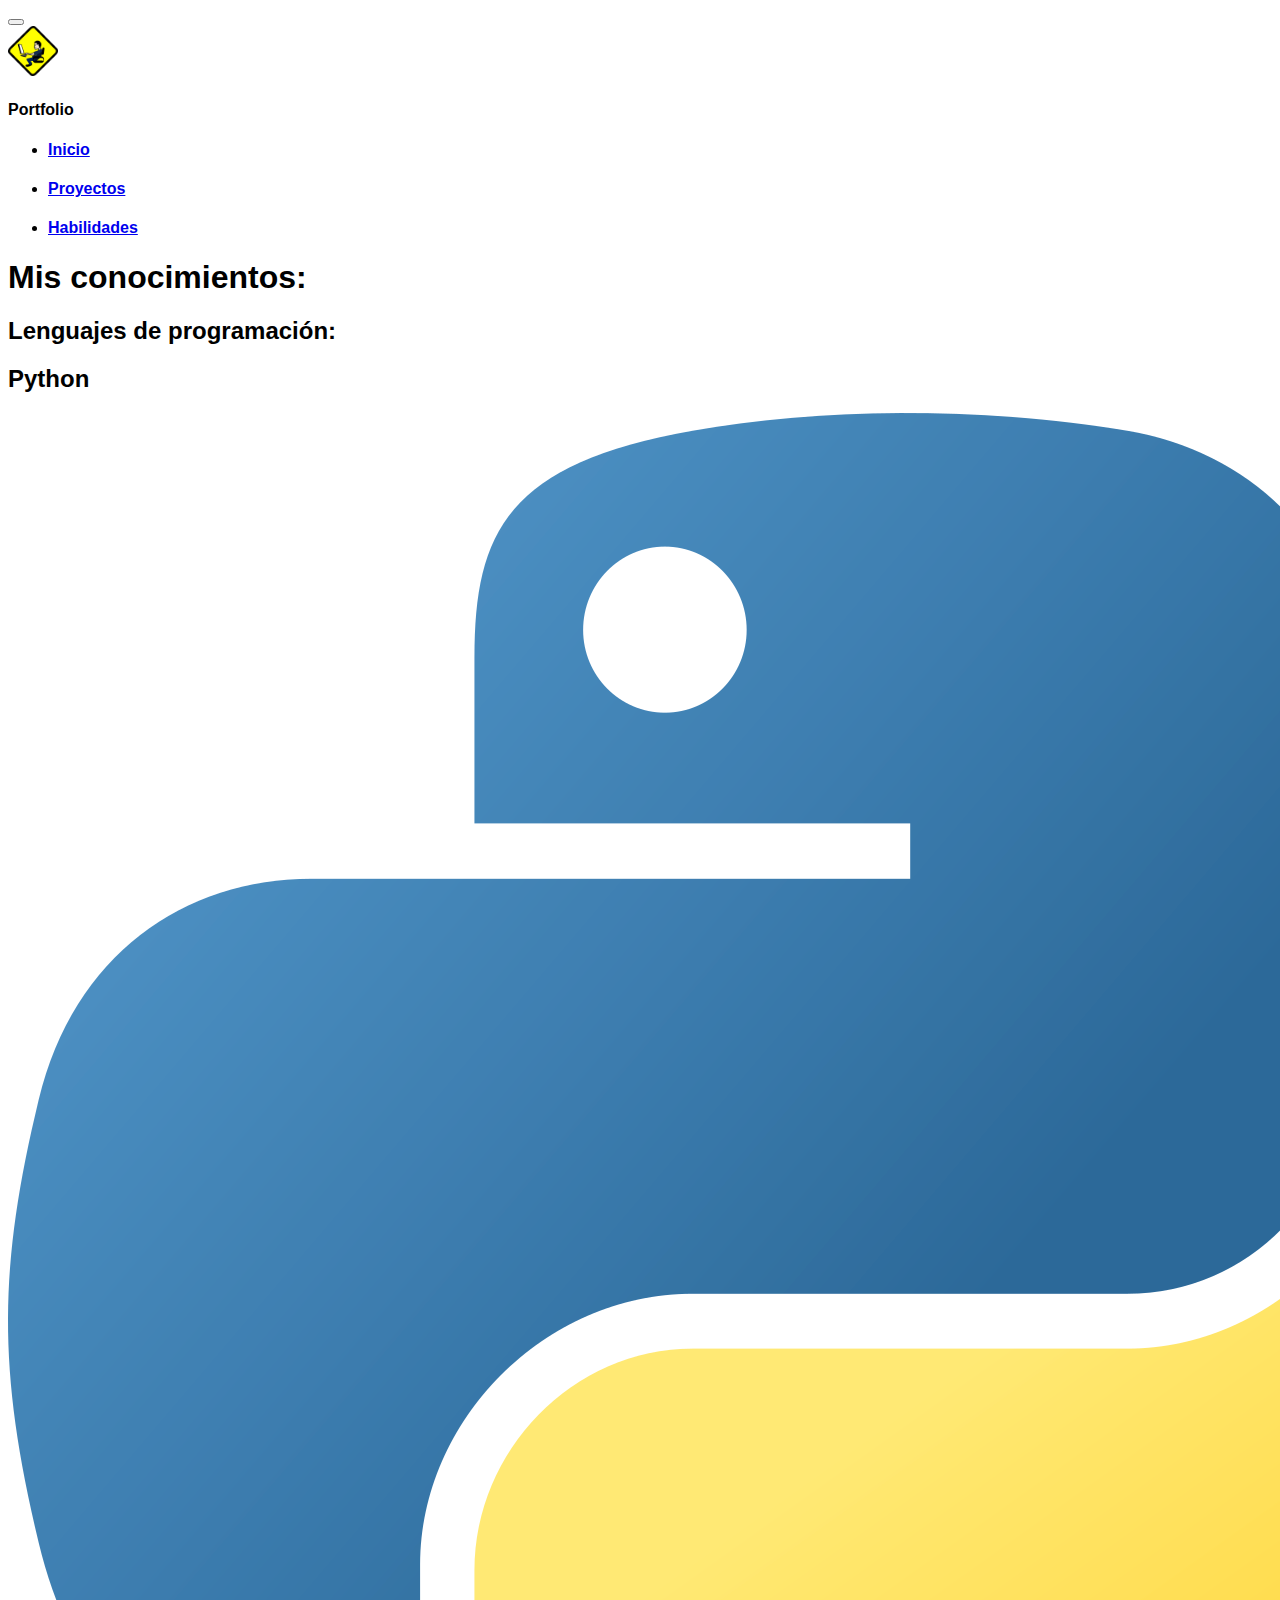
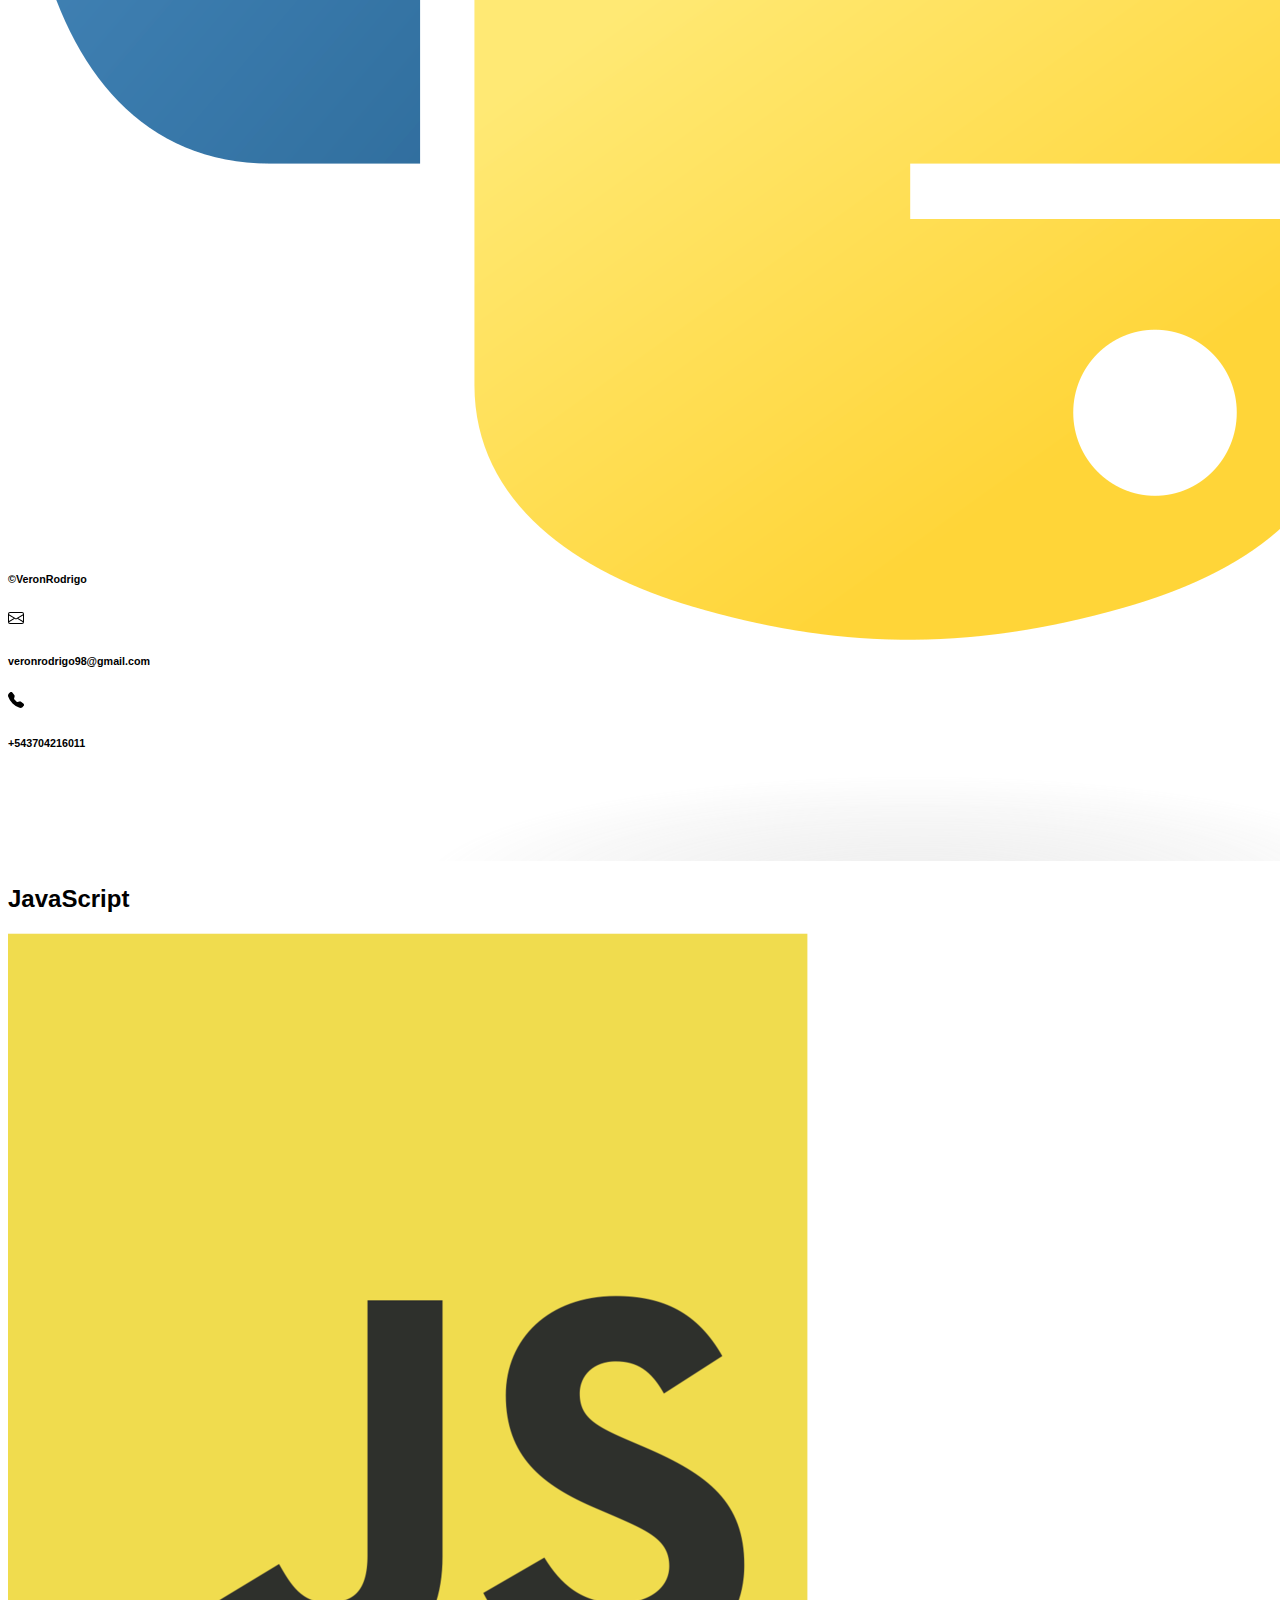
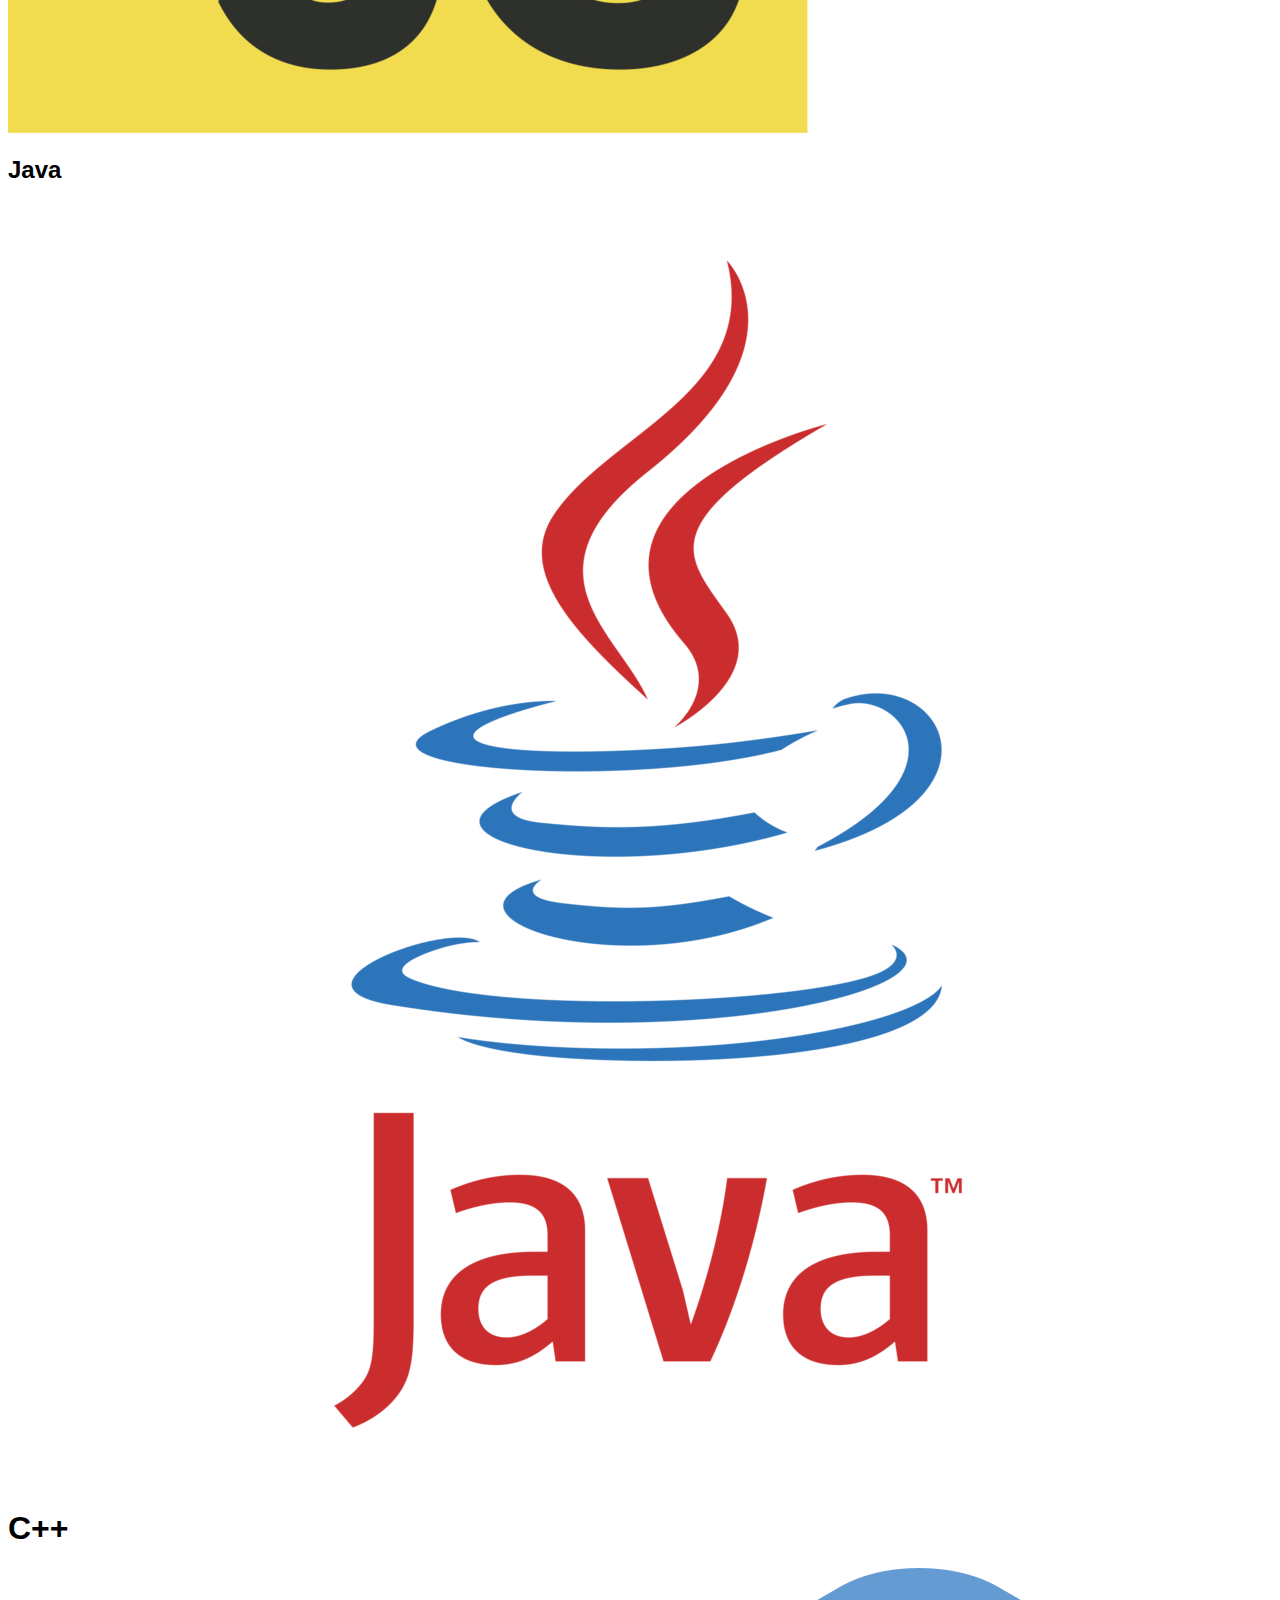
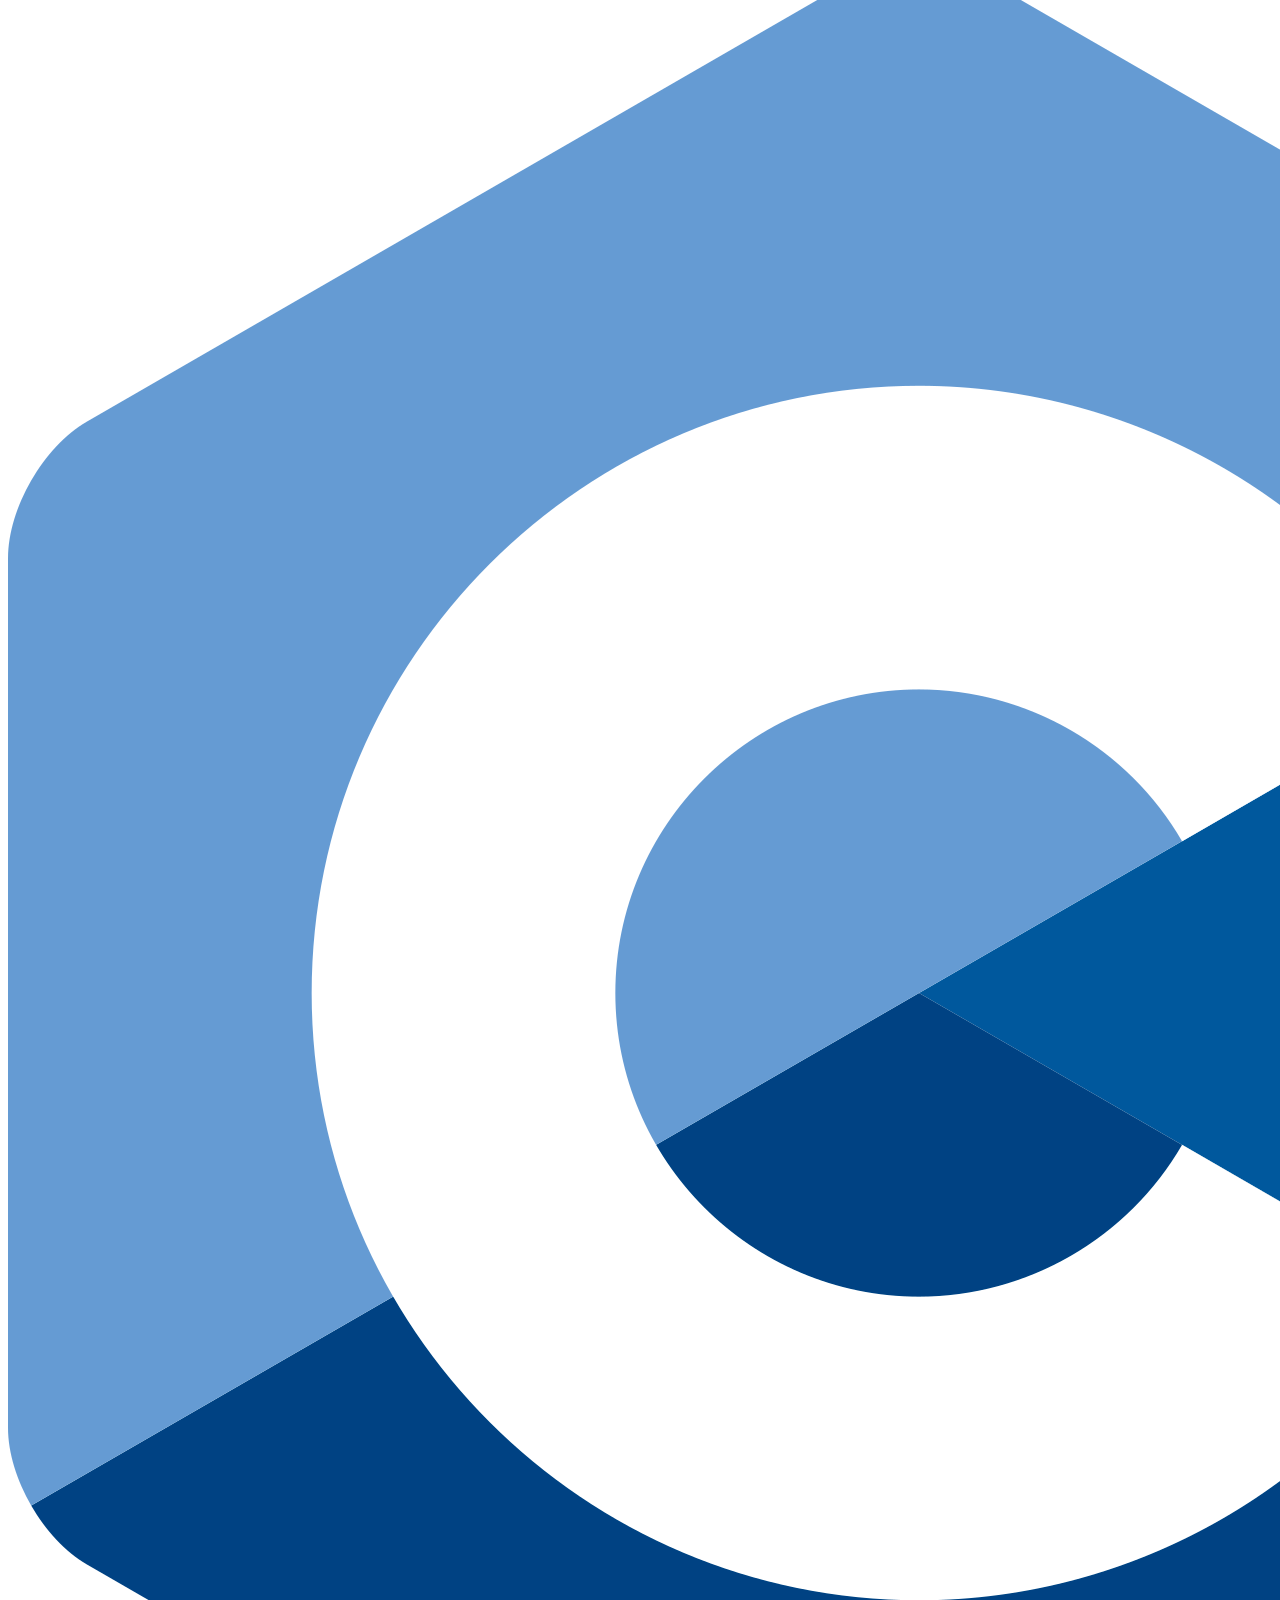
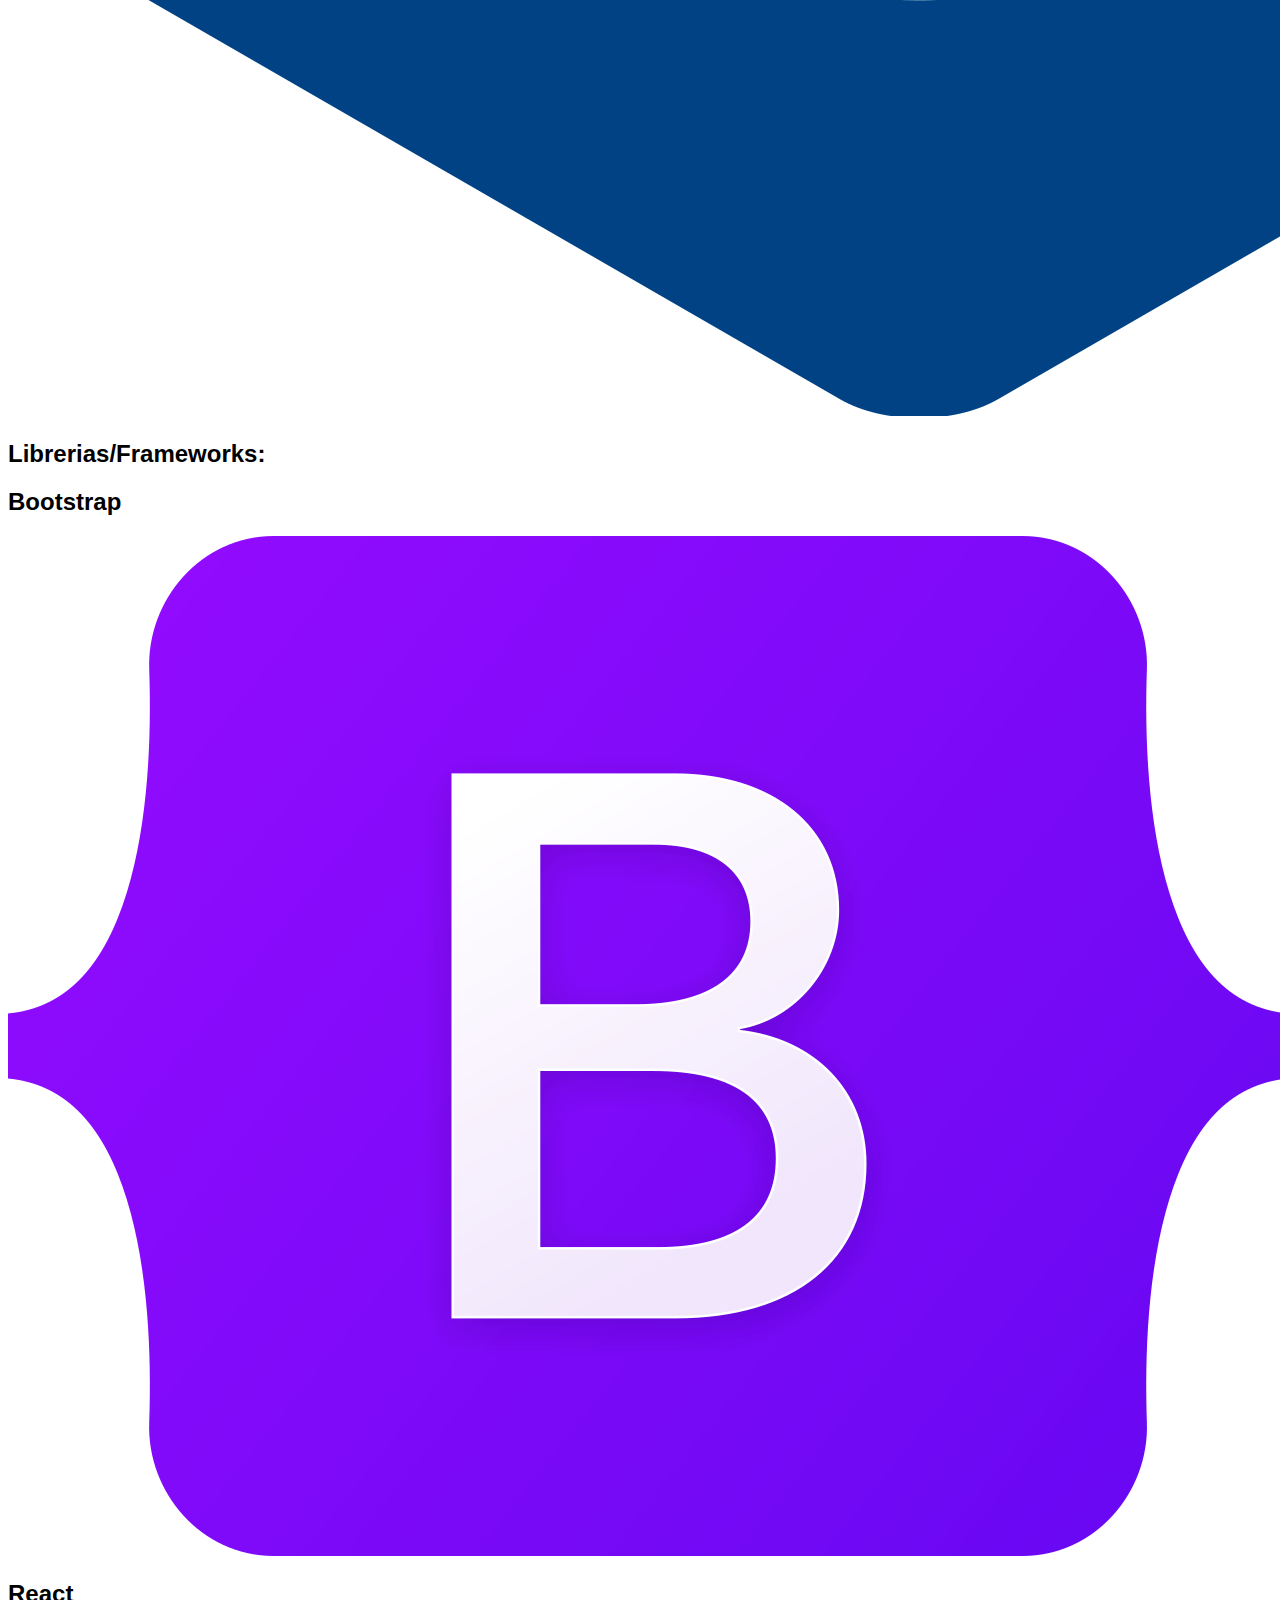
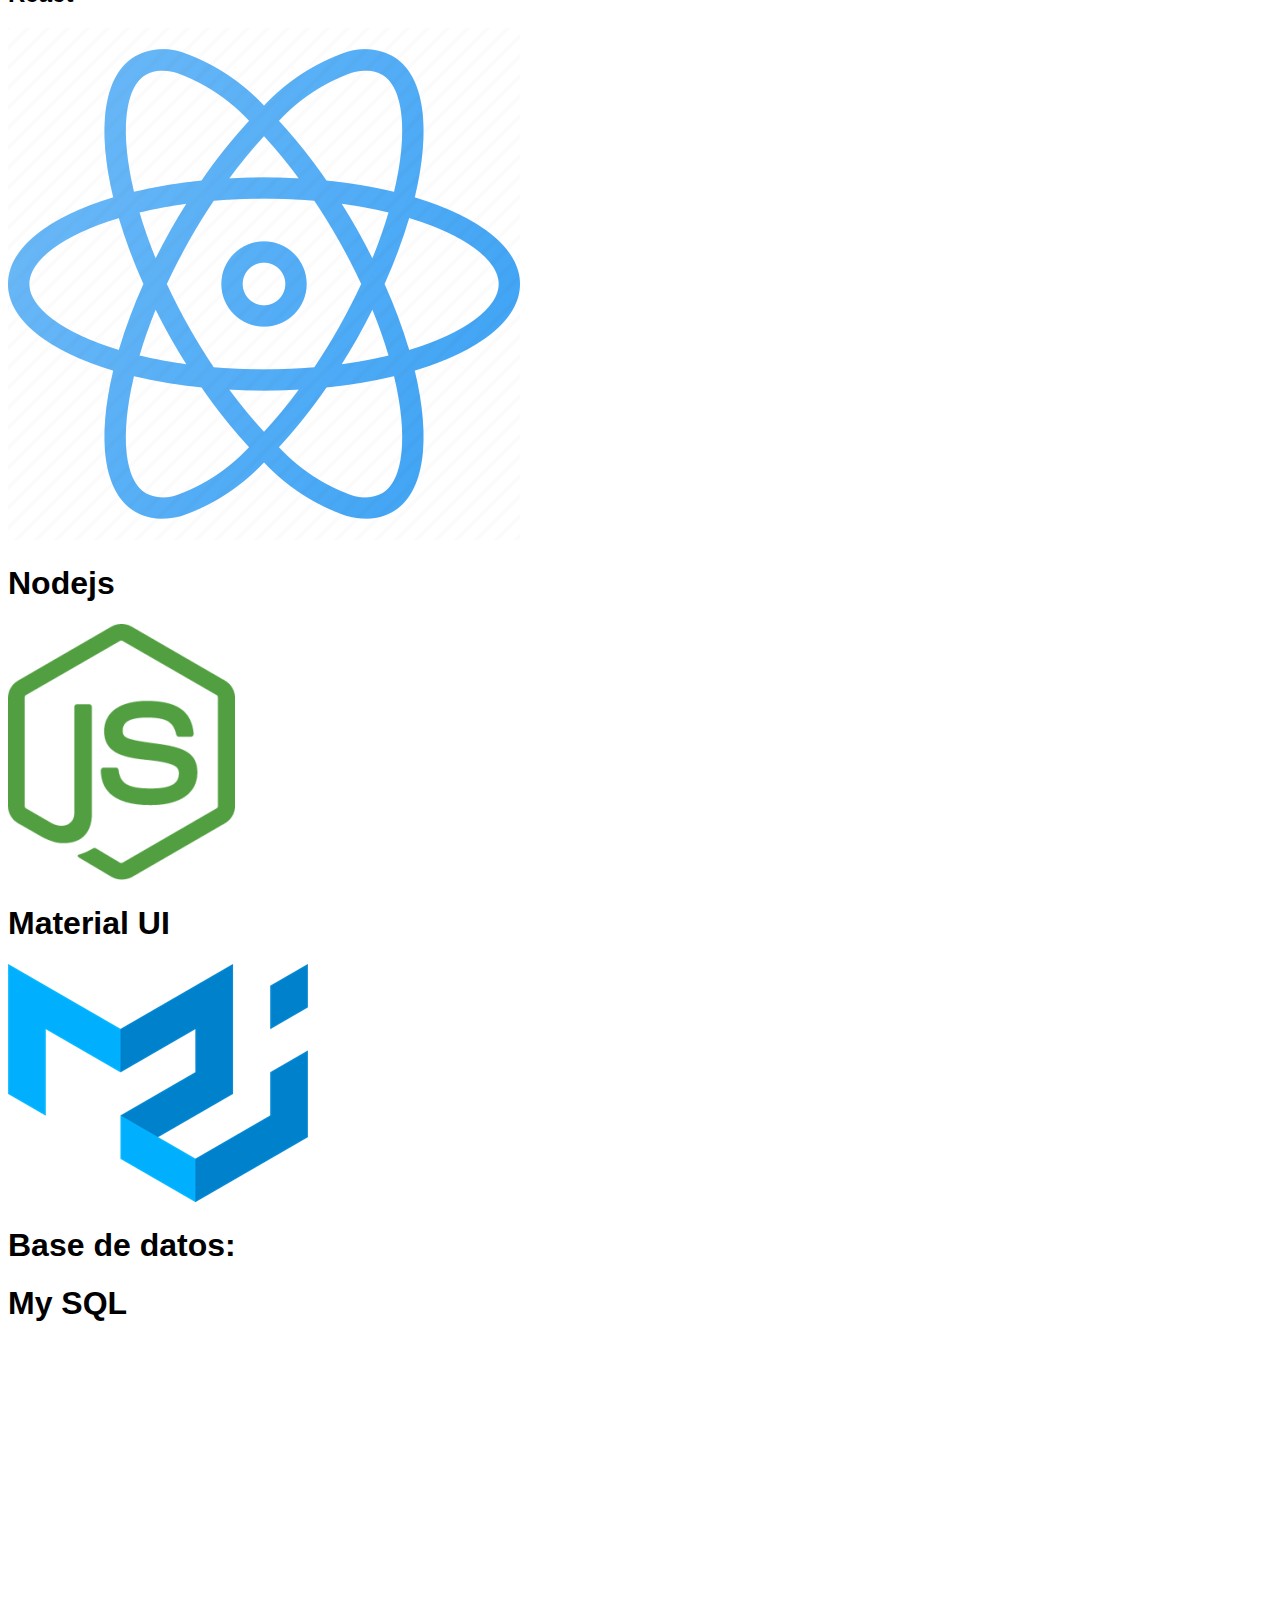
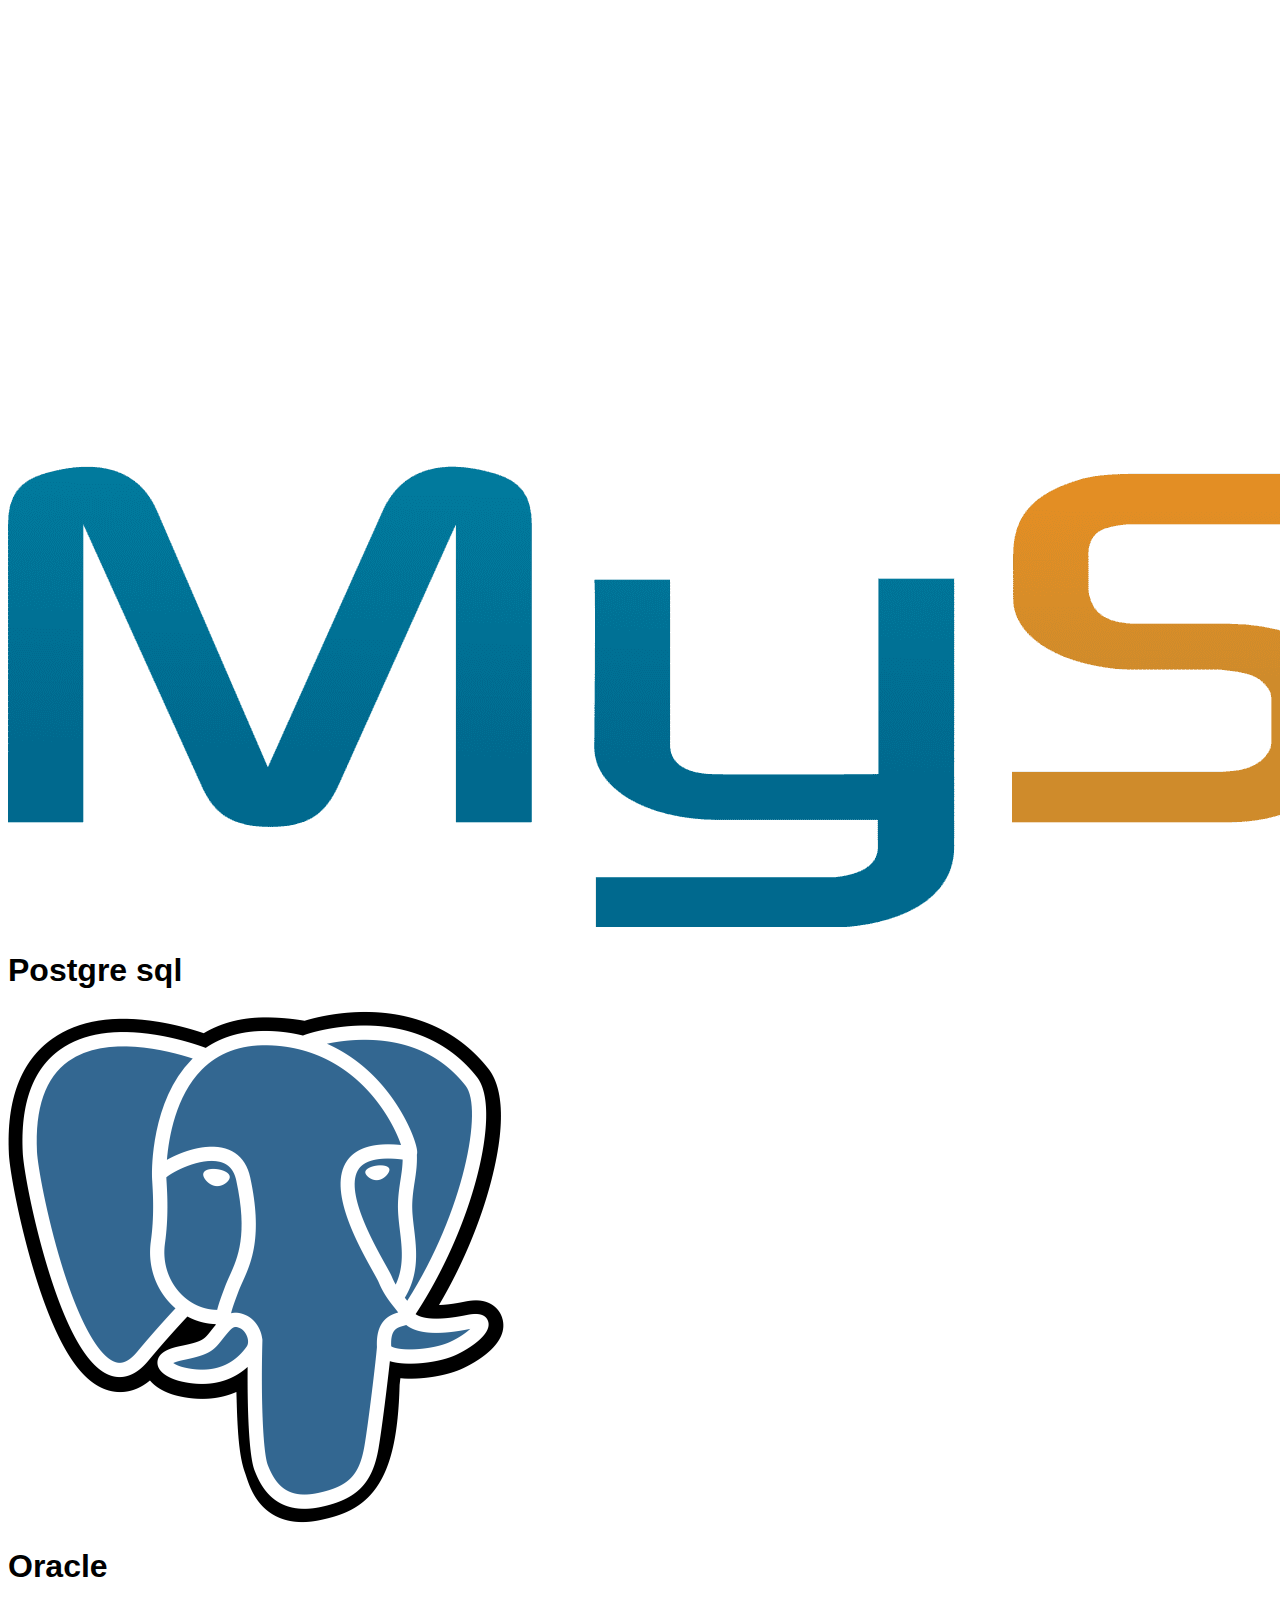
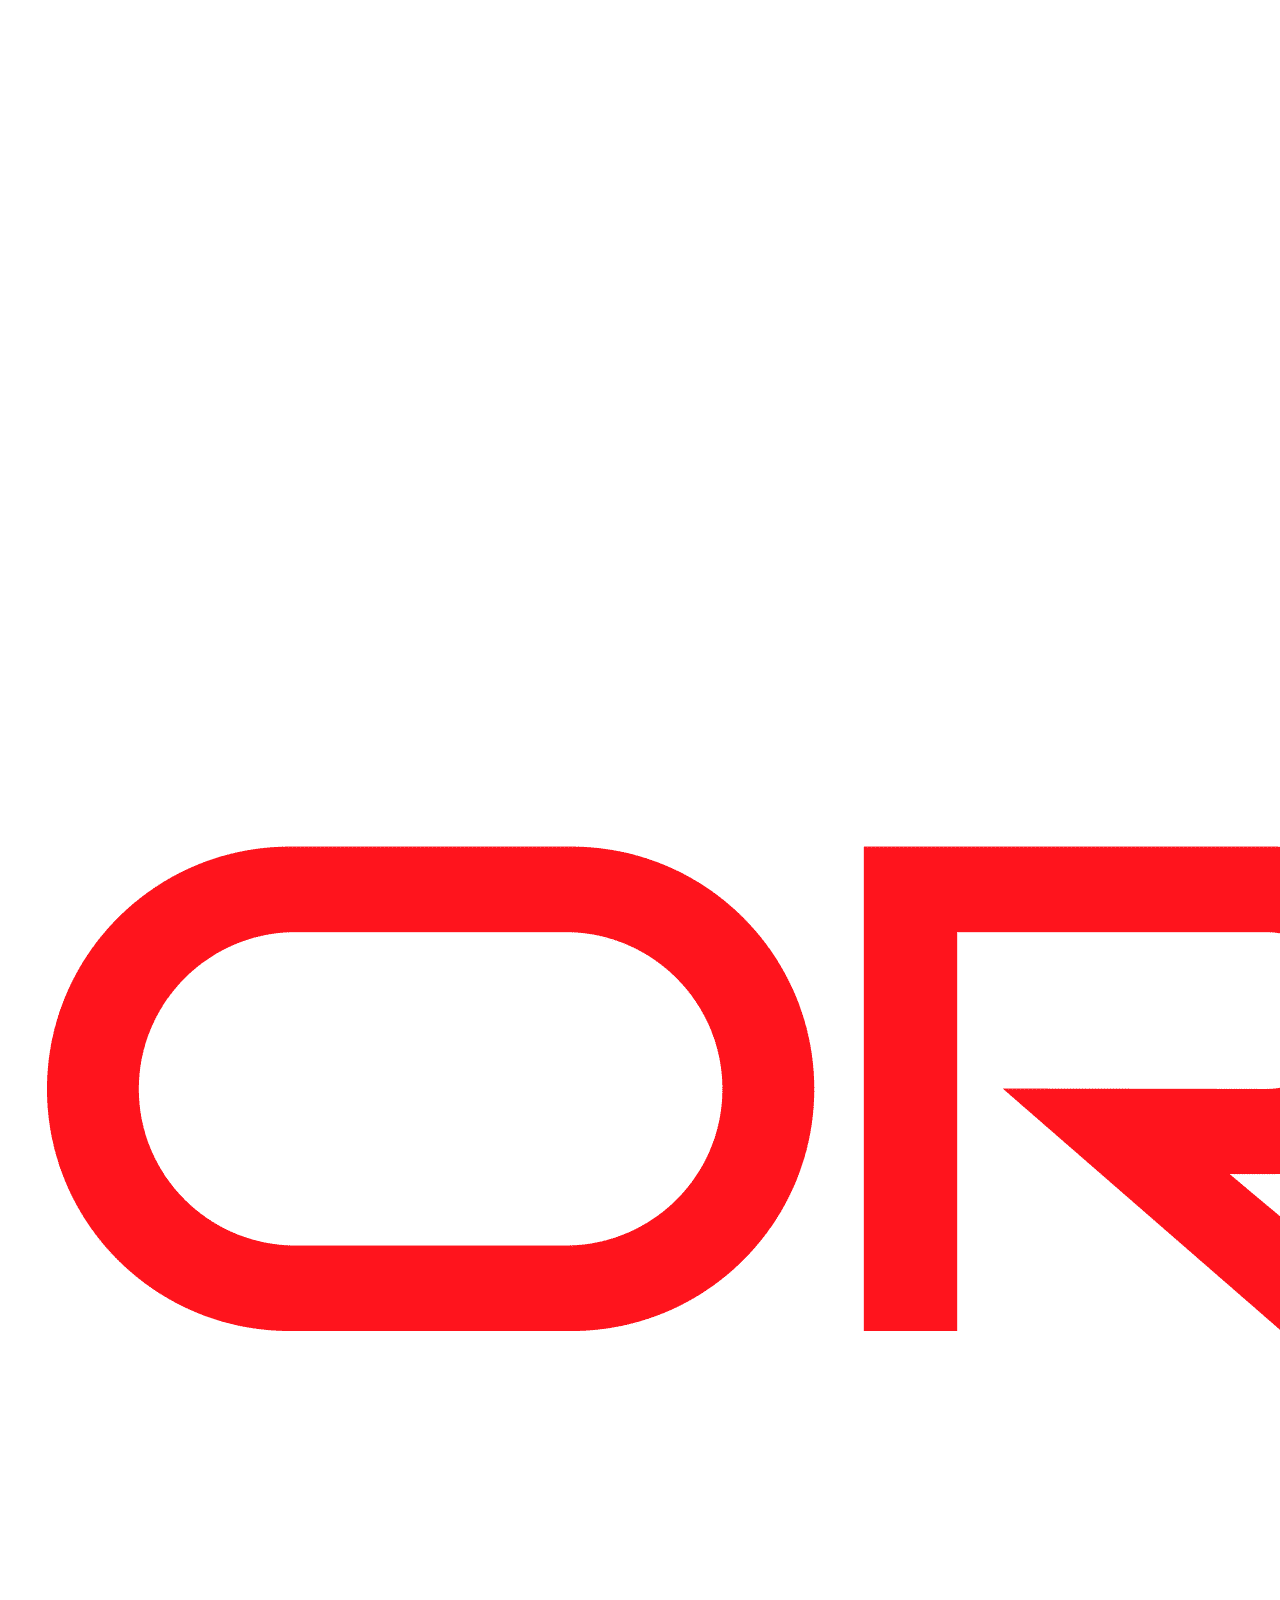
==== commit bfda5552: "Se modifico el nav" ====
--- a/habilidades.html
+++ b/habilidades.html
@@ -23,7 +23,7 @@
         <div class="container">
           <div class="d-flex">
             <img src="/img/logo.png" alt="" />
-            <h4 class="rounded bg-dark text-white p-1 m-1">Portfolio</h4>
+            <h4 class="rounded bg-info text-dark p-2 m-1 fw-bold">Portfolio</h4>
           </div>
         </div>
         <div class="collapse navbar-collapse" id="navbarSupportedContent">
@@ -52,12 +52,14 @@
     <article class="container p-5">
       <section class="bg-white p-2 text-black bg-opacity-75">
         <div class="d-flex justify-content-center">
-          <h1>Mis conocimientos:</h1>
+          <h1 class="rounded bg-white">Mis conocimientos:</h1>
         </div>
         <div class="p-5">
           <div class="container">
             <div class="row">
-              <h2 class="p-5">Lenguajes de programación:</h2>
+              <div class="d-flex p-5">
+              <h2 class=" rounded bg-white">Lenguajes de programación:</h2>
+            </div>
               <div class="col">
                 <div class="text-center">
                   <h2>Python</h2>
@@ -85,7 +87,9 @@
             </div>
             <div class="container">
               <div class="row">
-                <h2 class="p-5">Librerias/Frameworks:</h2>
+                <div class="d-flex p-5">
+                <h2 class="rounded bg-white">Librerias/Frameworks:</h2>
+              </div>
                 <div class="col">
                   <div class="text-center">
                     <h2>Bootstrap</h2>
@@ -112,7 +116,9 @@
                 </div>
               </div>
             </div>
-            <h1 class="p-5">Base de Datos:</h1>
+            <div class="d-flex p-5">
+            <h1 class="rounded bg-white">Base de datos:</h1>
+          </div>
             <div class="container">
               <div class="row">
                 <div class="col">
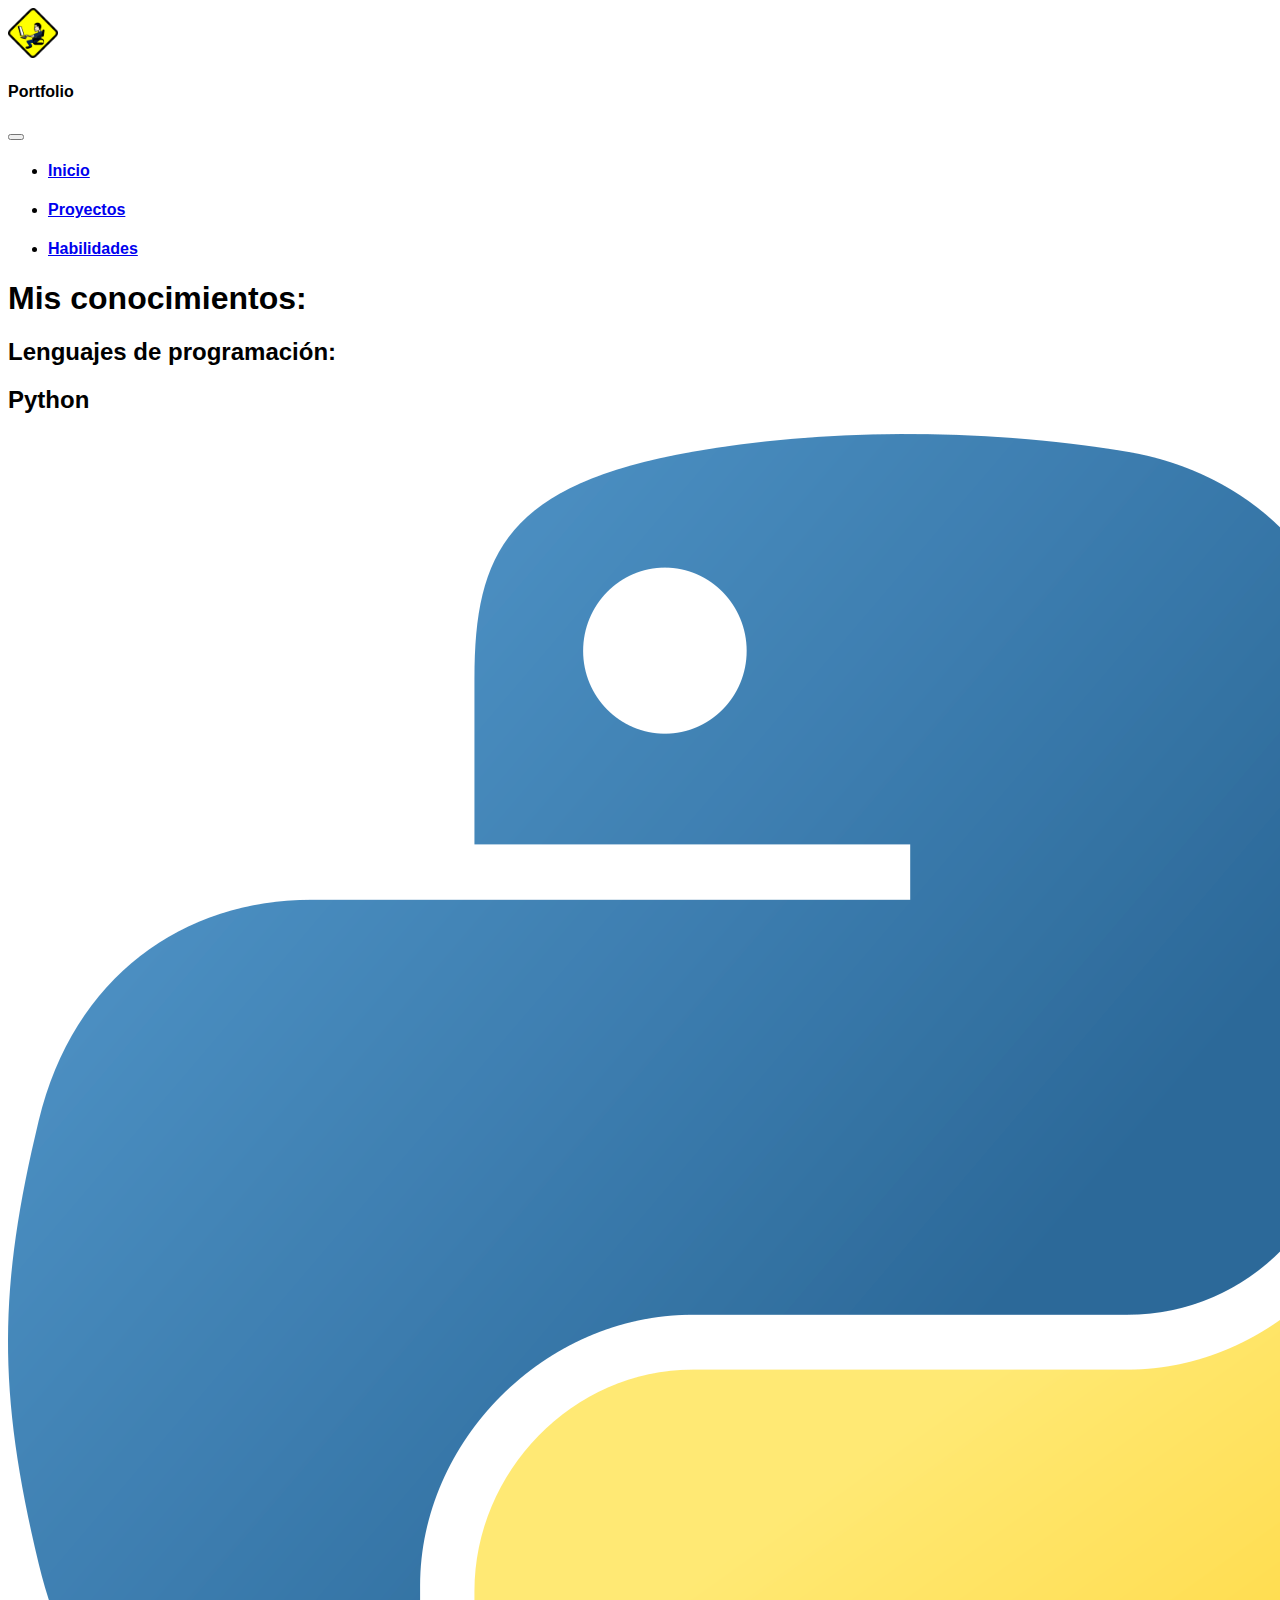
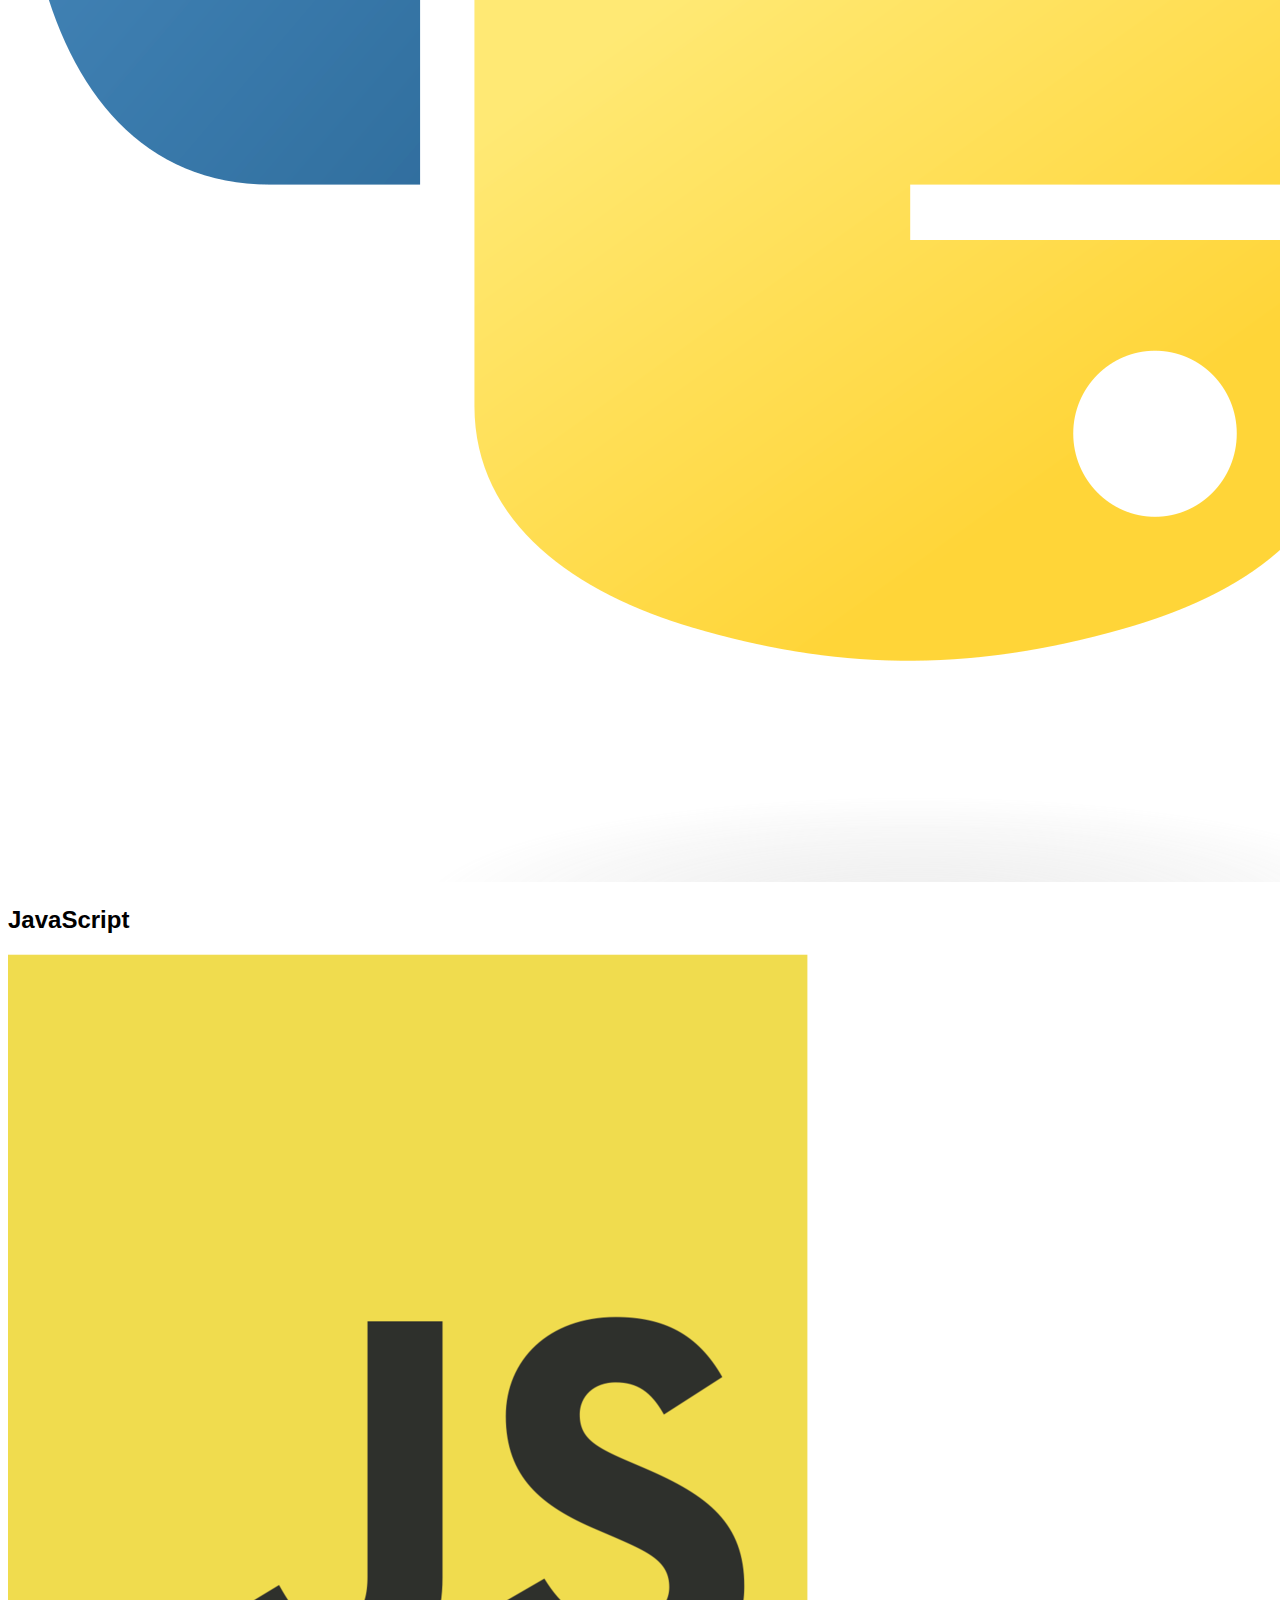
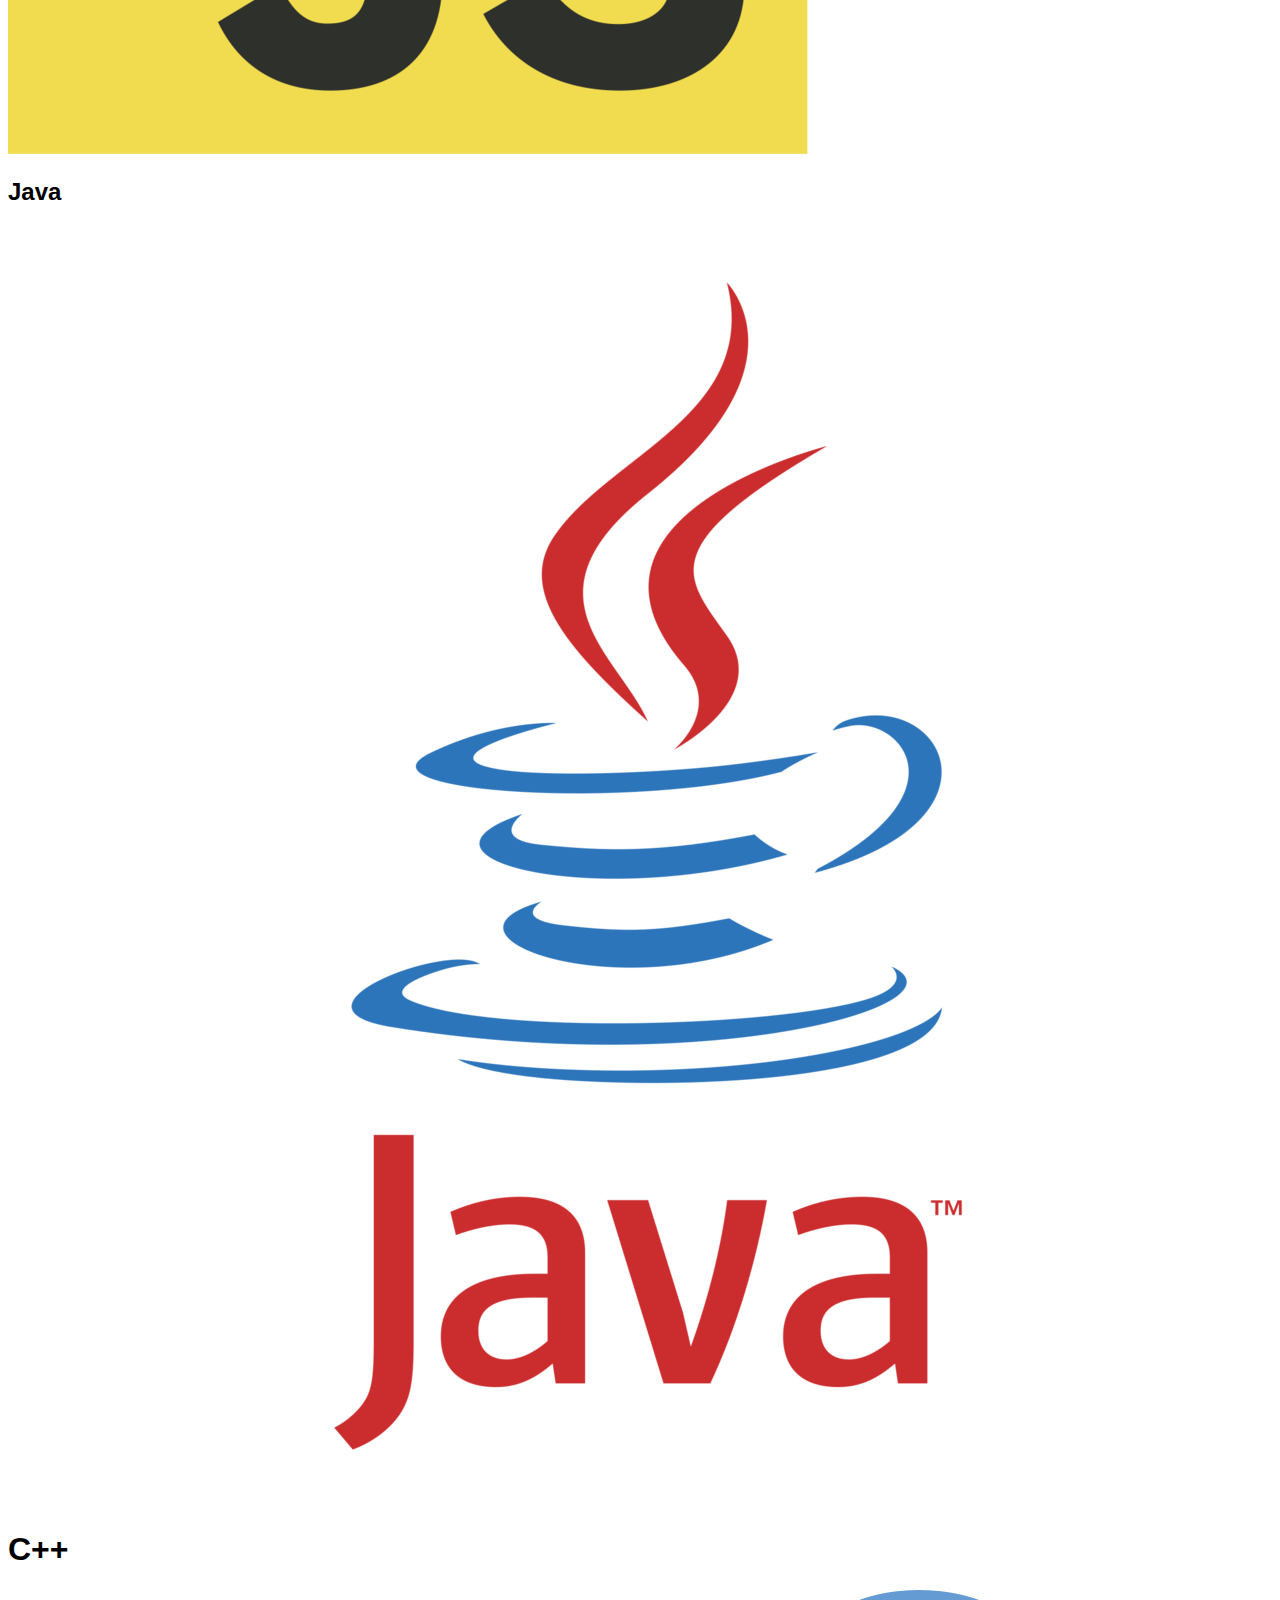
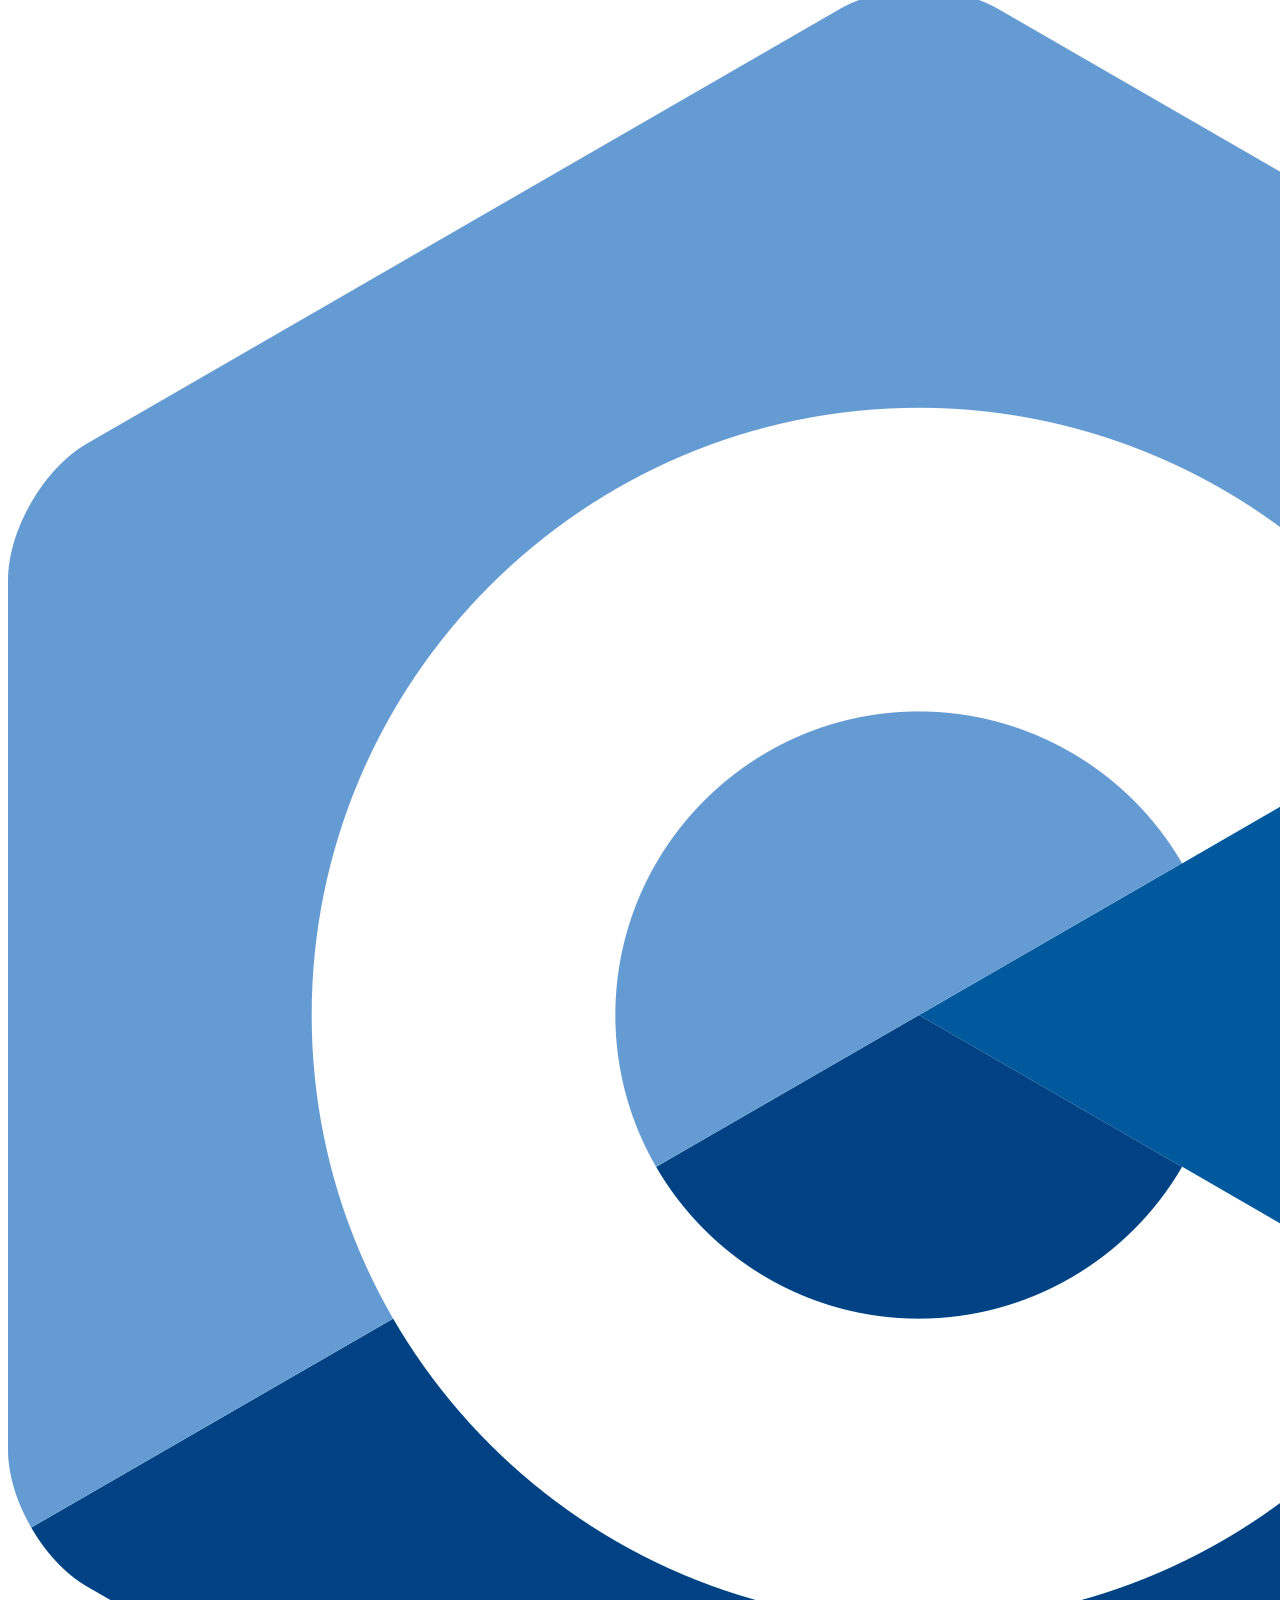
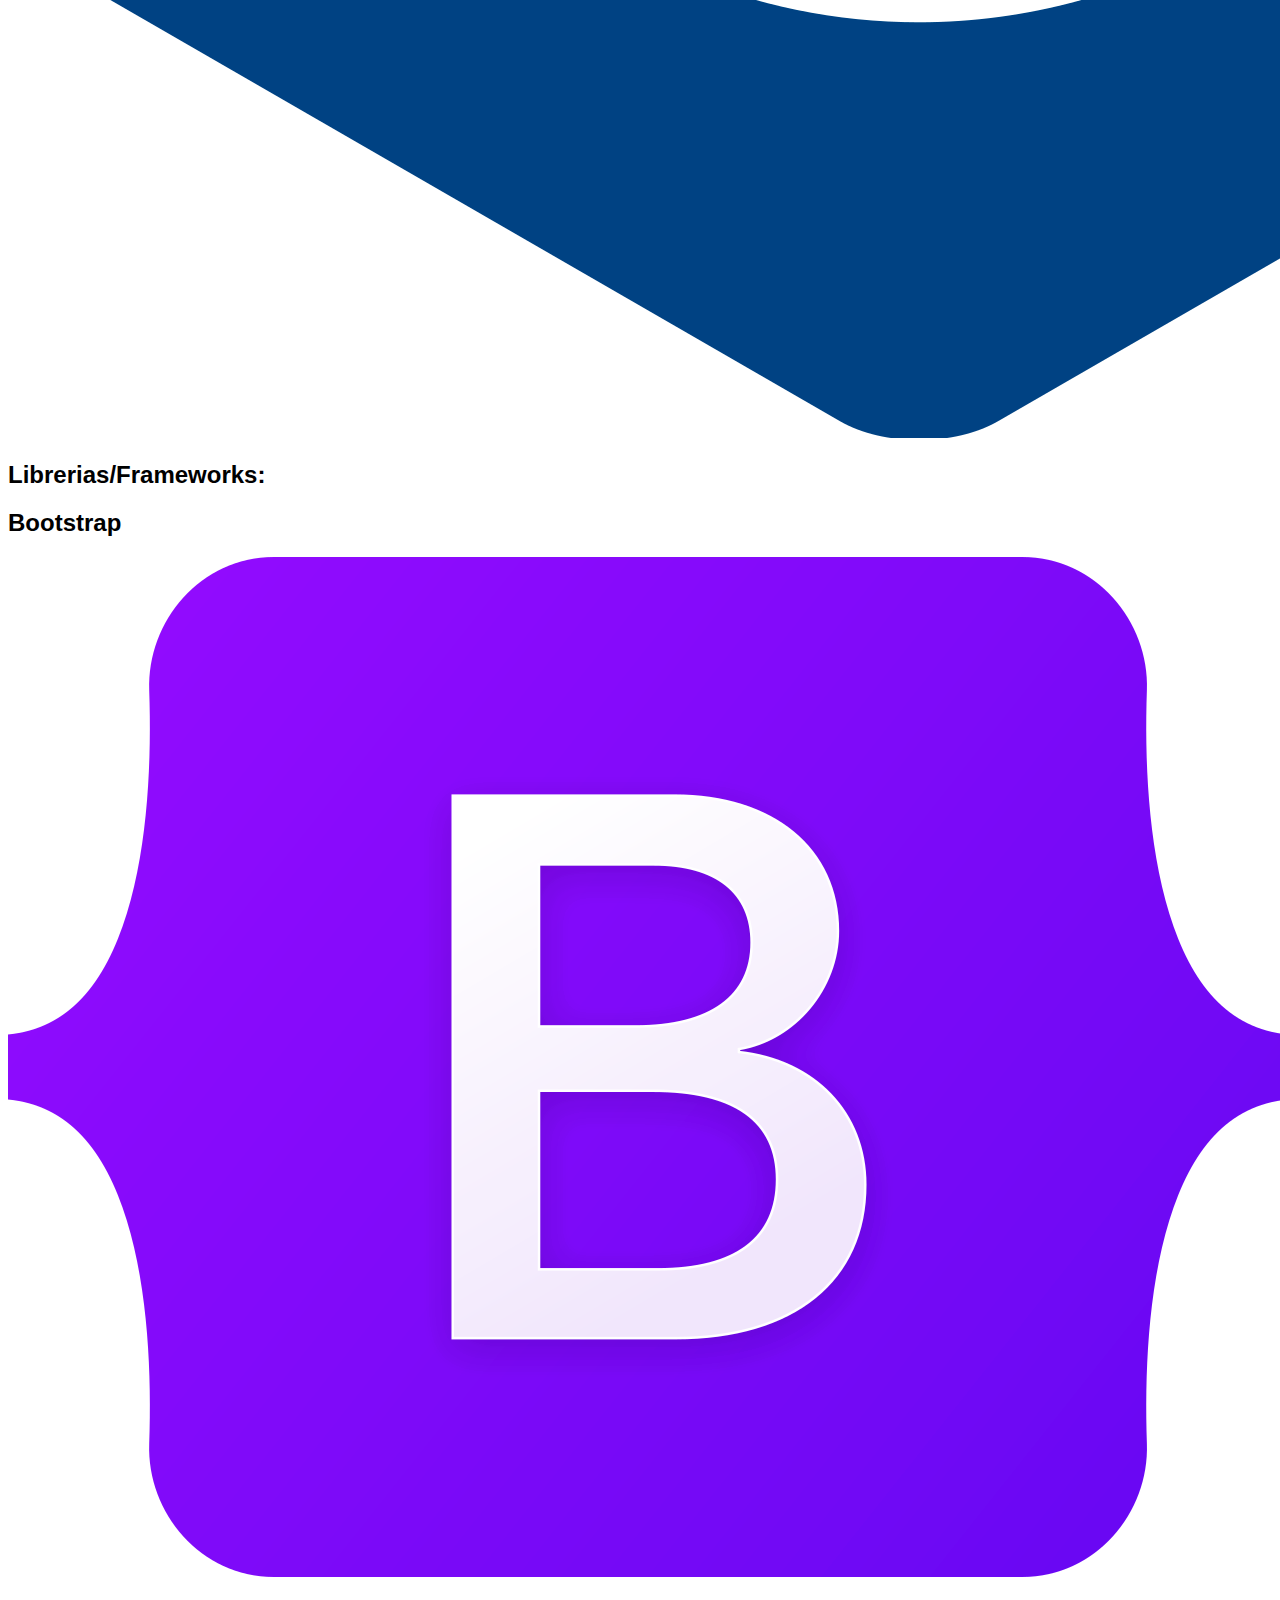
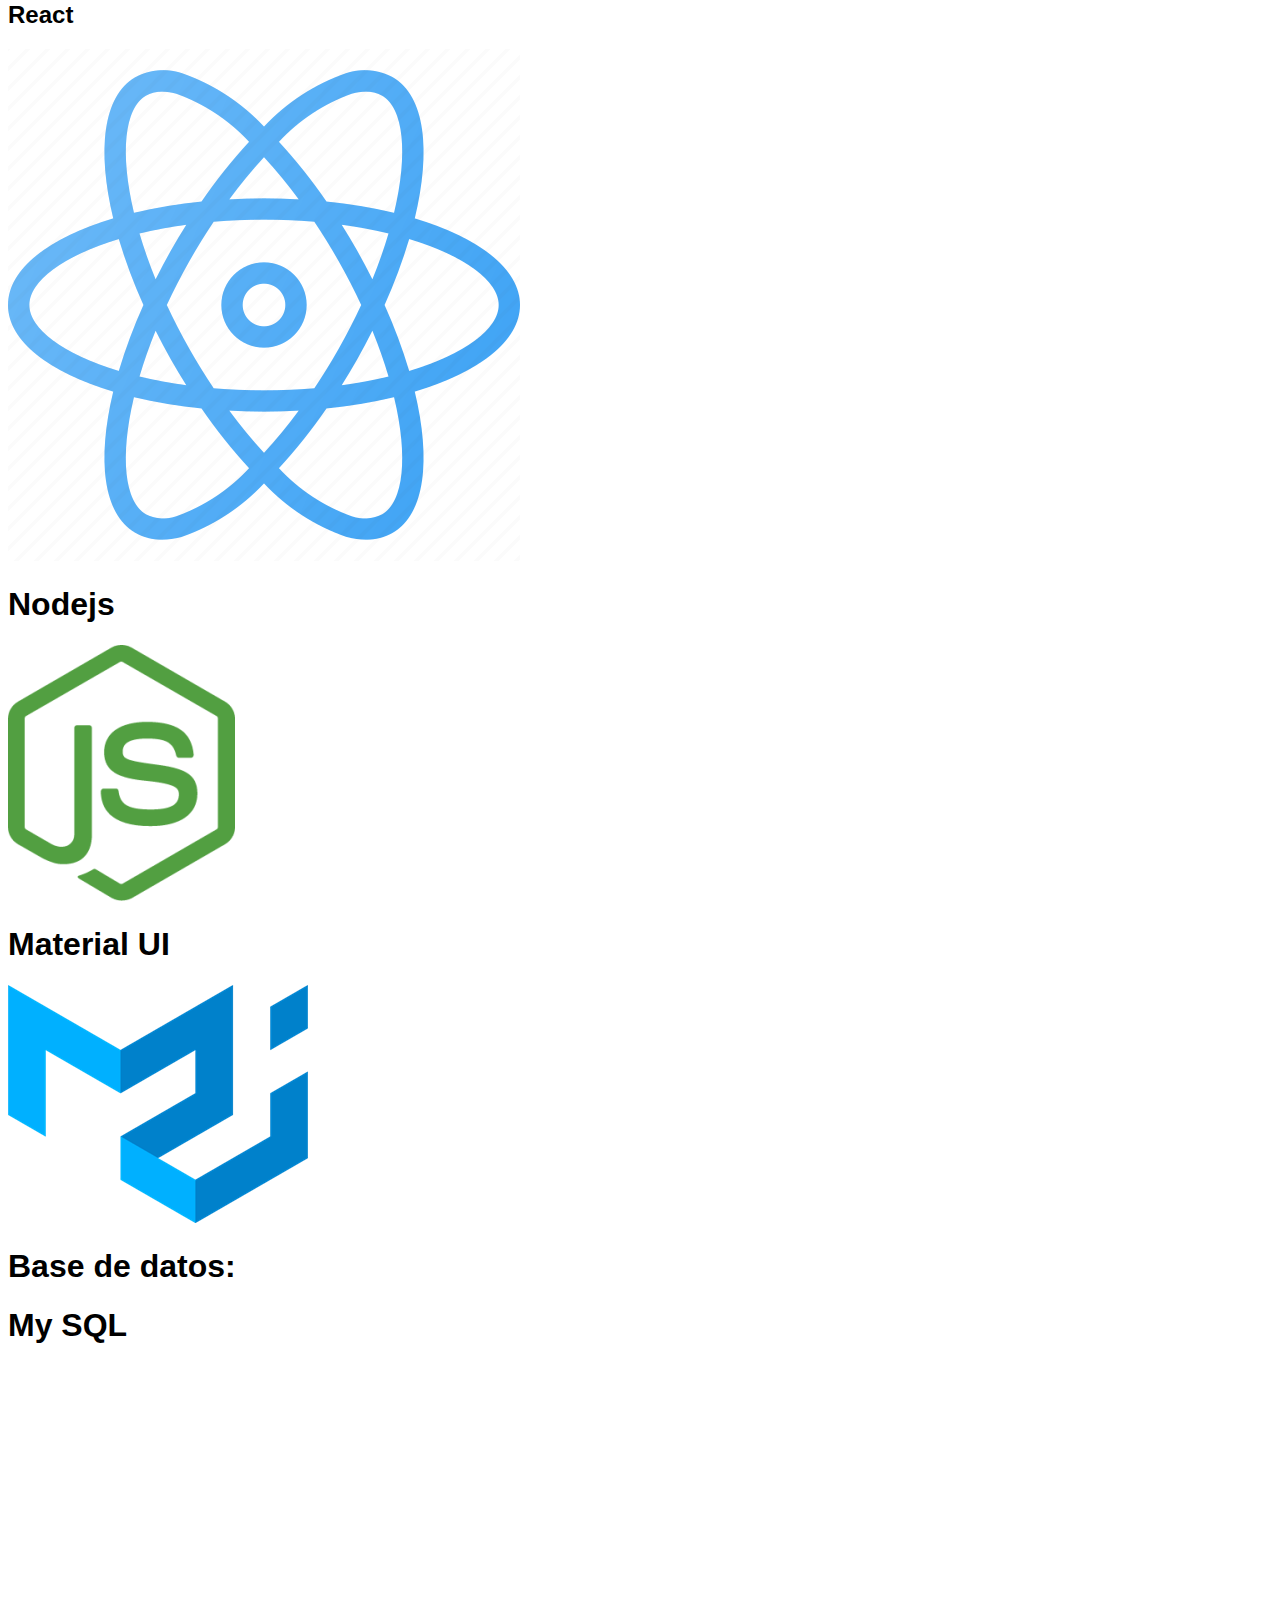
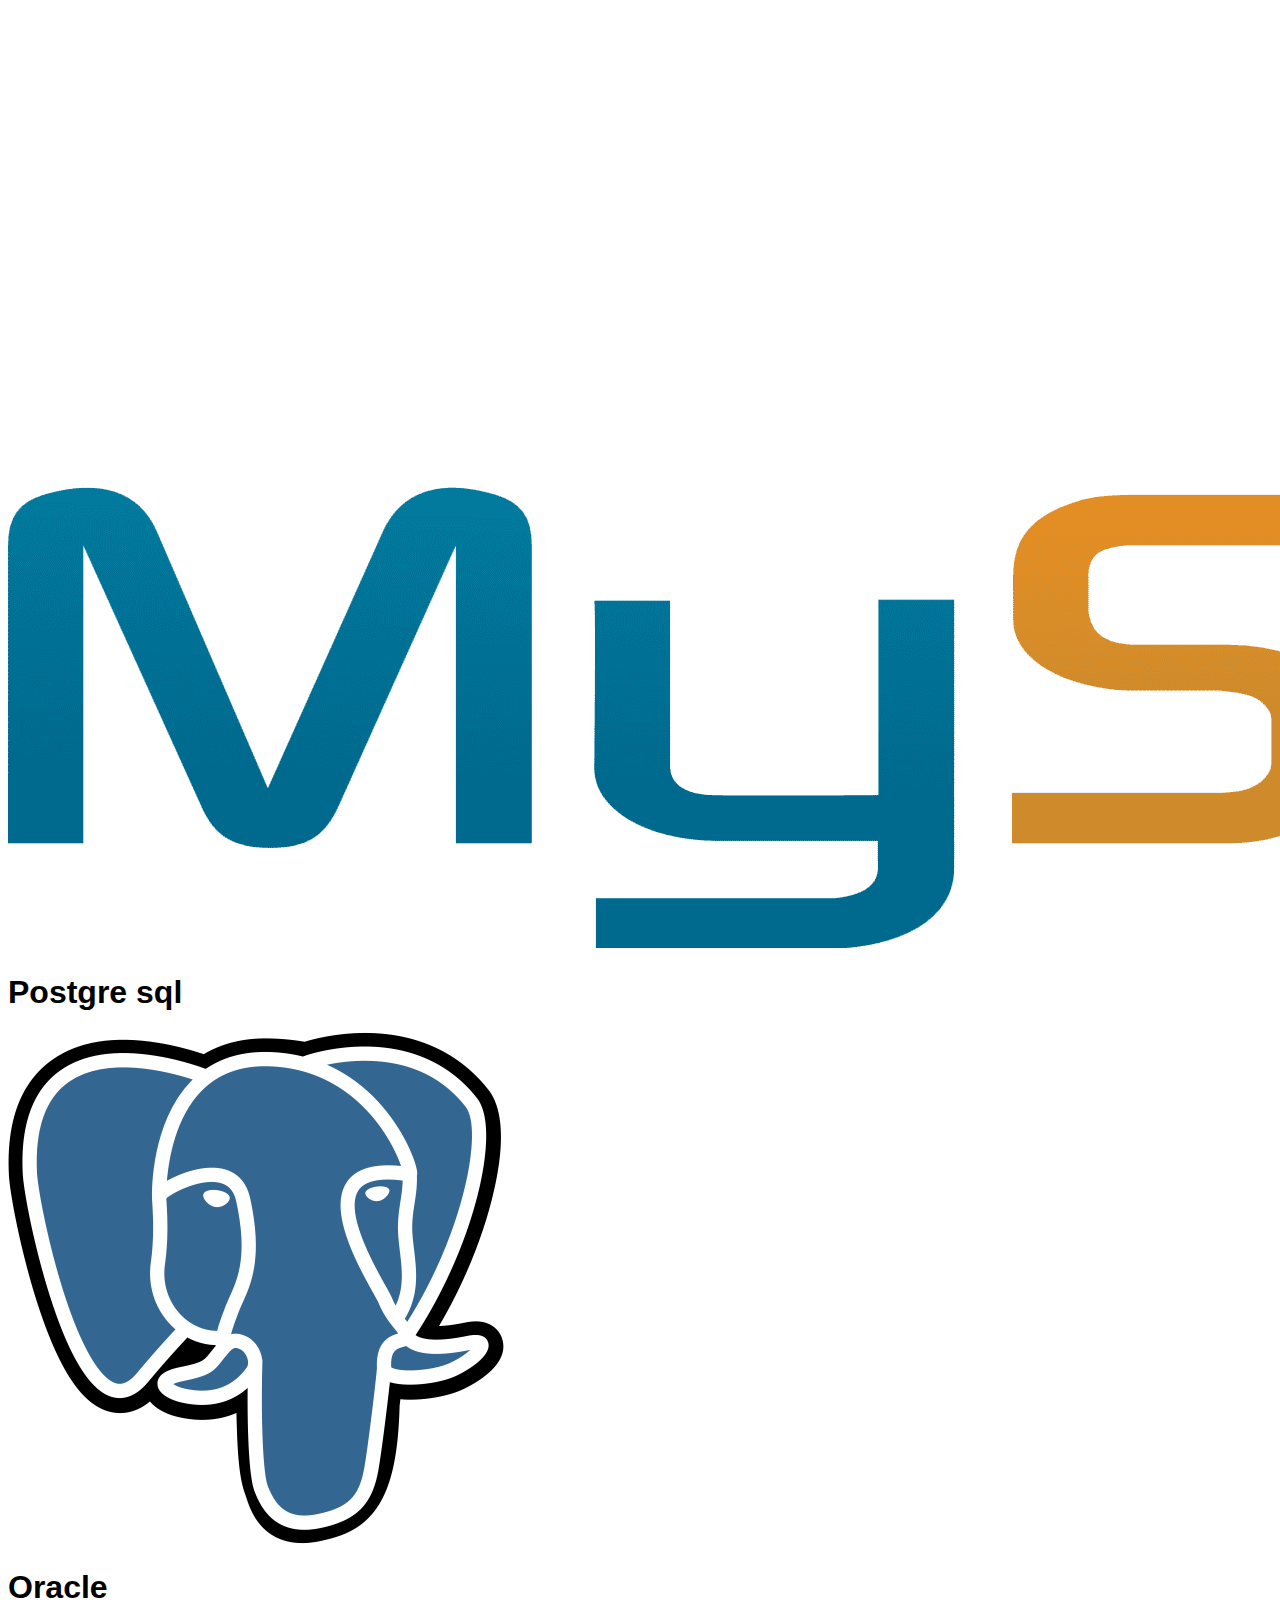
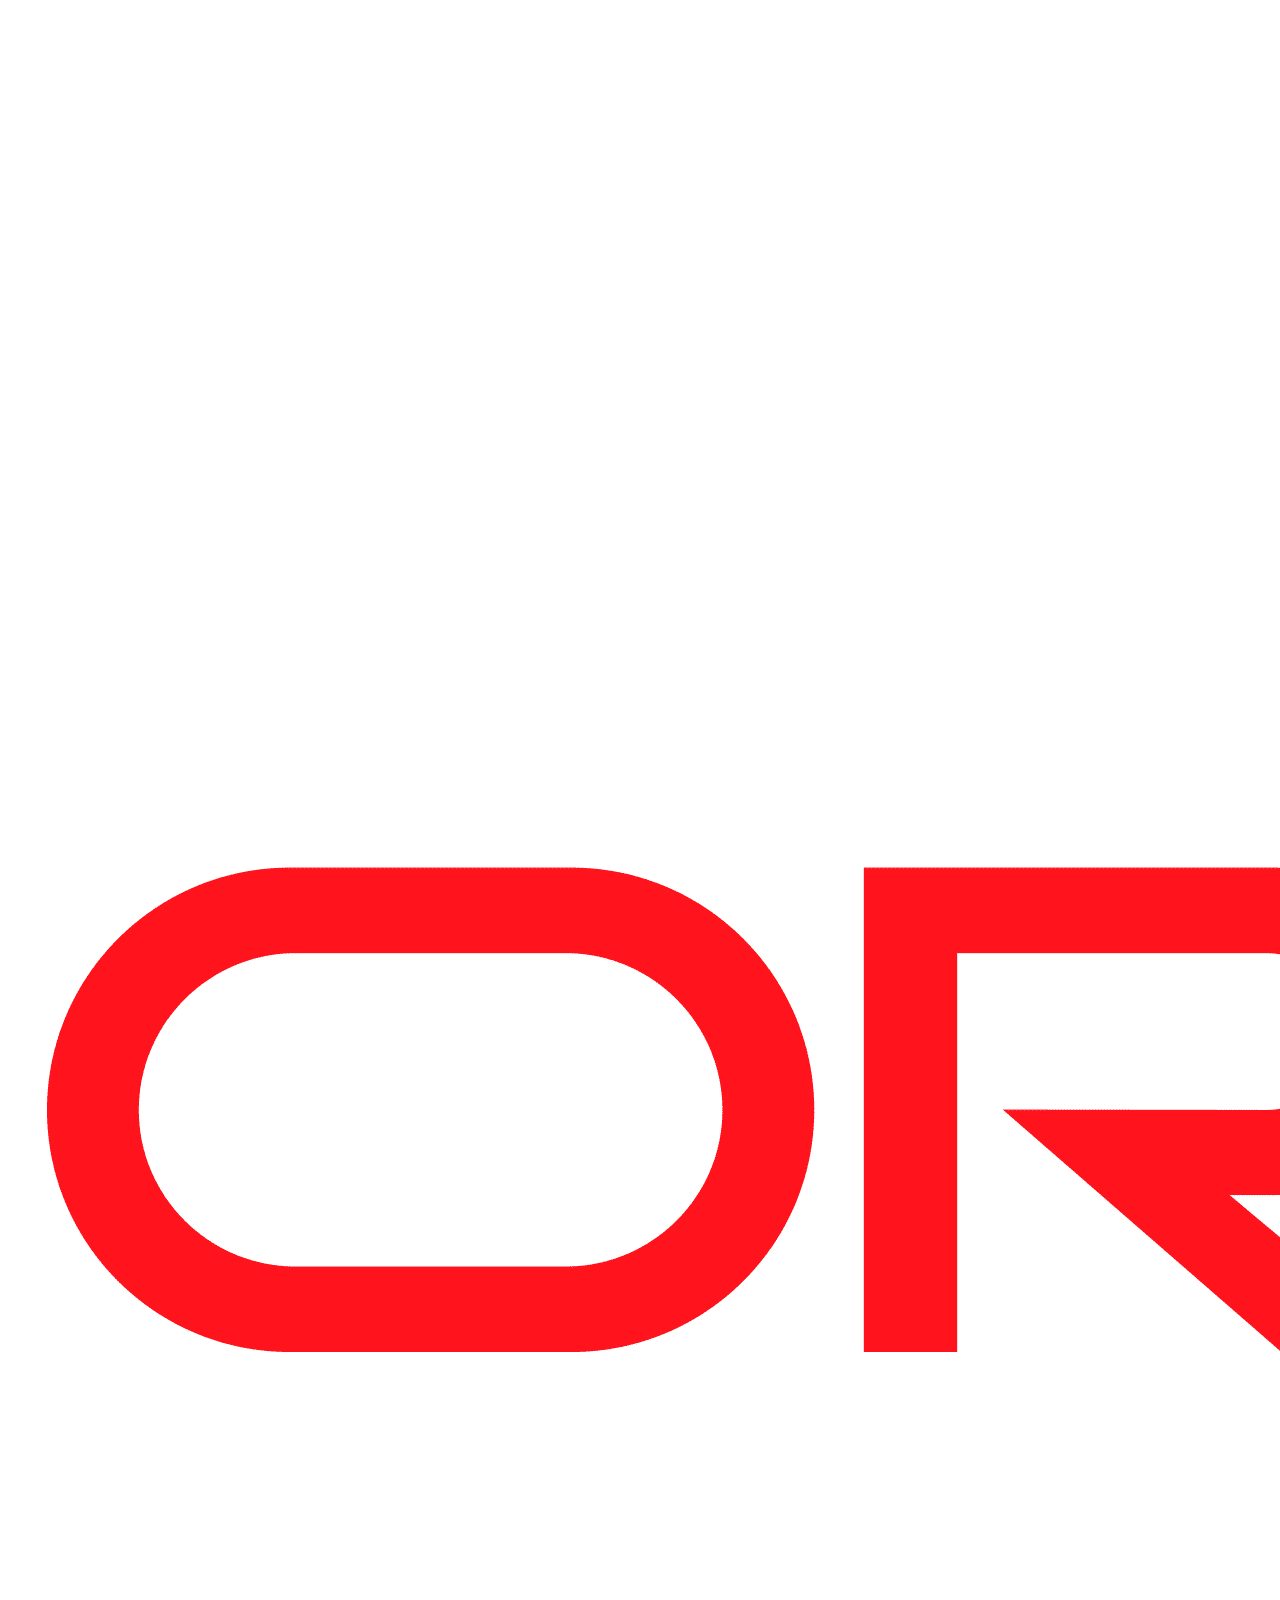
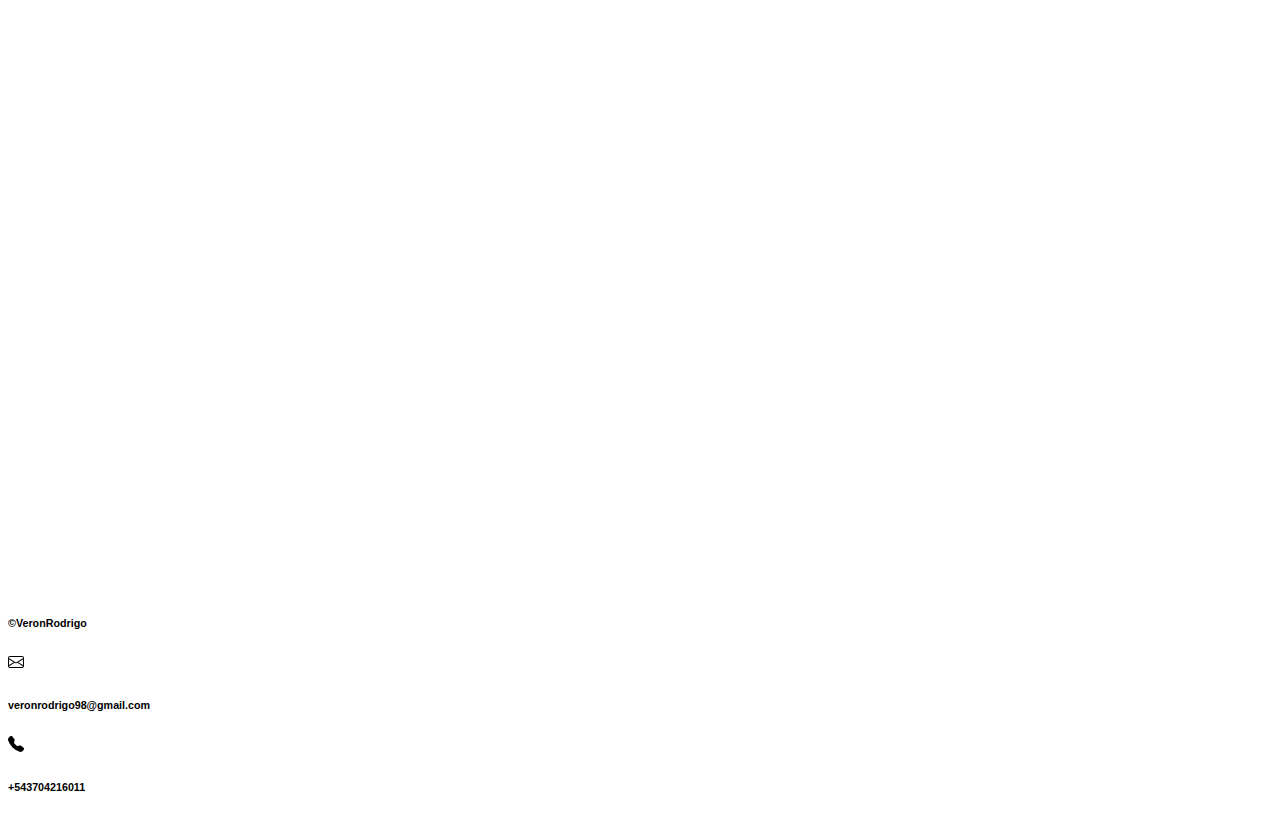
==== commit 03d05c18: "Se quitaron los media query, se moficaro el nav y el footer" ====
--- a/habilidades.html
+++ b/habilidades.html
@@ -1,171 +1,233 @@
 <!DOCTYPE html>
 <html lang="en">
+  <head>
+    <meta charset="utf-8" />
+    <meta name="viewport" content="width=device-width, initial-scale=1" />
+    <title>Portfolio</title>
+    <link
+      href="https://cdn.jsdelivr.net/npm/bootstrap@5.3.0-alpha3/dist/css/bootstrap.min.css"
+      rel="stylesheet"
+      integrity="sha384-KK94CHFLLe+nY2dmCWGMq91rCGa5gtU4mk92HdvYe+M/SXH301p5ILy+dN9+nJOZ"
+      crossorigin="anonymous"
+    />
+    <link rel="stylesheet" href="/styles/styleskills.css" />
+    <link rel="shortcut icon" href="/img/R.avif" />
+  </head>
 
-<head>
-  <meta charset="utf-8" />
-  <meta name="viewport" content="width=device-width, initial-scale=1" />
-  <title>Portfolio</title>
-  <link href="https://cdn.jsdelivr.net/npm/bootstrap@5.3.0-alpha3/dist/css/bootstrap.min.css" rel="stylesheet"
-    integrity="sha384-KK94CHFLLe+nY2dmCWGMq91rCGa5gtU4mk92HdvYe+M/SXH301p5ILy+dN9+nJOZ" crossorigin="anonymous" />
-  <link rel="stylesheet" href="/styles/styleskills.css" />
-  <link rel="shortcut icon" href="/img/R.avif" />
-</head>
-
-<body>
-  <header>
-    <nav class="navbar navbar-expand-lg bg-primary">
-      <div class="container-fluid">
-        <button class="navbar-toggler position-absolute top-0 start-50 translate-middle-x" type="button"
-          data-bs-toggle="collapse" data-bs-target="#navbarSupportedContent" aria-controls="navbarSupportedContent"
-          aria-expanded="false" aria-label="Toggle navigation">
-          <span class="navbar-toggler-icon"></span>
-        </button>
-        <div class="container">
+  <body>
+    <header class="bg-primary">
+      <nav class="navbar navbar-expand-lg">
+        <div class="container-fluid">
           <div class="d-flex">
-            <img src="/img/logo.png" alt="" />
+            <img class="img-fluid" src="/img/logo.png" alt="" />
             <h4 class="rounded bg-info text-dark p-2 m-1 fw-bold">Portfolio</h4>
           </div>
+          <button
+            class="navbar-toggler"
+            type="button"
+            data-bs-toggle="collapse"
+            data-bs-target="#navbarSupportedContent"
+            aria-controls="navbarSupportedContent"
+            aria-expanded="false"
+            aria-label="Toggle navigation"
+          >
+            <span class="navbar-toggler-icon"></span>
+          </button>
+          <div class="container"></div>
+          <div class="collapse navbar-collapse" id="navbarSupportedContent">
+            <ul class="navbar-nav me-auto mb-0 mb-lg-0">
+              <li class="nav-item m-1">
+                <h4>
+                  <a
+                    class="nav-link active"
+                    aria-current="page"
+                    href="index.html"
+                    >Inicio</a
+                  >
+                </h4>
+              </li>
+              <li class="nav-item m-1">
+                <h4>
+                  <a class="nav-link active" href="proyectos.html">Proyectos</a>
+                </h4>
+              </li>
+              <li class="nav-item m-1">
+                <h4>
+                  <a
+                    class="nav-link active bg-dark rounded text-white"
+                    href="habilidades.html"
+                    >Habilidades</a
+                  >
+                </h4>
+              </li>
+            </ul>
+          </div>
         </div>
-        <div class="collapse navbar-collapse" id="navbarSupportedContent">
-          <ul class="navbar-nav me-auto mb-0 mb-lg-0">
-            <li class="nav-item m-1">
-              <h4>
-                <a class="nav-link active" aria-current="page" href="index.html">Inicio</a>
-              </h4>
-            </li>
-            <li class="nav-item m-1">
-              <h4>
-                <a class="nav-link active" href="proyectos.html">Proyectos</a>
-              </h4>
-            </li>
-            <li class="nav-item m-1">
-              <h4>
-                <a class="nav-link active bg-dark rounded text-white" href="habilidades.html">Habilidades</a>
-              </h4>
-            </li>
-          </ul>
+      </nav>
+    </header>
+    <main>
+      <article class="container p-5">
+        <section class="bg-white p-2 text-black bg-opacity-75">
+          <div class="d-flex justify-content-center">
+            <h1 class="rounded bg-white">Mis conocimientos:</h1>
+          </div>
+          <div class="p-5">
+            <div class="container">
+              <div class="row">
+                <div class="d-flex p-5 justify-content-center">
+                  <h2 class="rounded bg-white">Lenguajes de programación:</h2>
+                </div>
+                <div class="col">
+                  <div class="text-center">
+                    <h2>Python</h2>
+                    <img
+                      class="w-50"
+                      src="/img/img skills/logopython.png"
+                      alt=""
+                    />
+                  </div>
+                </div>
+                <div class="col">
+                  <div class="text-center">
+                    <h2>JavaScript</h2>
+                    <img
+                      class="w-50"
+                      src="/img/img skills/JavaScriptlogo.png"
+                      alt=""
+                    />
+                  </div>
+                </div>
+                <div class="col">
+                  <div class="text-center">
+                    <h2>Java</h2>
+                    <img
+                      class="w-50"
+                      src="/img/img skills/javalogo.png"
+                      alt=""
+                    />
+                  </div>
+                </div>
+                <div class="col">
+                  <div class="text-center">
+                    <h1>C++</h1>
+                    <img
+                      class="w-50"
+                      src="/img/img skills/c++logo.png"
+                      alt=""
+                    />
+                  </div>
+                </div>
+              </div>
+              <div class="container">
+                <div class="row">
+                  <div class="d-flex p-5 justify-content-center">
+                    <h2 class="rounded bg-white">Librerias/Frameworks:</h2>
+                  </div>
+                  <div class="col">
+                    <div class="text-center">
+                      <h2>Bootstrap</h2>
+                      <img
+                        class="w-50"
+                        src="/img/img skills/logobootstrap.png"
+                        alt=""
+                      />
+                    </div>
+                  </div>
+                  <div class="col">
+                    <div class="text-center">
+                      <h2>React</h2>
+                      <img
+                        class="w-50"
+                        src="/img/img skills/reactlogo.png"
+                        alt=""
+                      />
+                    </div>
+                  </div>
+                  <div class="col">
+                    <div class="text-center">
+                      <h1>Nodejs</h1>
+                      <img
+                        class="w-50"
+                        src="/img/img skills/nodejslogo.png"
+                        alt=""
+                      />
+                    </div>
+                  </div>
+                  <div class="col">
+                    <div class="text-center">
+                      <h1>Material UI</h1>
+                      <img
+                        class="p-3 w-75"
+                        src="/img/img skills/materialuilogo.png"
+                        alt=""
+                      />
+                    </div>
+                  </div>
+                </div>
+              </div>
+              <div class="d-flex p-5 justify-content-center">
+                <h1 class="rounded bg-white">Base de datos:</h1>
+              </div>
+              <div class="container">
+                <div class="row">
+                  <div class="col">
+                    <div class="text-center">
+                      <h1>My SQL</h1>
+                      <img
+                        class="w-25"
+                        src="/img/img skills/mysqllogo.png"
+                        alt=""
+                      />
+                    </div>
+                  </div>
+                  <div class="col">
+                    <div class="text-center">
+                      <h1>Postgre sql</h1>
+                      <img
+                        class="w-25"
+                        src="/img/img skills/postgresql.png"
+                        alt=""
+                      />
+                    </div>
+                  </div>
+                  <div class="col">
+                    <div class="text-center">
+                      <h1>Oracle</h1>
+                      <img
+                        class="w-50"
+                        src="/img/img skills/oraclelogo.png"
+                        alt=""
+                      />
+                    </div>
+                  </div>
+                </div>
+              </div>
+            </div>
+          </div>
+        </section>
+      </article>
+    </main>
+    <footer class="bg-primary pie-pagina">
+      <div class="d-flex justify-content-around">
+        <h6 class="text-center p-3 text-black">©VeronRodrigo</h6>
+        <div class="d-flex justify-content-around">
+          <div>
+            <div class="d-flex">
+              <img src="/icon/envelope.svg" alt="" />
+              <h6 class="m-1 p-1 text-black">veronrodrigo98@gmail.com</h6>
+            </div>
+            <div class="d-flex">
+              <img src="/icon/telephone-fill.svg" alt="" />
+              <h6 class="m-1 text-black">+543704216011</h6>
+            </div>
+          </div>
         </div>
       </div>
-    </nav>
-  </header>
-  <main>
-    <article class="container p-5">
-      <section class="bg-white p-2 text-black bg-opacity-75">
-        <div class="d-flex justify-content-center">
-          <h1 class="rounded bg-white">Mis conocimientos:</h1>
-        </div>
-        <div class="p-5">
-          <div class="container">
-            <div class="row">
-              <div class="d-flex p-5">
-              <h2 class=" rounded bg-white">Lenguajes de programación:</h2>
-            </div>
-              <div class="col">
-                <div class="text-center">
-                  <h2>Python</h2>
-                  <img class="w-50" src="/img/img skills/logopython.png" alt="" />
-                </div>
-              </div>
-              <div class="col">
-                <div class="text-center">
-                  <h2>JavaScript</h2>
-                  <img class="w-50" src="/img/img skills/JavaScriptlogo.png" alt="" />
-                </div>
-              </div>
-              <div class="col">
-                <div class="text-center">
-                  <h2>Java</h2>
-                  <img class="w-50" src="/img/img skills/javalogo.png" alt="" />
-                </div>
-              </div>
-              <div class="col">
-                <div class="text-center">
-                  <h1>C++</h1>
-                  <img class="w-50" src="/img/img skills/c++logo.png" alt="" />
-                </div>
-              </div>
-            </div>
-            <div class="container">
-              <div class="row">
-                <div class="d-flex p-5">
-                <h2 class="rounded bg-white">Librerias/Frameworks:</h2>
-              </div>
-                <div class="col">
-                  <div class="text-center">
-                    <h2>Bootstrap</h2>
-                    <img class="w-50" src="/img/img skills/logobootstrap.png" alt="" />
-                  </div>
-                </div>
-                <div class="col">
-                  <div class="text-center">
-                    <h2>React</h2>
-                    <img class="w-50" src="/img/img skills/reactlogo.png" alt="" />
-                  </div>
-                </div>
-                <div class="col">
-                  <div class="text-center">
-                    <h1>Nodejs</h1>
-                    <img class="w-50" src="/img/img skills/nodejslogo.png" alt="" />
-                  </div>
-                </div>
-                <div class="col">
-                  <div class="text-center">
-                    <h1>Material UI</h1>
-                    <img class="p-3 w-75" src="/img/img skills/materialuilogo.png" alt="" />
-                  </div>
-                </div>
-              </div>
-            </div>
-            <div class="d-flex p-5">
-            <h1 class="rounded bg-white">Base de datos:</h1>
-          </div>
-            <div class="container">
-              <div class="row">
-                <div class="col">
-                  <div class="text-center">
-                    <h1>My SQL</h1>
-                    <img class="w-25" src="/img/img skills/mysqllogo.png" alt="" />
-                  </div>
-                </div>
-                <div class="col">
-                  <div class="text-center">
-                    <h1>Postgre sql</h1>
-                    <img class="w-25" src="/img/img skills/postgresql.png" alt="" />
-                  </div>
-                </div>
-                <div class="col">
-                  <div class="text-center">
-                    <h1>Oracle</h1>
-                    <img class="w-50" src="/img/img skills/oraclelogo.png" alt="" />
-                  </div>
-                </div>
-              </div>
-            </div>
-          </div>
-        </div>
-      </section>
-    </article>
-  </main>
-  <footer class="position-relative bg-primary h-100">
-    <div class="top-50 end-50 d-flex justify-content-around">
-      <h6 class="text-center p-3 text-black">©VeronRodrigo</h6>
-      <div class="d-flex justify-content-around">
-        <div>
-          <div class="d-flex">
-            <img src="/icon/envelope.svg" alt="" />
-            <h6 class="m-1 p-1 text-black">veronrodrigo98@gmail.com</h6>
-          </div>
-          <div class="d-flex">
-            <img src="/icon/telephone-fill.svg" alt="" />
-            <h6 class="m-1 text-black">+543704216011</h6>
-          </div>
-        </div>
-      </div>
-    </div>
-  </footer>
-  <script src="https://cdn.jsdelivr.net/npm/bootstrap@5.3.0-alpha3/dist/js/bootstrap.bundle.min.js"
-    integrity="sha384-ENjdO4Dr2bkBIFxQpeoTz1HIcje39Wm4jDKdf19U8gI4ddQ3GYNS7NTKfAdVQSZe"
-    crossorigin="anonymous"></script>
-</body>
-
-</html>+    </footer>
+    <script
+      src="https://cdn.jsdelivr.net/npm/bootstrap@5.3.0-alpha3/dist/js/bootstrap.bundle.min.js"
+      integrity="sha384-ENjdO4Dr2bkBIFxQpeoTz1HIcje39Wm4jDKdf19U8gI4ddQ3GYNS7NTKfAdVQSZe"
+      crossorigin="anonymous"
+    ></script>
+  </body>
+</html>
--- a/styles/styleskills.css
+++ b/styles/styleskills.css
@@ -4,20 +4,9 @@
 main{
     background-image: url(/img/fondoskills.jpg);
     background-position: center;
-    height: 210vh;
     background-repeat: no-repeat;
     background-size: cover;
 }
-nav img{
+header img{
     width: 50px;
-}
-@media (max-width: 1000px) {
-main{
-    height: 300vh;
-}
-  }
-  @media (max-width: 450px) {
-    main{
-        height: 350vh;
-    }
-      }+}